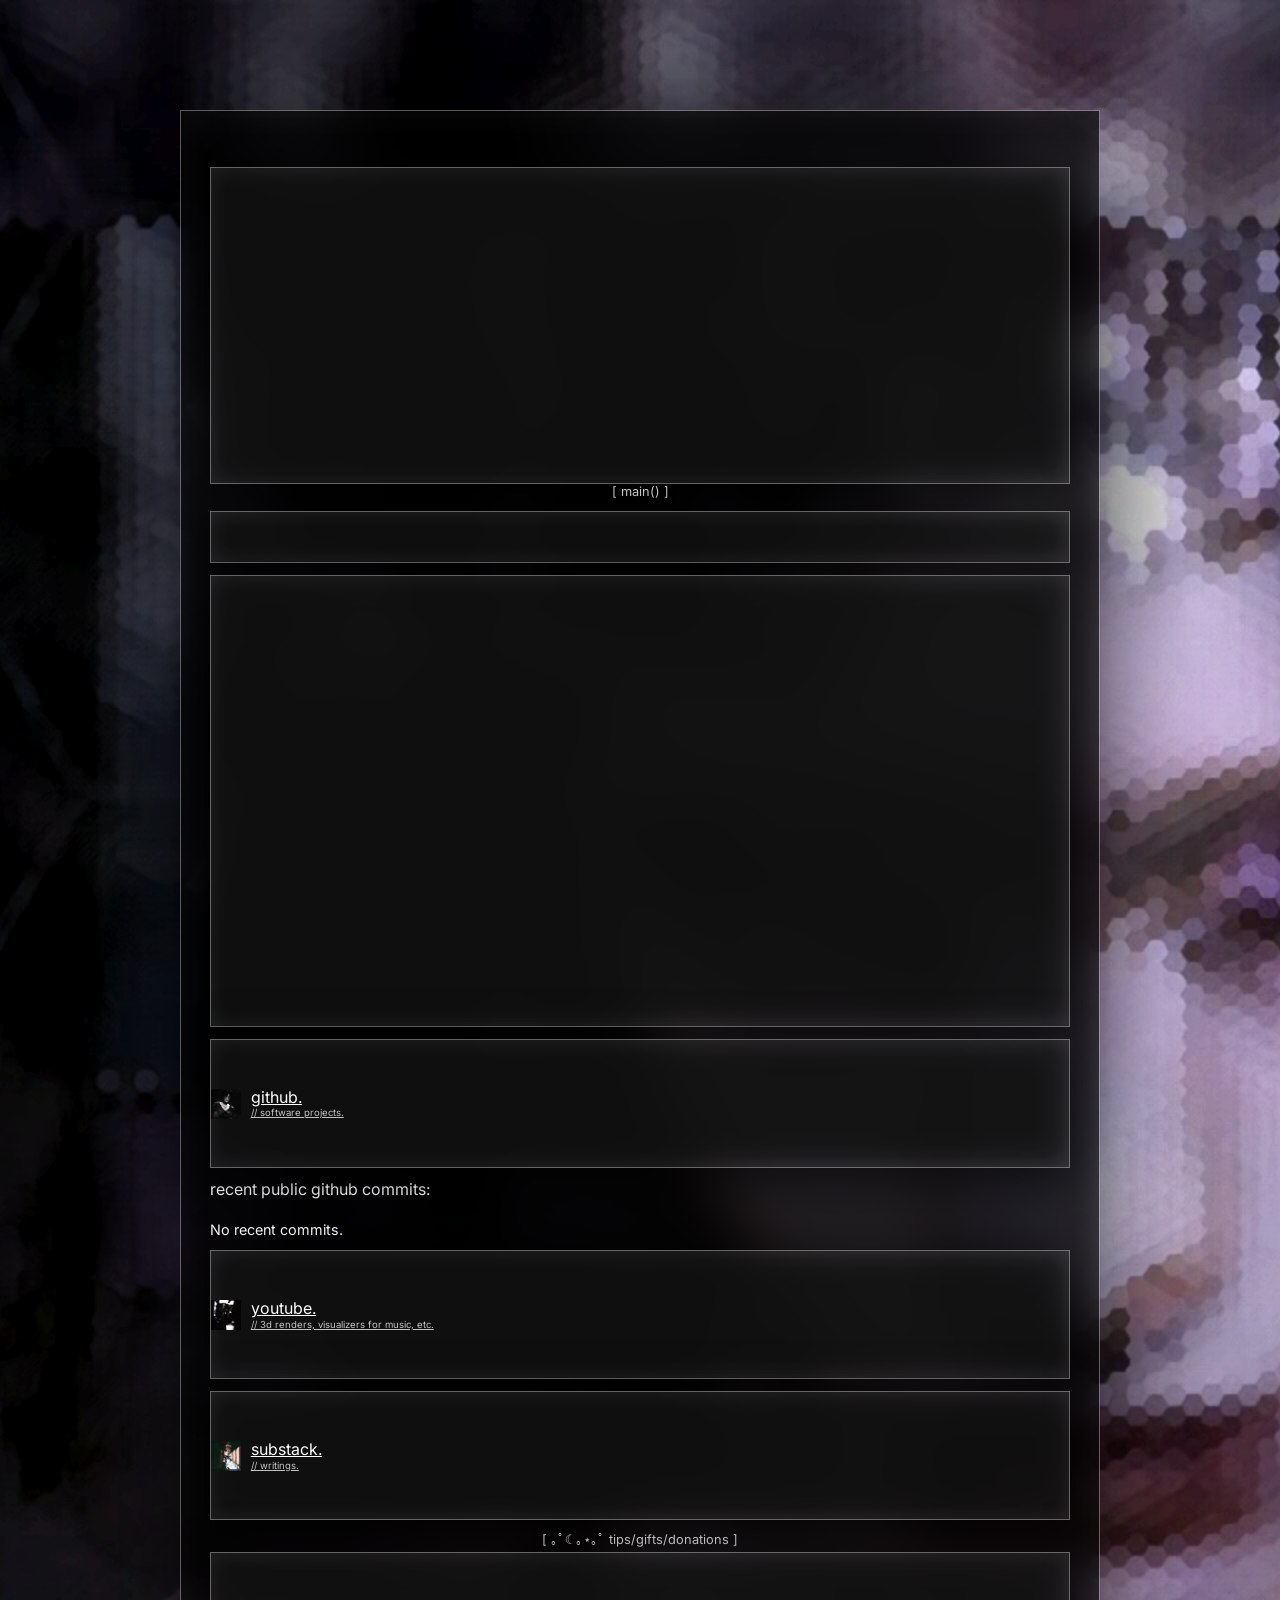
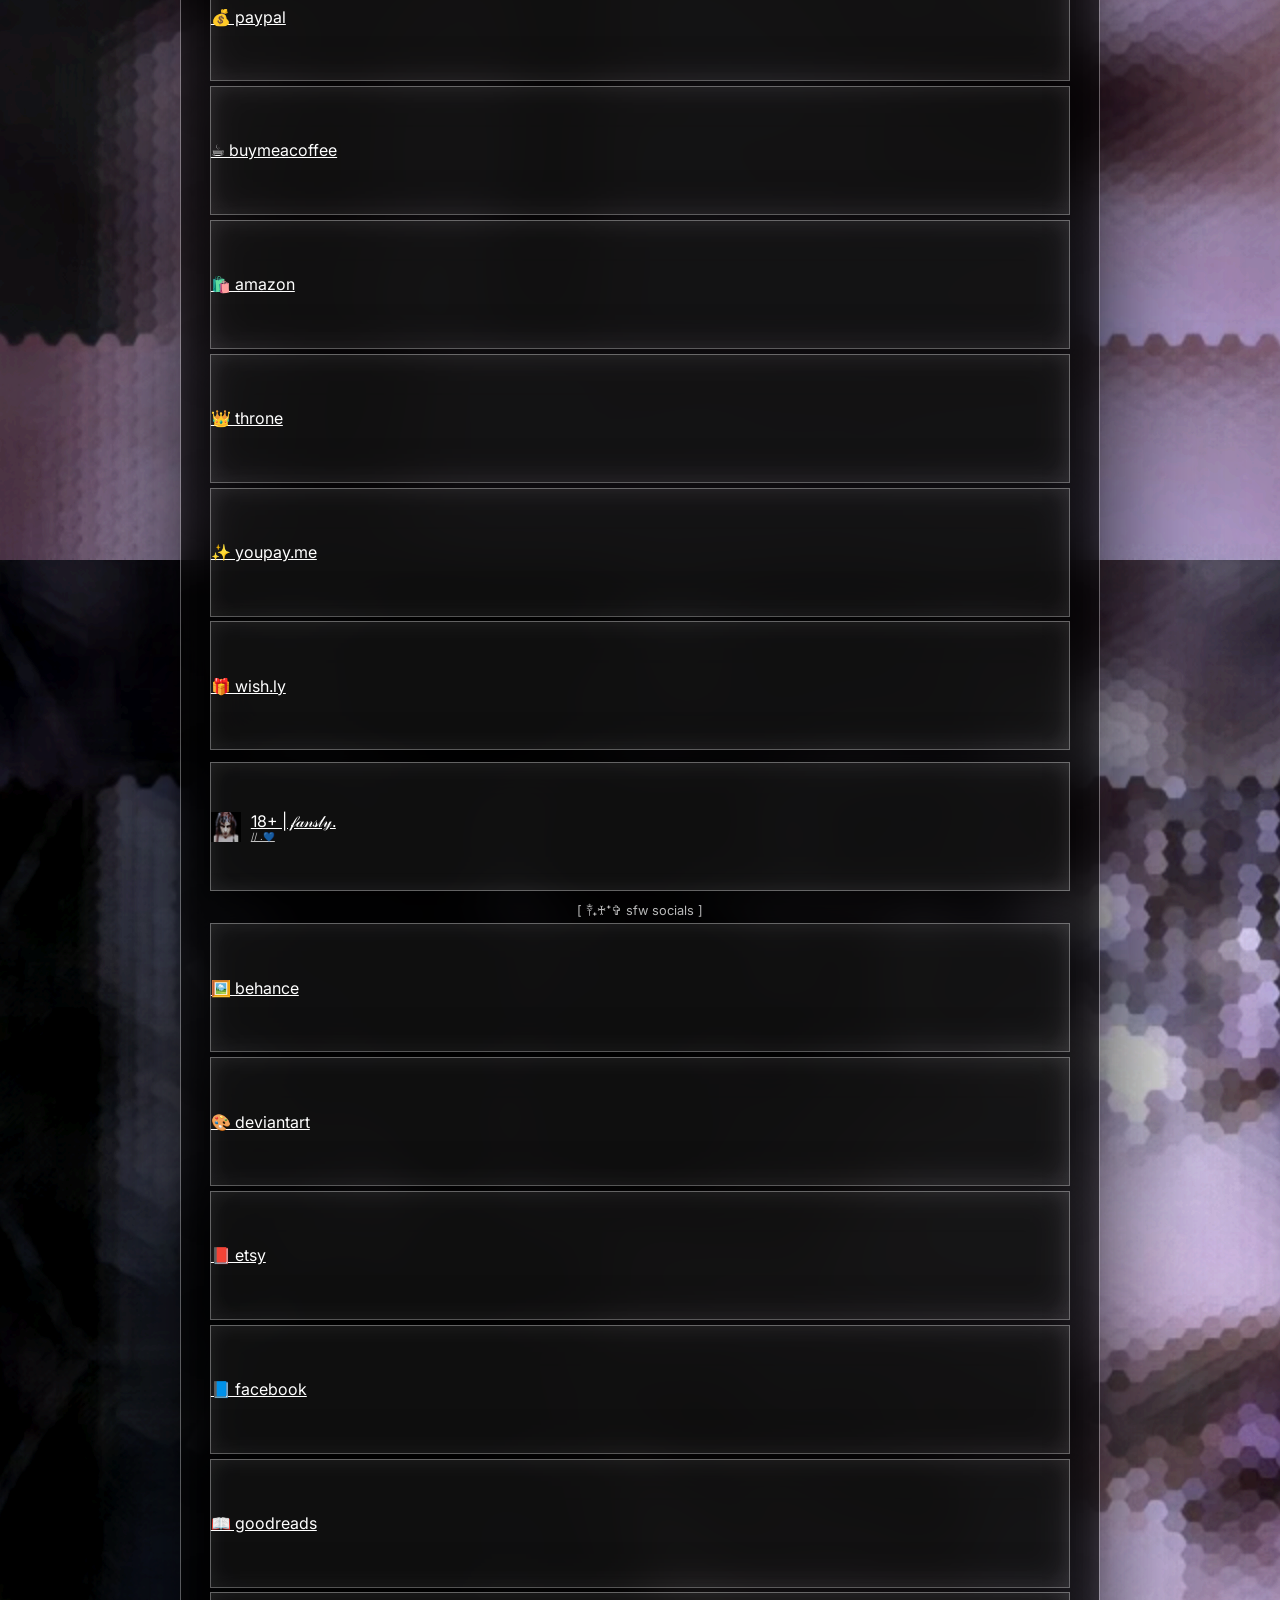
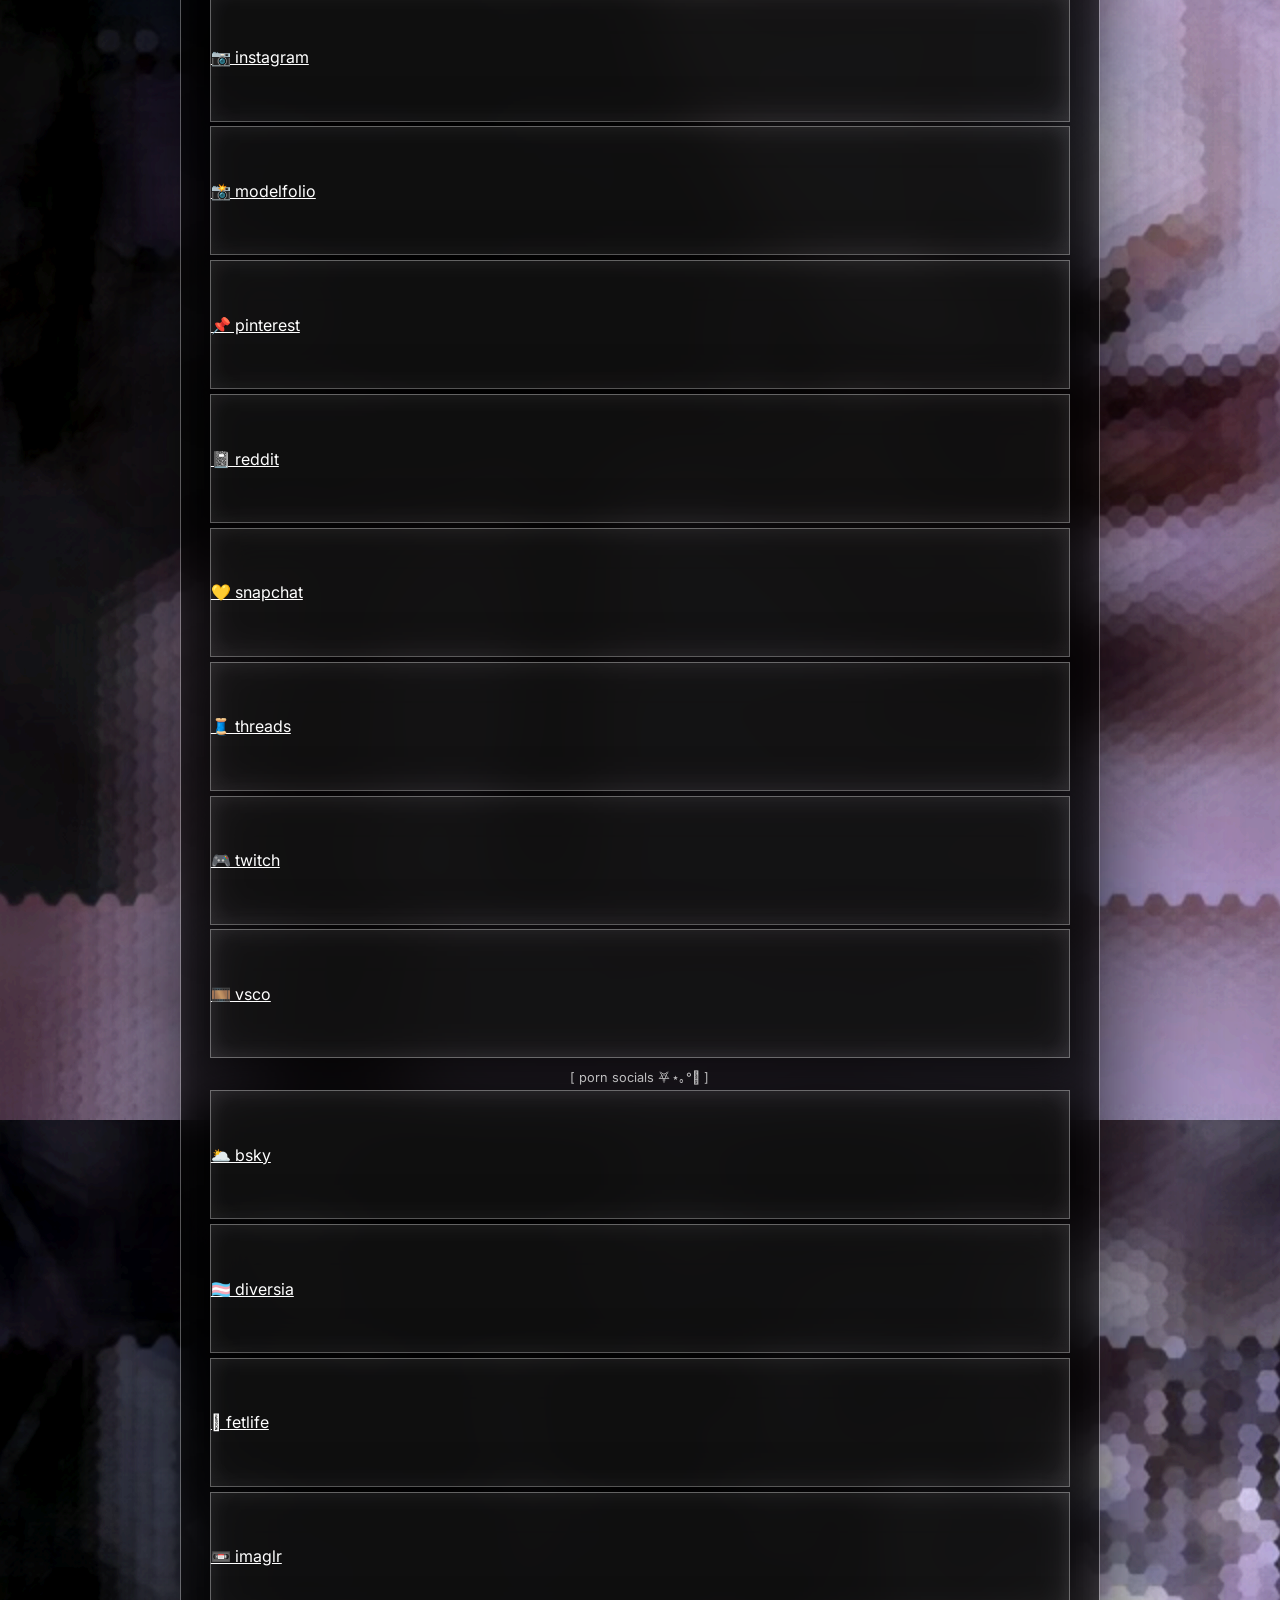
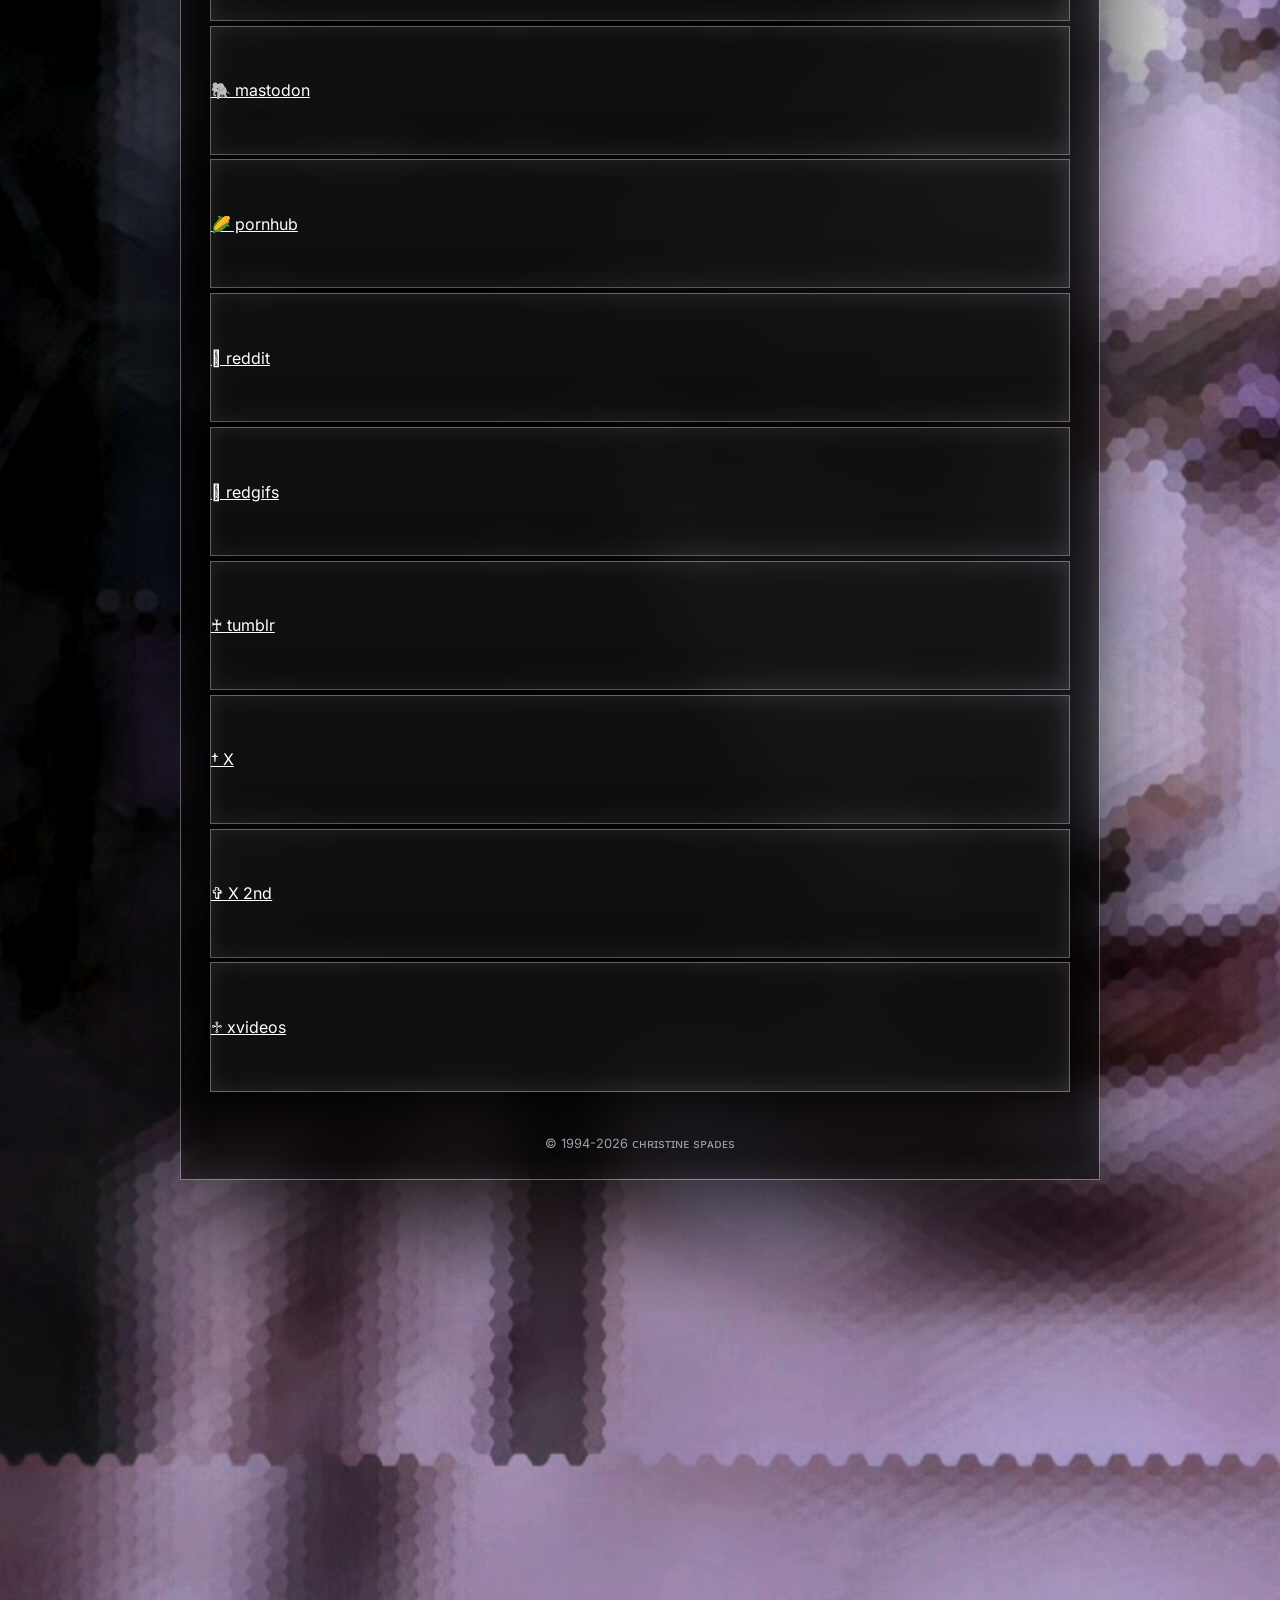
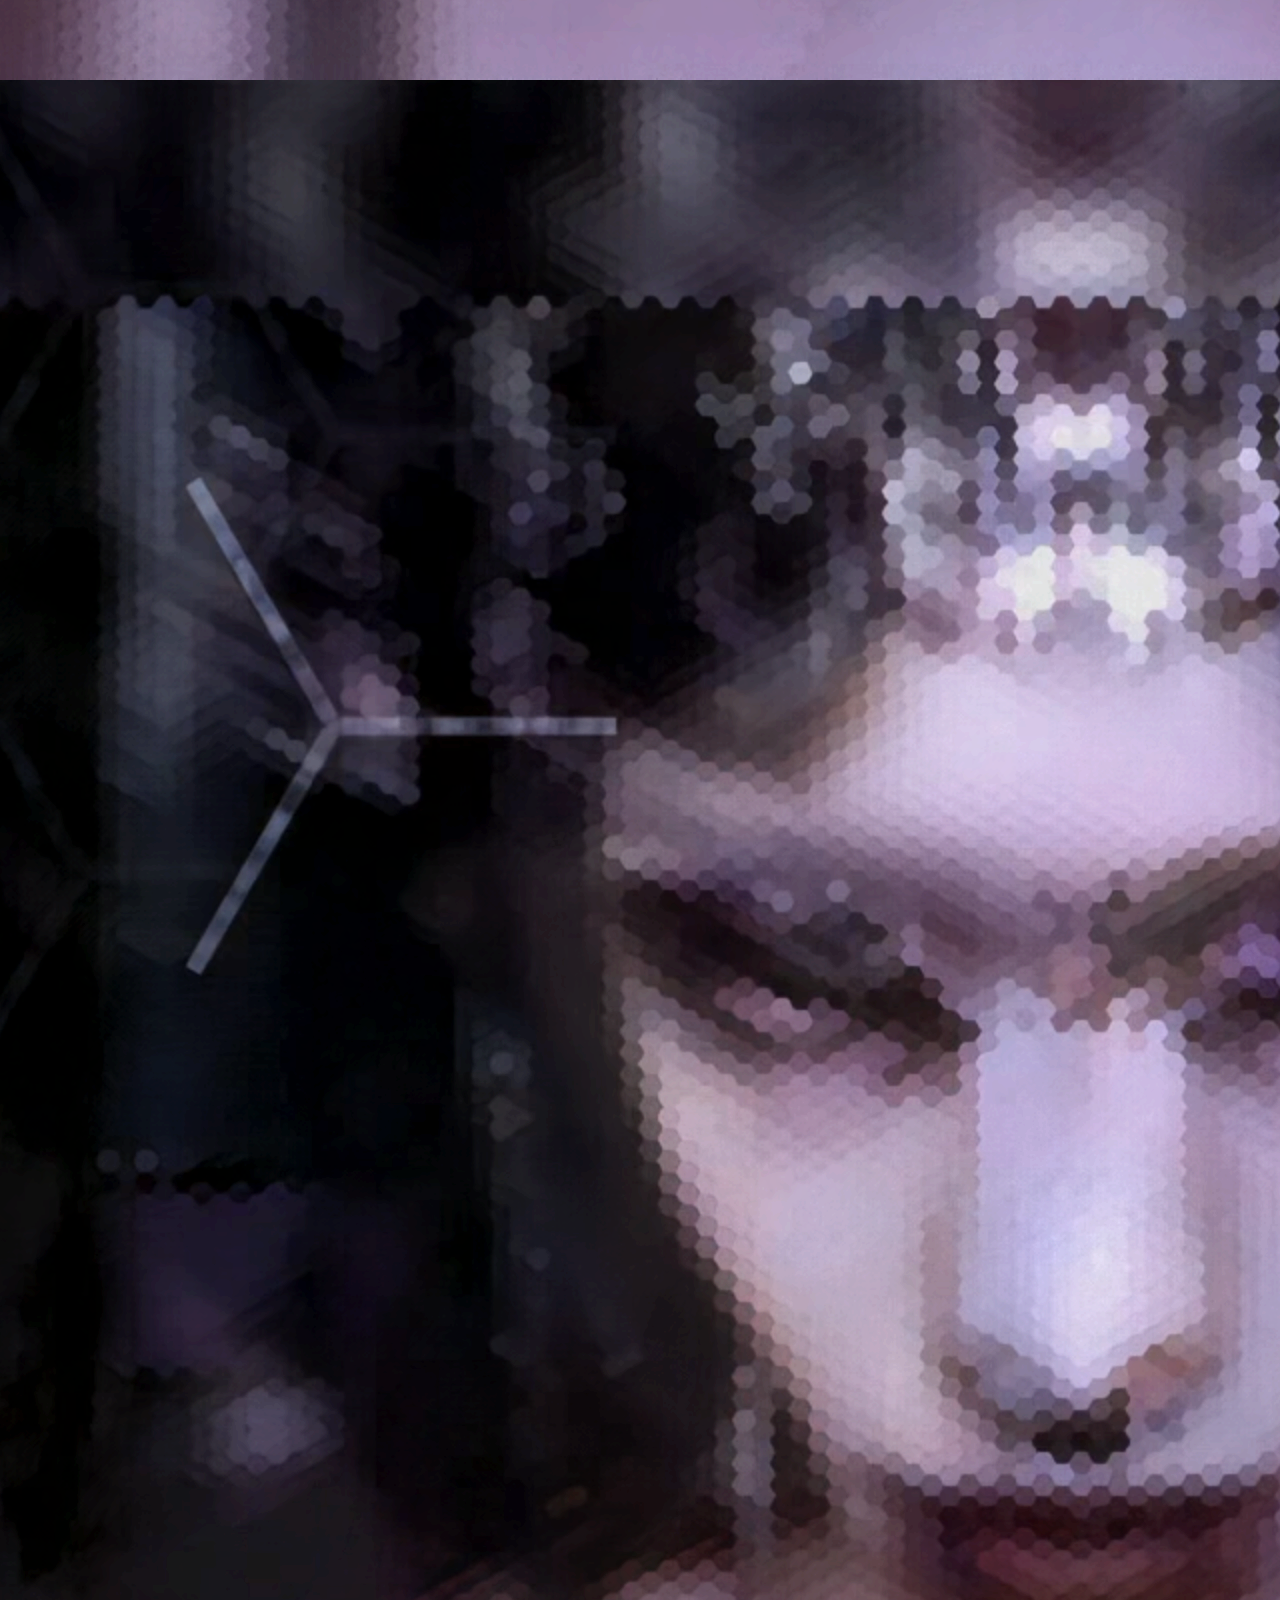
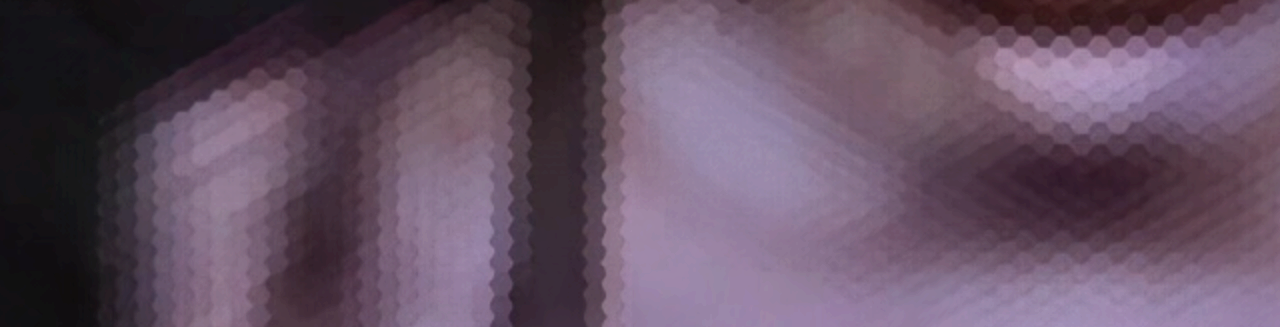
==== index.html @ ff245134 "fixes" ====
<!DOCTYPE html>
<html lang="en">
<head>
  <link rel="icon" type="image/x-icon" href="images/main.ico">
  <meta charset="UTF-8" />
  <meta name="darkreader-lock">
  <meta name="viewport" content="width=device-width, initial-scale=1.0">
  <meta name="p:domain_verify" content="d7098c2d8175e9dd9f93c7200be01d6a"/>
  <title>18+ | ℭ𝔥𝔯𝔦𝔰𝔱𝔦𝔫𝔢 𝔖𝔭𝔞𝔡𝔢𝔰</title>
  
  <!-- Google Font -->
  <link rel="preconnect" href="https://fonts.googleapis.com">
  <link rel="preconnect" href="https://fonts.gstatic.com" crossorigin>
  <link rel="preload" as="style" href="https://fonts.googleapis.com/css2?family=Inter:wght@400;600;700&display=swap">
  <link rel="stylesheet" href="https://fonts.googleapis.com/css2?family=Inter:wght@400;600;700&display=swap">
  <link rel="stylesheet" href="/static/css/style.css">
  <script src="/static/js/main.js" defer></script>
</head>
<body>
  <!--<nav class="top-bar">
    <a href="/christineee" class="top-link">.</a>
    <a href="/christineee/projects.html" class="top-link">PROJECTS</a>
    <a href="/christineee/media.html" class="top-link">MEDIA</a>
    <a href="/christineee/contact.html" class="top-link">CONTACT</a>
  </nav>
  <video autoplay muted loop playsinline class="bg-video" poster="/christineee/videos/bg-poster.jpg">
    <source src="/christineee/videos/bg.mp4" type="video/mp4">
    <source src="/christineee/videos/bg.webm" type="video/webm">
    Your browser does not support the video tag.
  </video>-->
  <!--<audio id="bg-audio" loop>
    <source src="/christineee/audio/ilmn.wav" type="audio/wav">
    Your browser does not support the audio element.
  </audio>-->
  
  <main class="container">
    <div class="link-btn iframe-wrapper">
      <iframe width="100%" height="315"
              src="https://www.youtube-nocookie.com/embed/xEO6JgZQl-A?autoplay=1&mute=0"
              frameborder="0"
              allow="autoplay; encrypted-media"
              allowfullscreen></iframe>
    </div>

    <section class="links">
      <small class="support-text">[ main() ]</small>
      
      <div class="link-btn iframe-wrapper">
        <iframe scrolling="no"
                style="border: 0;width: 100%;height: 50px;"
                src="https://bandcamp.com/band_follow_button_deluxe/4143132532"></iframe>
      </div>

      <div class="link-btn iframe-wrapper">
        <iframe
          width="100%"
          height="450"
          scrolling="no"
          frameborder="no"
          allow="autoplay"
          src="https://w.soundcloud.com/player/?url=https%3A//soundcloud.com/christinespades&color=%23ff5500&auto_play=false&hide_related=true&show_comments=false&show_user=true&show_reposts=false"
          style="background:transparent"></iframe>
      </div>

      <a href="https://github.com/christinespades" class="link-btn" target="_blank" rel="noopener">
        <img src="/images/code.ico" alt="" class="link-icon">
        <span class="link-text">
          github.<br>
          <small>// software projects.</small>
        </span>
      </a>

      <span class="link-text">recent public github commits:<br></span>
      <div id="github-commits"></div>

      <a href="https://youtube.com/@christinespades" class="link-btn" target="_blank" rel="noopener">
        <img src="/images/vfx.ico" alt="" class="link-icon">
        <span class="link-text">
          youtube.<br>
          <small>// 3d renders, visualizers for music, etc.</small>
        </span>
      </a>

      <a href="https://substack.com/christinespades" class="link-btn" target="_blank" rel="noopener">
        <img src="/images/substack.ico" alt="" class="link-icon">
        <span class="link-text">
          substack.<br>
          <small>// writings.</small>
        </span>
      </a>

      <div class="support-links">
        <small class="support-text">[ ｡ﾟ☾｡⋆｡ﾟ tips/gifts/donations ]</small>
        <!--<a href="https://www.gofundme.com/u/christine-spades" class="link-btn" target="_blank" rel="noopener">gofundme</a>!-->
        <a href="https://paypal.me/christinespades" class="link-btn" target="_blank" rel="noopener">💰 paypal</a>
        <a href="https://buymeacoffee.com/christinespades" class="link-btn" target="_blank" rel="noopener">☕ buymeacoffee</a>
        <a href="https://www.amazon.com/hz/wishlist/ls/1DCO9CJ39S06N?ref_=list_d_wl_lfu_nav_1" class="link-btn" target="_blank" rel="noopener">🛍️ amazon</a>
        <a href="https://throne.com/christinespades" class="link-btn" target="_blank" rel="noopener">👑 throne </a>
        <a href="https://youpay.me/christinespades" class="link-btn" target="_blank" rel="noopener">✨ youpay.me</a>
        <a href="https://www.wish.ly/christinespades" class="link-btn" target="_blank" rel="noopener">🎁 wish.ly</a>
        <!--<a href="https://www.patreon.com/cw/christinespades" class="link-btn" target="_blank" rel="noopener">🪙 patreon</a>!-->
      </div>

      <a href="https://fansly.com/christinespades" class="link-btn" target="_blank" rel="noopener">
        <img src="/images/fansly.ico" alt="" class="link-icon">
        <span class="link-text">
          18+ | 𝒻𝒶𝓃𝓈𝓁𝓎.<br>
          <small>// .💙</small>
        </span>
      </a>

      <!--<a href="https://manyvids.com/christinespades" class="link-btn" target="_blank" rel="noopener">
        <img src="/images/manyvids.ico" alt="" class="link-icon">
        <span class="link-text">
          18+ | ｍａｎｙｖｉｄｓ<br>
          <small>// .🤍</small>
        </span>
      </a>
      <a href="https://onlyfans.com/christinespades" class="link-btn" target="_blank" rel="noopener">
        <img src="/images/onlyfans.ico" alt="" class="link-icon">
        <span class="link-text">
          18+ | 𝕠𝕟𝕝𝕪𝕗𝕒𝕟𝕤<br>
          <small>// .💜</small>
        </span>
      </a>-->

      <!--<a href="https://discord.gg/blackednexus" class="link-btn" target="_blank" rel="noopener">
        <img src="/images/bn.ico" alt="" class="link-icon">
        <span class="link-text">
          18+ | 𝗕𝗟𝗔𝗖𝗞𝗘𝗗 𝗡𝗘𝗫𝗨𝗦.<br>
          <small>// .🖤</small>
        </span>
      </a>-->

      <!--
      <a href="https://linktr.ee/nexuthhuntah" class="link-btn" target="_blank" rel="noopener">linktree</a>
      <a href="https://pmvhaven.com/profile" class="link-btn" target="_blank" rel="noopener">pmvhaven</a>
      -->

      <div class="support-links">
        <small class="support-text">[ ༒₊♰⁺✞ sfw socials ]</small>
        <a href="https://www.behance.net/christinespades" class="link-btn" target="_blank" rel="noopener">🖼️ behance</a>
        <a href="https://www.deviantart.com/nexuthhuntah" class="link-btn" target="_blank" rel="noopener">🎨 deviantart</a>
        <a href="https://www.etsy.com/no-en/people/tkqgch3zenasb5qi?ref=hdr_user_menu-profile" class="link-btn" target="_blank" rel="noopener">📕 etsy</a>
        <a href="https://www.facebook.com/profile.php?id=61587253244082" class="link-btn" target="_blank" rel="noopener">📘 facebook</a>
        <a href="https://www.goodreads.com/christinespades" class="link-btn" target="_blank" rel="noopener">📖 goodreads</a>
        <a href="https://instagram.com/christinespades/" class="link-btn" target="_blank" rel="noopener">📷 instagram</a>
        <a href="https://modelfol.io/ChristineSpades?referid=1124128" class="link-btn" target="_blank" rel="noopener">📸 modelfolio</a>
        <a href="https://pinterest.com/christinespades/" class="link-btn" target="_blank" rel="noopener">📌 pinterest</a>
        <a href="https://www.reddit.com/user/christinespades/" class="link-btn" target="_blank" rel="noopener">📓 reddit</a>
        <a href="https://www.snapchat.com/add/christinespades" class="link-btn" target="_blank" rel="noopener">💛 snapchat</a>
        <a href="https://threads.com/christinespades/" class="link-btn" target="_blank" rel="noopener">🧵 threads</a>
        <a href="https://twitch.tv/christinespades" class="link-btn" target="_blank" rel="noopener">🎮 twitch</a>
        <a href="https://vsco.co/christinespades/collection/1" class="link-btn" target="_blank" rel="noopener">🎞️ vsco</a>
      </div>

      <div class="support-links">
        <small class="support-text">[ porn socials ⛧⋆｡°𖦹 ]</small>
        <!--<a href="https://forum.ashemaletube.com/profile/christinespades-3550825/" class="link-btn" target="_blank" rel="noopener">👩🏼 aShemaleTube</a>!-->
        <a href="https://bsky.app/profile/christineee.com" class="link-btn" target="_blank" rel="noopener">🌥️ bsky</a>
        <a href="https://diversia.social/profil.php?id=532439" class="link-btn" target="_blank" rel="noopener">🏳️‍⚧️ diversia</a>
        <a href="https://fetlife.com/christinespades" class="link-btn" target="_blank" rel="noopener">𓆸 fetlife</a>
        <a href="https://imaglr.com/profile/christinespades" class="link-btn" target="_blank" rel="noopener">📼 imaglr</a>
        <a href="https://mastodon.social/@christineee" class="link-btn" target="_blank" rel="noopener">🐘 mastodon</a>
        <a href="https://www.pornhub.com/model/christine-spades" class="link-btn" target="_blank" rel="noopener">🌽 pornhub</a>
        <a href="https://www.reddit.com/user/nexuthhuntah/" class="link-btn" target="_blank" rel="noopener">𖥧 reddit</a>
        <a href="https://redgifs.com/users/christinespades" class="link-btn" target="_blank" rel="noopener">𓇬 redgifs</a>
        <!--<a href="https://www.tranny.one/user/570191/" class="link-btn" target="_blank" rel="noopener">⚮̈ tranny.one</a>!-->
        <a href="https://www.tumblr.com/christinespades" class="link-btn" target="_blank" rel="noopener">♰ tumblr</a>
        <a href="https://x.com/nexuthhuntah" class="link-btn" target="_blank" rel="noopener">† X</a>
        <a href="https://x.com/christinespades" class="link-btn" target="_blank" rel="noopener">✞ X 2nd</a>
        <a href="https://www.xvideos.com/profiles/christinespades" class="link-btn" target="_blank" rel="noopener">♱ xvideos</a>
      </div>

      <aside class="social-embed">
        <div class="sk-instagram-feed" data-embed-id="25661694"></div>
        <script src="https://widgets.sociablekit.com/instagram-feed/widget.js" defer></script>
      </aside>
    </section>

    <footer>
      <p>© 1994-2026 ᴄʜʀɪsᴛɪɴᴇ sᴘᴀᴅᴇs</p>
    </footer>
  </main>
</body>
</html>
---- static/css/style.css ----
* {
  box-sizing: border-box;
  margin: 0;
  padding: 0;
}

body, html {
  width: 100%;
  height: 100%;
}

:root {
  color-scheme: light;
}

body {
  font-family: 'Inter', system-ui, sans-serif;
  color: white;
  background-color: #000;
  min-height: 100vh;
  display: flex;
  justify-content: center;
  align-items: flex-start;
  background-image: url("/images/newbg.png");
  background-repeat: repeat;
  background-position: top left;
}

body::after {
  content: "";
  position: fixed;
  inset: 0;
  background-image: url("data:image/svg+xml,%3Csvg xmlns='http://www.w3.org/2000/svg' width='120' height='120'%3E%3Cfilter id='n'%3E%3CfeTurbulence type='fractalNoise' baseFrequency='0.8' numOctaves='4'/ %3E%3C/filter%3E%3Crect width='120' height='120' filter='url(%23n)' opacity='0.035'/%3E%3C/svg%3E");
  pointer-events: none;
  z-index: 999;
}

.top-bar {
  position: fixed;
  top: 12px;
  left: 50%;
  transform: translateX(-50%);
  width: 92vw;
  max-width: 520px;
  display: flex;
  gap: 8px;
  padding: 8px;
  backdrop-filter: blur(18px);
  background: rgba(0,0,0,0.45);
  border: 1px solid rgba(255,255,255,0.25);
  border-radius: 16px;
  z-index: 50;
}

.top-link {
  flex: 1;
  text-align: center;
  padding: 8px 0;
  text-decoration: none;
  color: white;
  font-size: 0.72rem;
  letter-spacing: 0.12em;
  border-radius: 12px;
  border: 1px solid rgba(255,255,255,0.35);
  background: rgba(255,255,255,0.05);
  backdrop-filter: blur(14px);
  transition: all 0.35s ease;
}

.top-link:hover {
  background: rgba(255,255,255,0.18);
  box-shadow:
    0 0 20px rgba(255,255,255,0.35),
    inset 0 0 18px rgba(255,255,255,0.3);
  transform: translateY(-2px);
}

.container {
  position: relative; /* required for ::before/::after */
  max-width: 920px;
  width: 100%;
  margin: 110px auto 2rem;
  padding: 1.8rem;
  padding-top: 3.5rem;
  border-radius: 0;
  background: rgba(0,0,0,0.45);
  backdrop-filter: blur(22px);
  border: 1px solid rgba(255,255,255,0.35);
  box-shadow:
    0 40px 120px rgba(0,0,0,0.8),
    inset 0 0 40px rgba(255,255,255,0.08);
  transition: transform 0.6s ease, box-shadow 0.6s ease;
}

.container:hover {
  transform: none !important;
  box-shadow:
    0 0 80px rgba(80, 60, 110, 0.35),
    inset 0 0 60px rgba(50, 35, 75, 0.45);
}

.container::before {
  content: "";
  position: absolute;
  inset: -40%;
  background: url("/videos/bg-poster.jpg") center / cover no-repeat;
  filter: blur(60px) saturate(1.0);
  opacity: 0;
  animation: pulseGlow 8s ease-in-out infinite;
  z-index: -2;
  transition: opacity 1s ease;
}

body.loaded .container::before {
  opacity: 0.15;
}

.container::after {
  content: "";
  position: absolute;
  inset: 0;
  background: rgba(0,0,0,0.45);
  backdrop-filter: blur(12px);
  z-index: -1;
}

.bg-video {
  filter: none !important;
  mix-blend-mode: normal !important;
  position: fixed;
  top: 50%;
  left: 50%;
  width: auto;
  height: 100vh;
  min-width: 100%;
  min-height: 100%;
  transform: translate(-50%, -50%);
  object-fit: cover;
  z-index: -3;
  pointer-events: none;
}

.links {
  display: flex;
  flex-direction: column;
  gap: 12px;
}

.link-btn {
  aspect-ratio: 1 / 0.15;
  padding: 0;
  display: flex;
  align-items: center;
  justify-content: flex-start;
  gap: 10px;
  text-align: left;
  background: rgba(255,255,255,0.06);
  color: white;
  border-radius: 0;
  border: 1px solid rgba(255,255,255,0.35);
  backdrop-filter: blur(18px);
  box-shadow:
    inset 0 0 20px rgba(255,255,255,0.08),
    0 10px 40px rgba(0,0,0,0.6);
  transition: all 0.5s ease;
}

.link-btn:hover {
  background: rgba(40, 30, 55, 0.15);
  box-shadow:
    0 0 40px rgba(90, 70, 120, 0.15),
    inset 0 0 40px rgba(60, 45, 85, 0.25);
  transform: translateY(-6px) scale(1.02);
}

/* iframe embeds inside link-btn get special treatment */
.link-btn.iframe-wrapper {
  aspect-ratio: unset;
  height: auto;
  padding: 0;
}

.link-btn.iframe-wrapper iframe {
  background: transparent !important;
  border-radius: inherit;
}

.link-icon {
  width: 30px;
  height: 30px;
  flex-shrink: 0;
  image-rendering: crisp-edges;
}

.link-text {
  display: block;
  line-height: 1.2;
}

.link-text small {
  display: block;
  font-size: 0.6em;
  opacity: 0.75;
}

.ripple {
  position: absolute;
  width: 20px;
  height: 20px;
  background: rgba(255,255,255,0.4);
  border-radius: 50%;
  transform: translate(-50%, -50%);
  animation: ripple 0.6s ease-out;
}

.support-links {
  display: flex;
  flex-direction: column;
  align-items: center;
  gap: 0.3rem;
}

.support-links .link-btn {
  width: 100%;
}

.support-text {
  font-size: 0.8rem;
  opacity: 0.8;
  text-align: center;
}

#github-commits {
  margin-top: 10px;
  font-size: 0.9em;
}

.commit {
  margin-bottom: 6px;
}

.commit .meta {
  opacity: 0.6;
  font-size: 0.8em;
}

footer {
  margin-top: 32px;
  text-align: center;
  font-size: 0.8rem;
  color: #9ca3af;
}

.social-embed {
  width: 320px;
  max-height: 30%;
  max-width: 100%;
}

@keyframes ripple {
  to {
    width: 200px;
    height: 200px;
    opacity: 0;
  }
}

/* Mobile fixes - perfect centering + breathing room + smaller scale */
@media (max-width: 768px) {
  .container {
    margin: 90px 1rem 2rem;
    padding: 1.4rem;
    padding-top: 3rem;
  }
}

@media (max-width: 480px) {
  .top-bar {
    flex-direction: column;
    gap: 6px;
    padding: 6px;
  }
  .link-btn {
    font-size: 0.82rem;
    padding: 12px;
  }
}
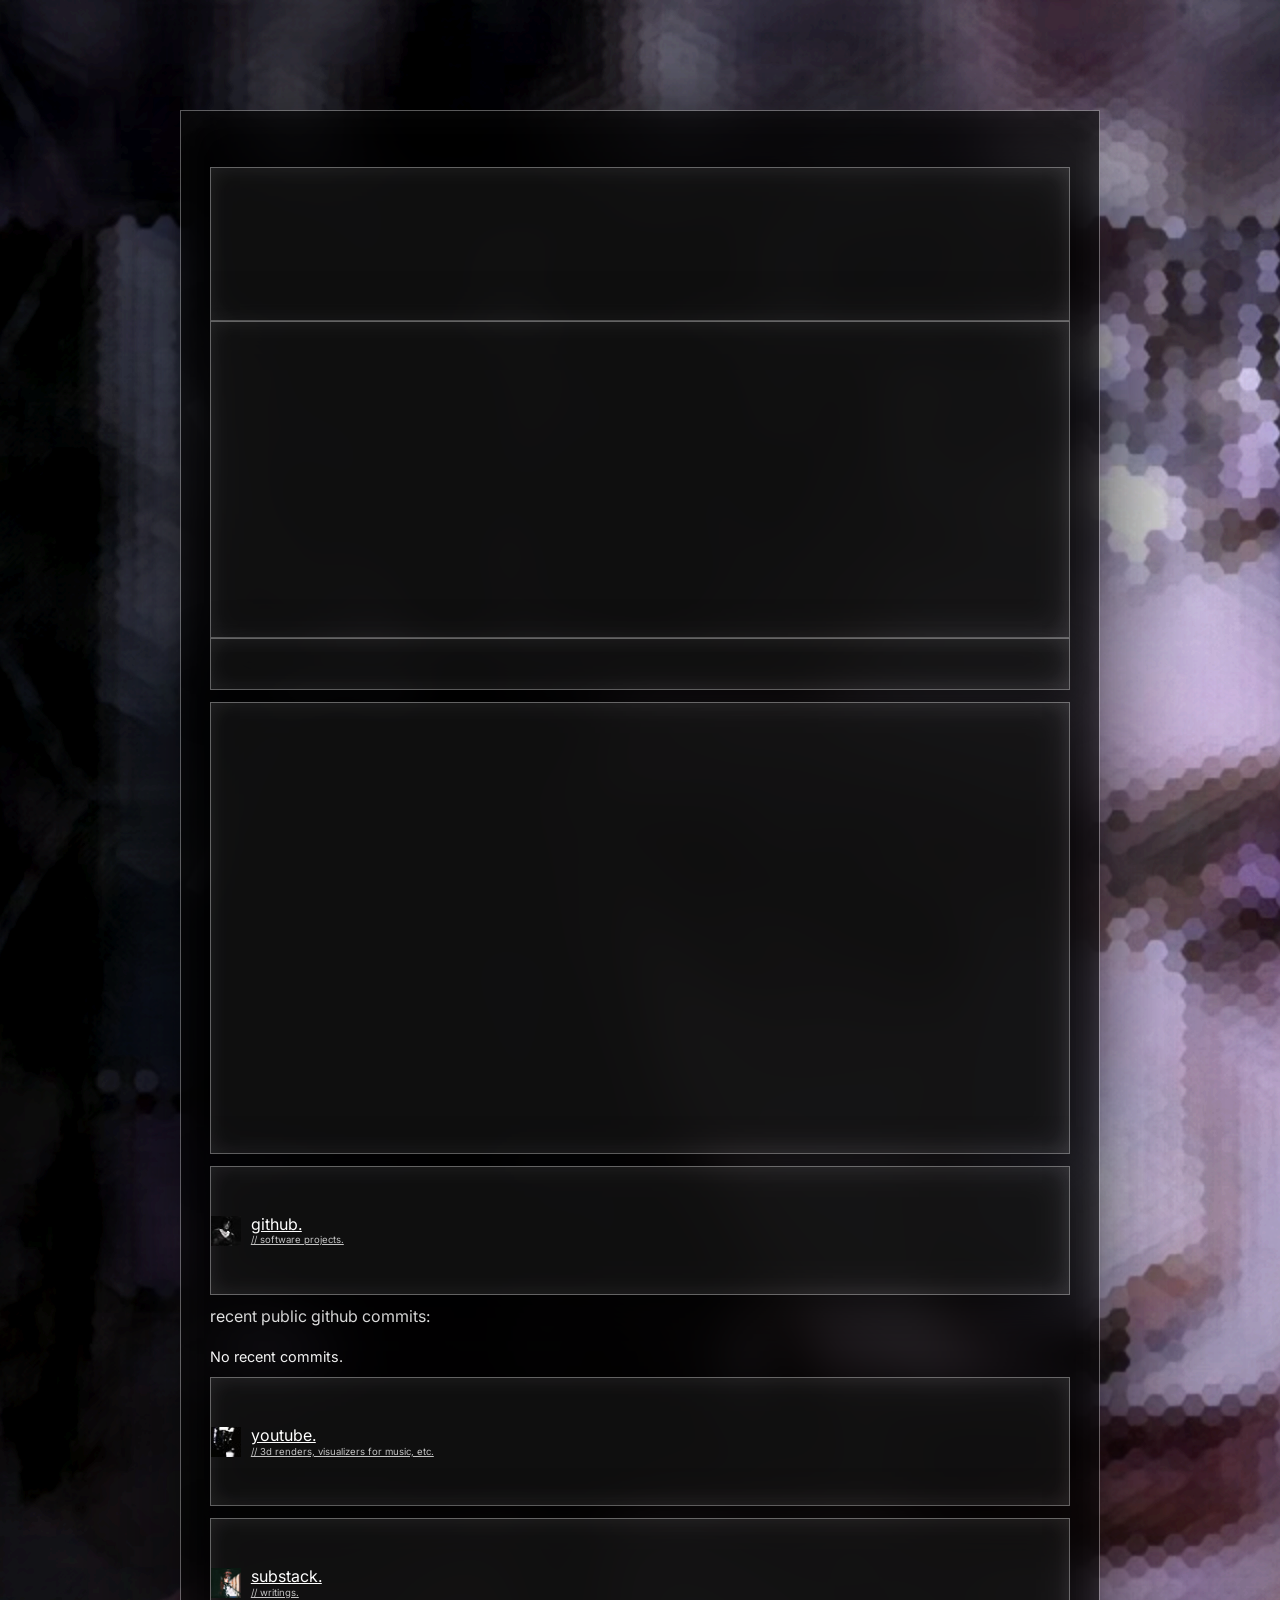
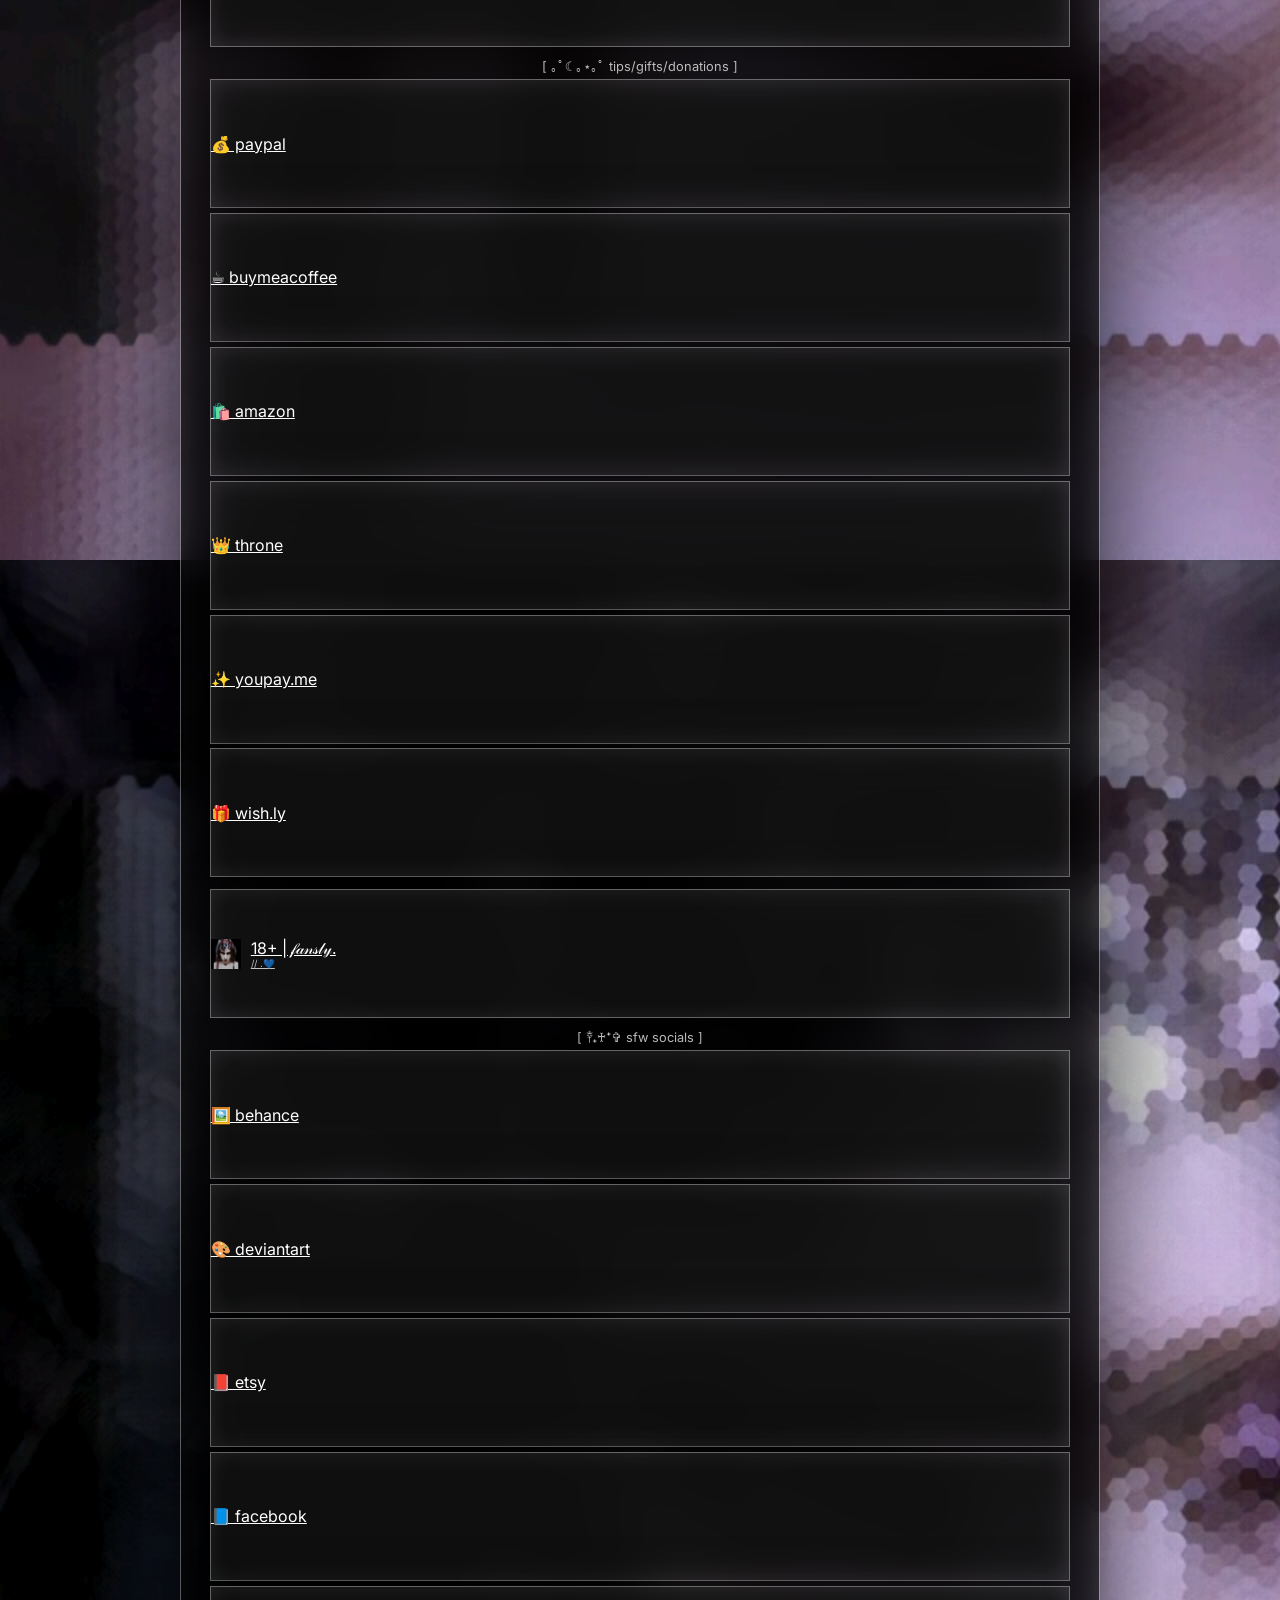
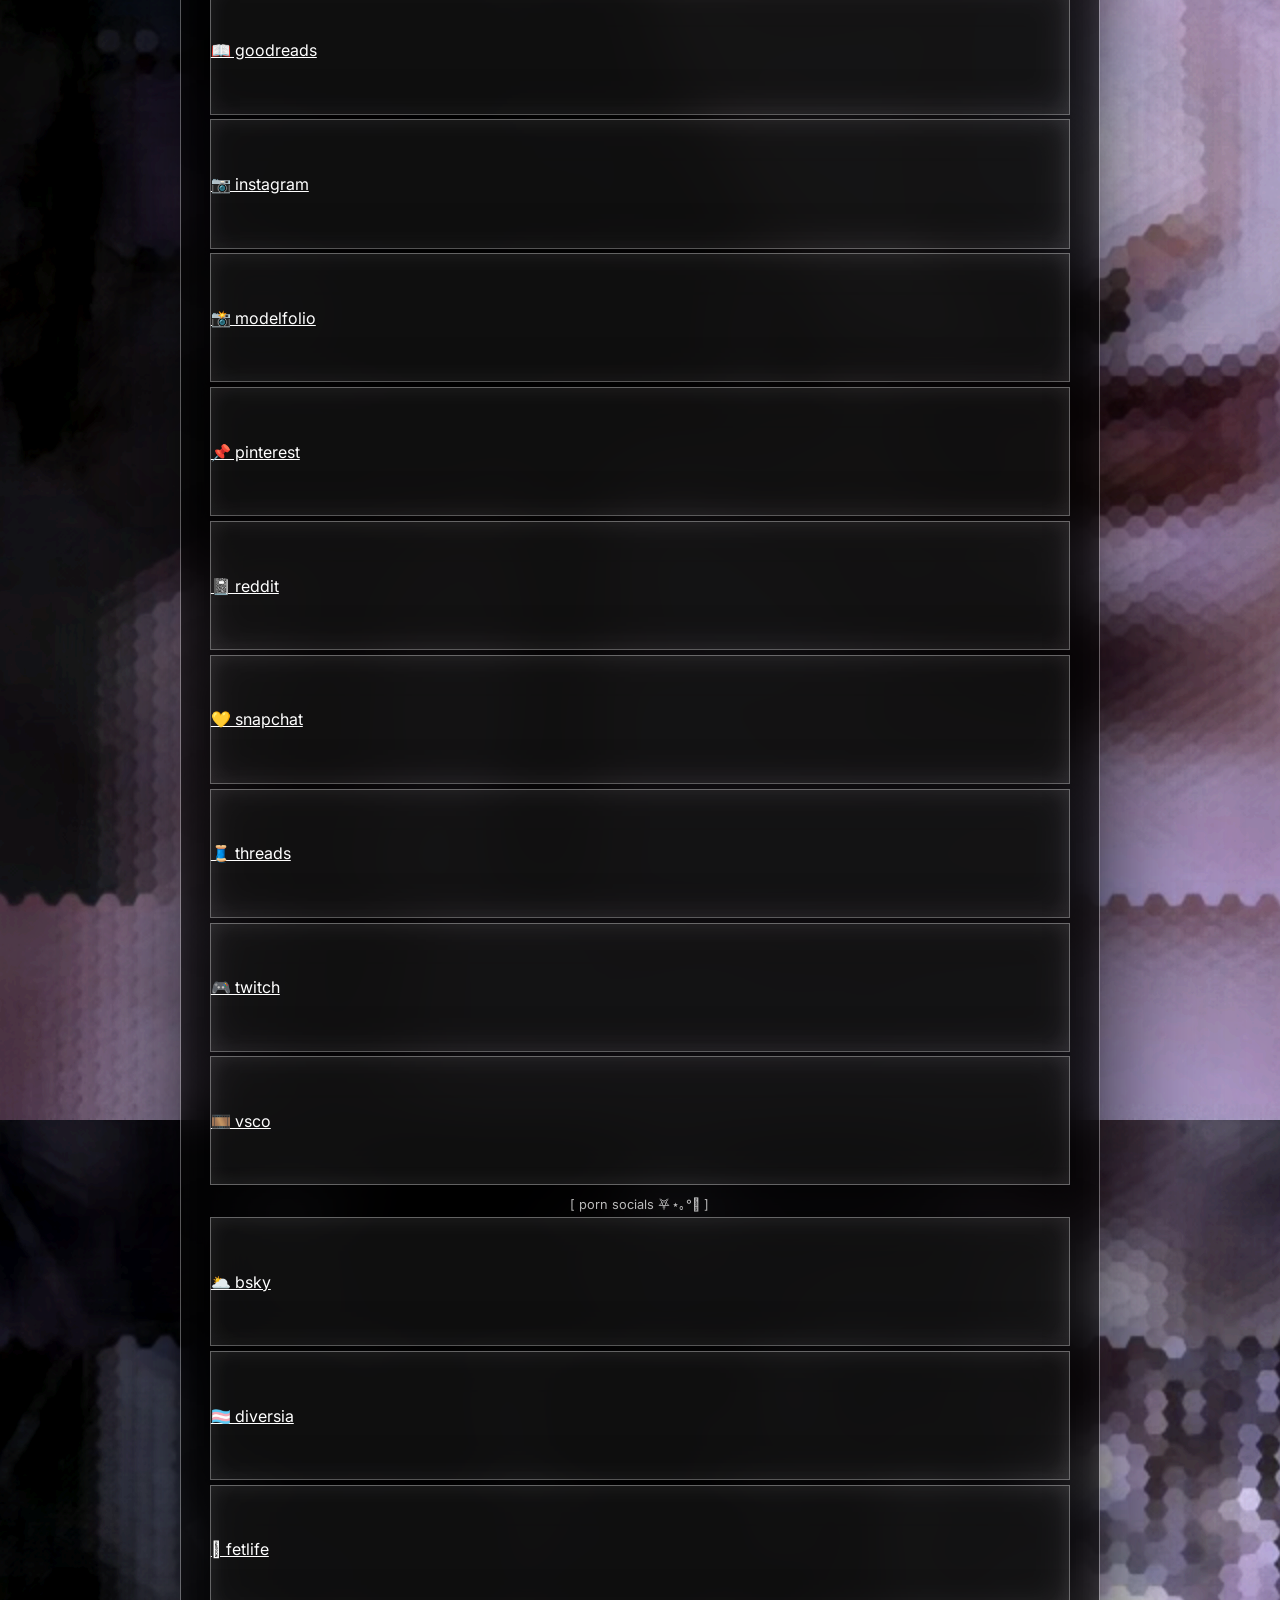
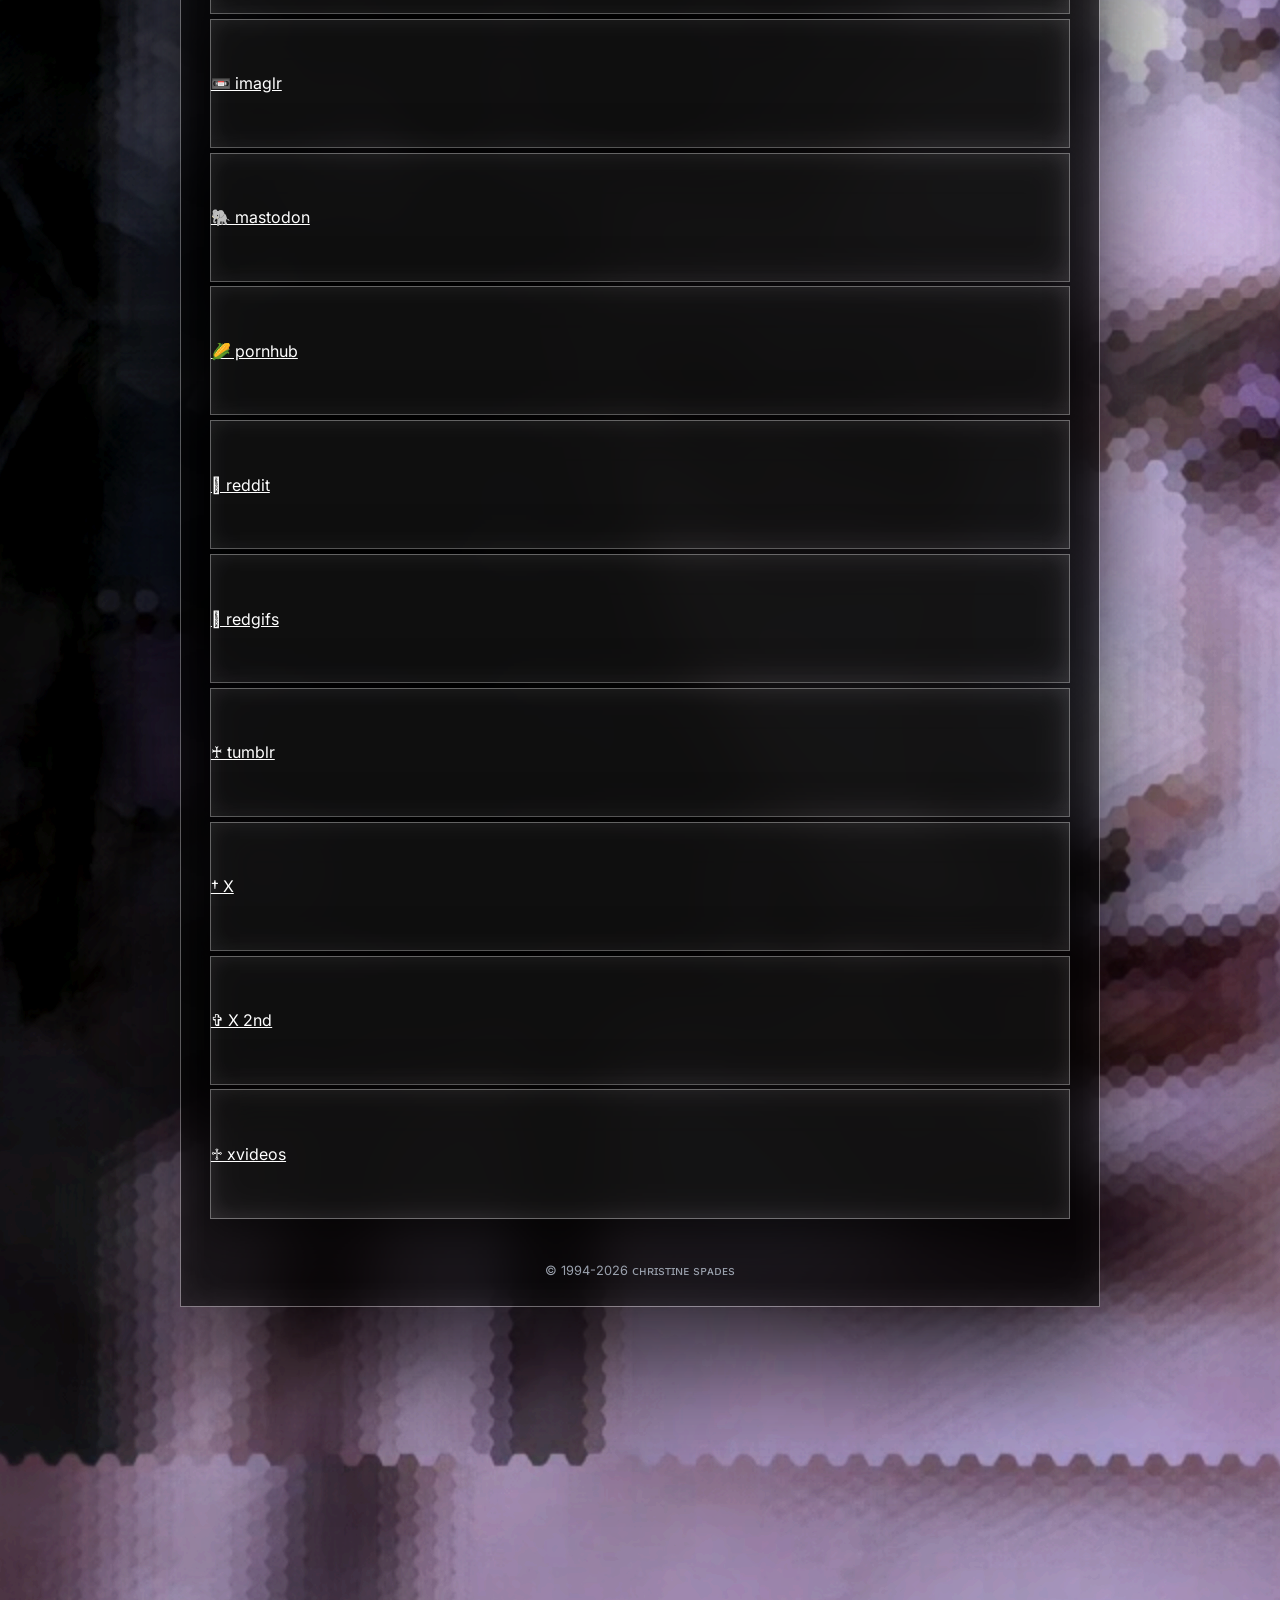
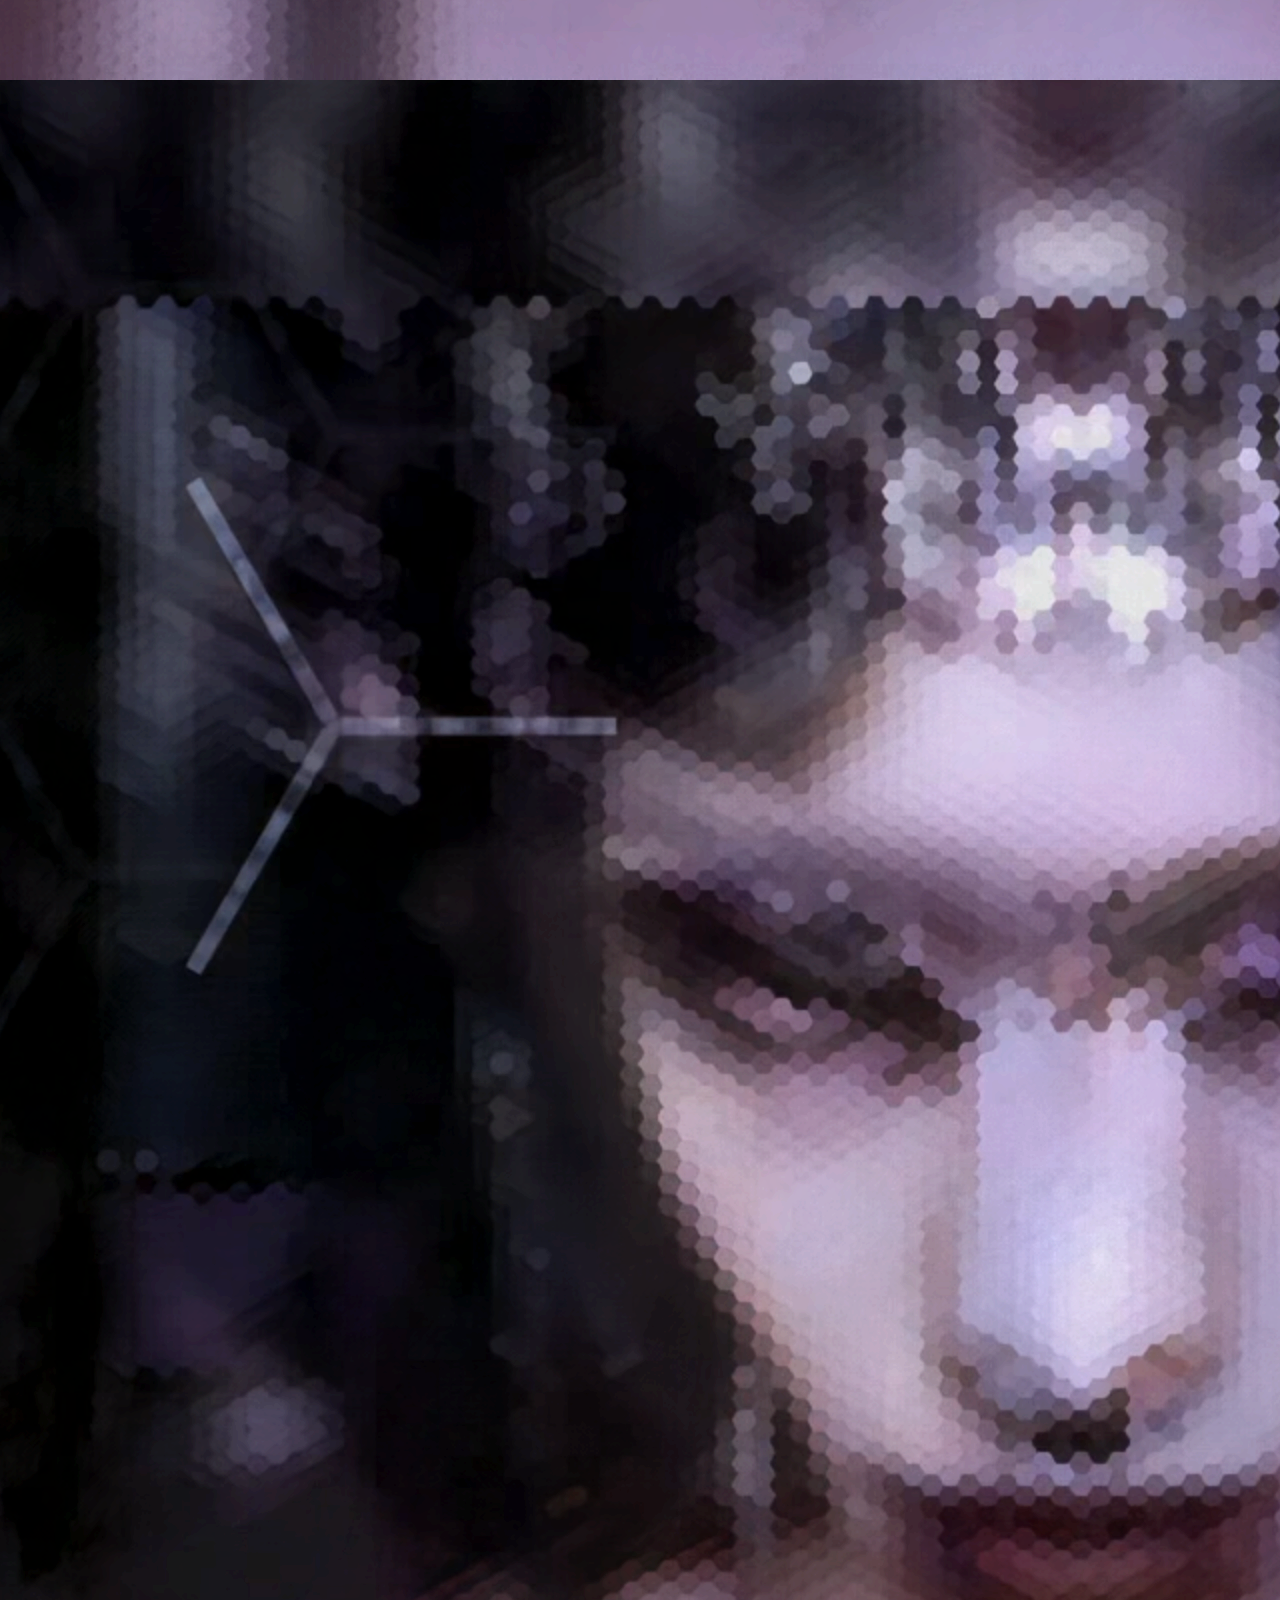
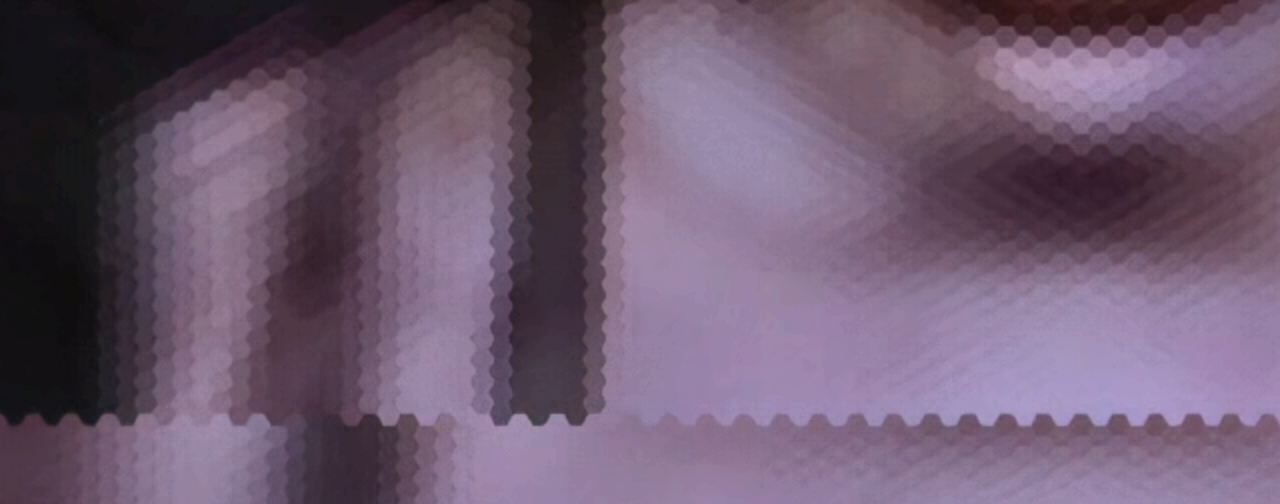
==== commit bf3f7def: "added spotify embed" ====
--- a/index.html
+++ b/index.html
@@ -35,6 +35,10 @@
   
   <main class="container">
     <div class="link-btn iframe-wrapper">
+      <iframe data-testid="embed-iframe" style="border-radius:12px" src="https://open.spotify.com/embed/track/0MR2OEuiOtQtwqPniBM5jc?utm_source=generator&theme=0" width="100%" height="152" frameBorder="0" allowfullscreen="" allow="autoplay; clipboard-write; encrypted-media; fullscreen; picture-in-picture" loading="lazy"></iframe>
+    </div>
+
+    <div class="link-btn iframe-wrapper">
       <iframe width="100%" height="315"
               src="https://www.youtube-nocookie.com/embed/xEO6JgZQl-A?autoplay=1&mute=0"
               frameborder="0"
@@ -43,8 +47,6 @@
     </div>
 
     <section class="links">
-      <small class="support-text">[ main() ]</small>
-      
       <div class="link-btn iframe-wrapper">
         <iframe scrolling="no"
                 style="border: 0;width: 100%;height: 50px;"
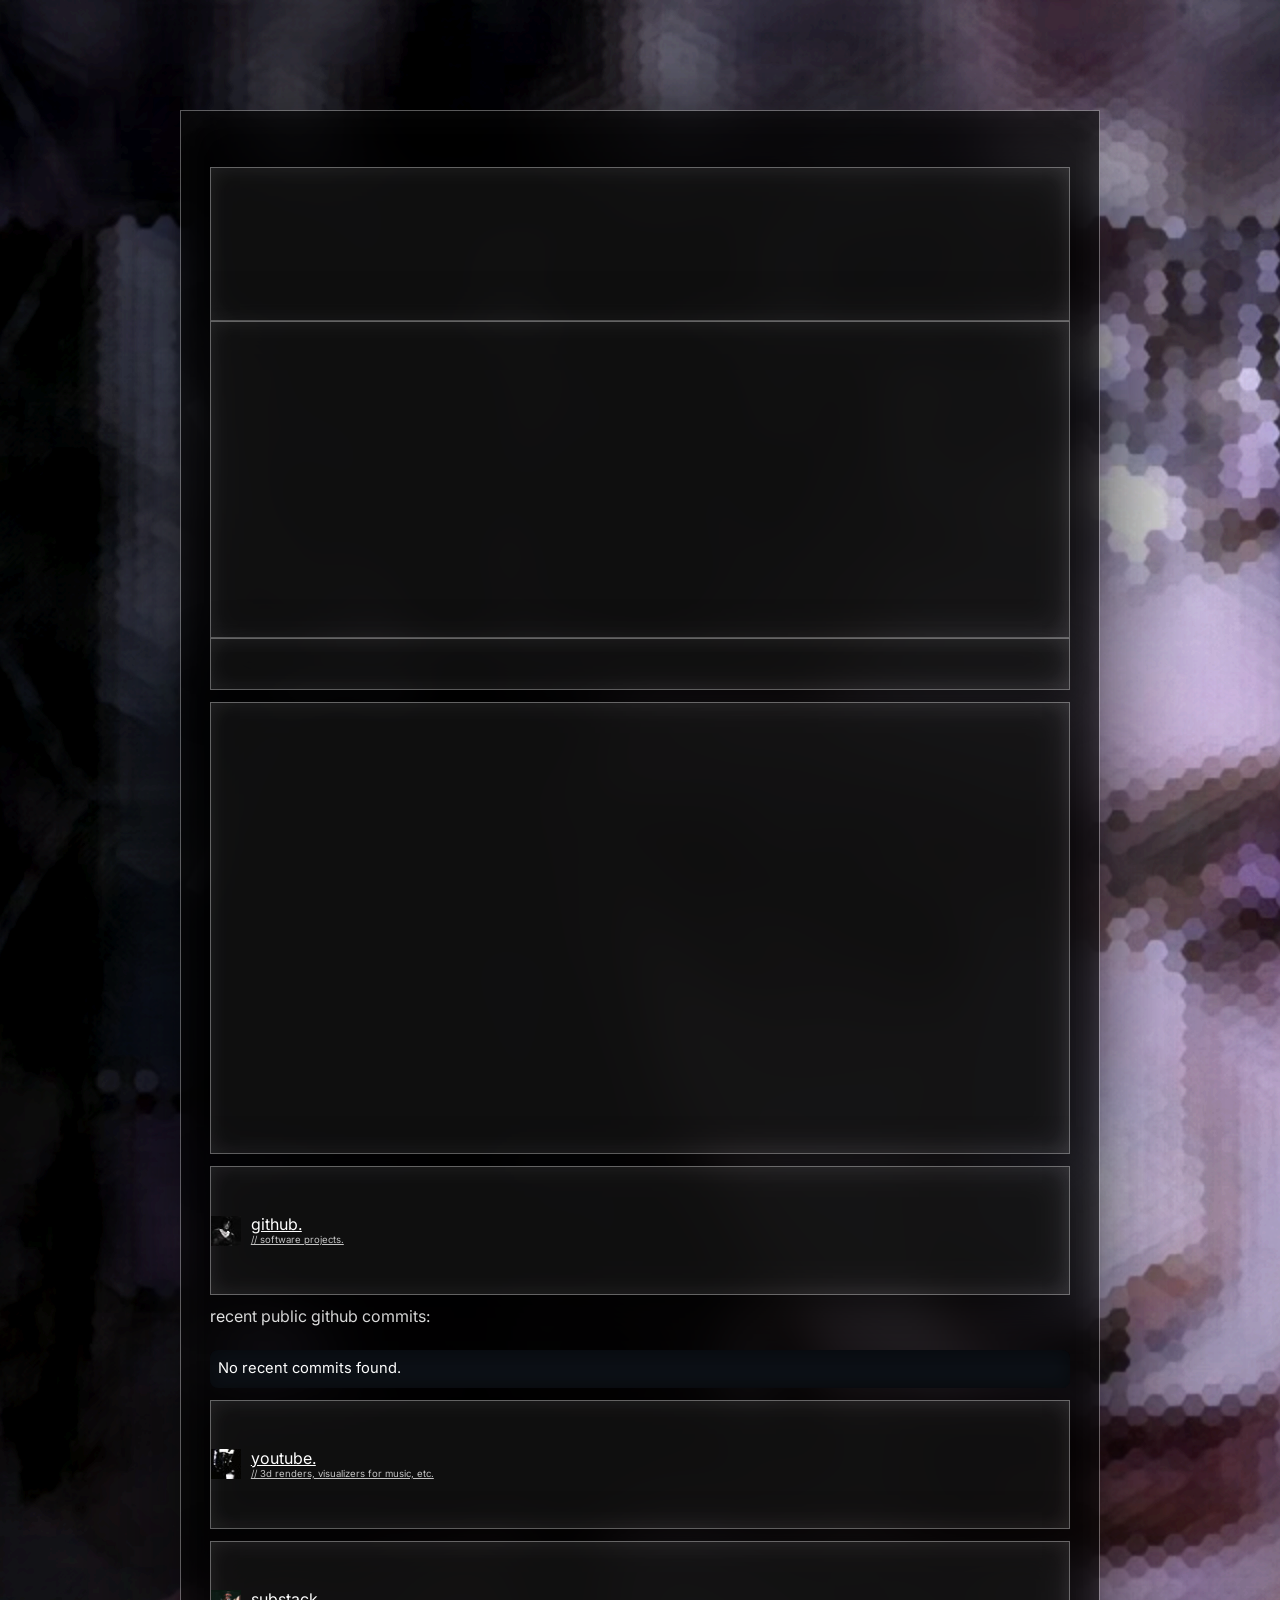
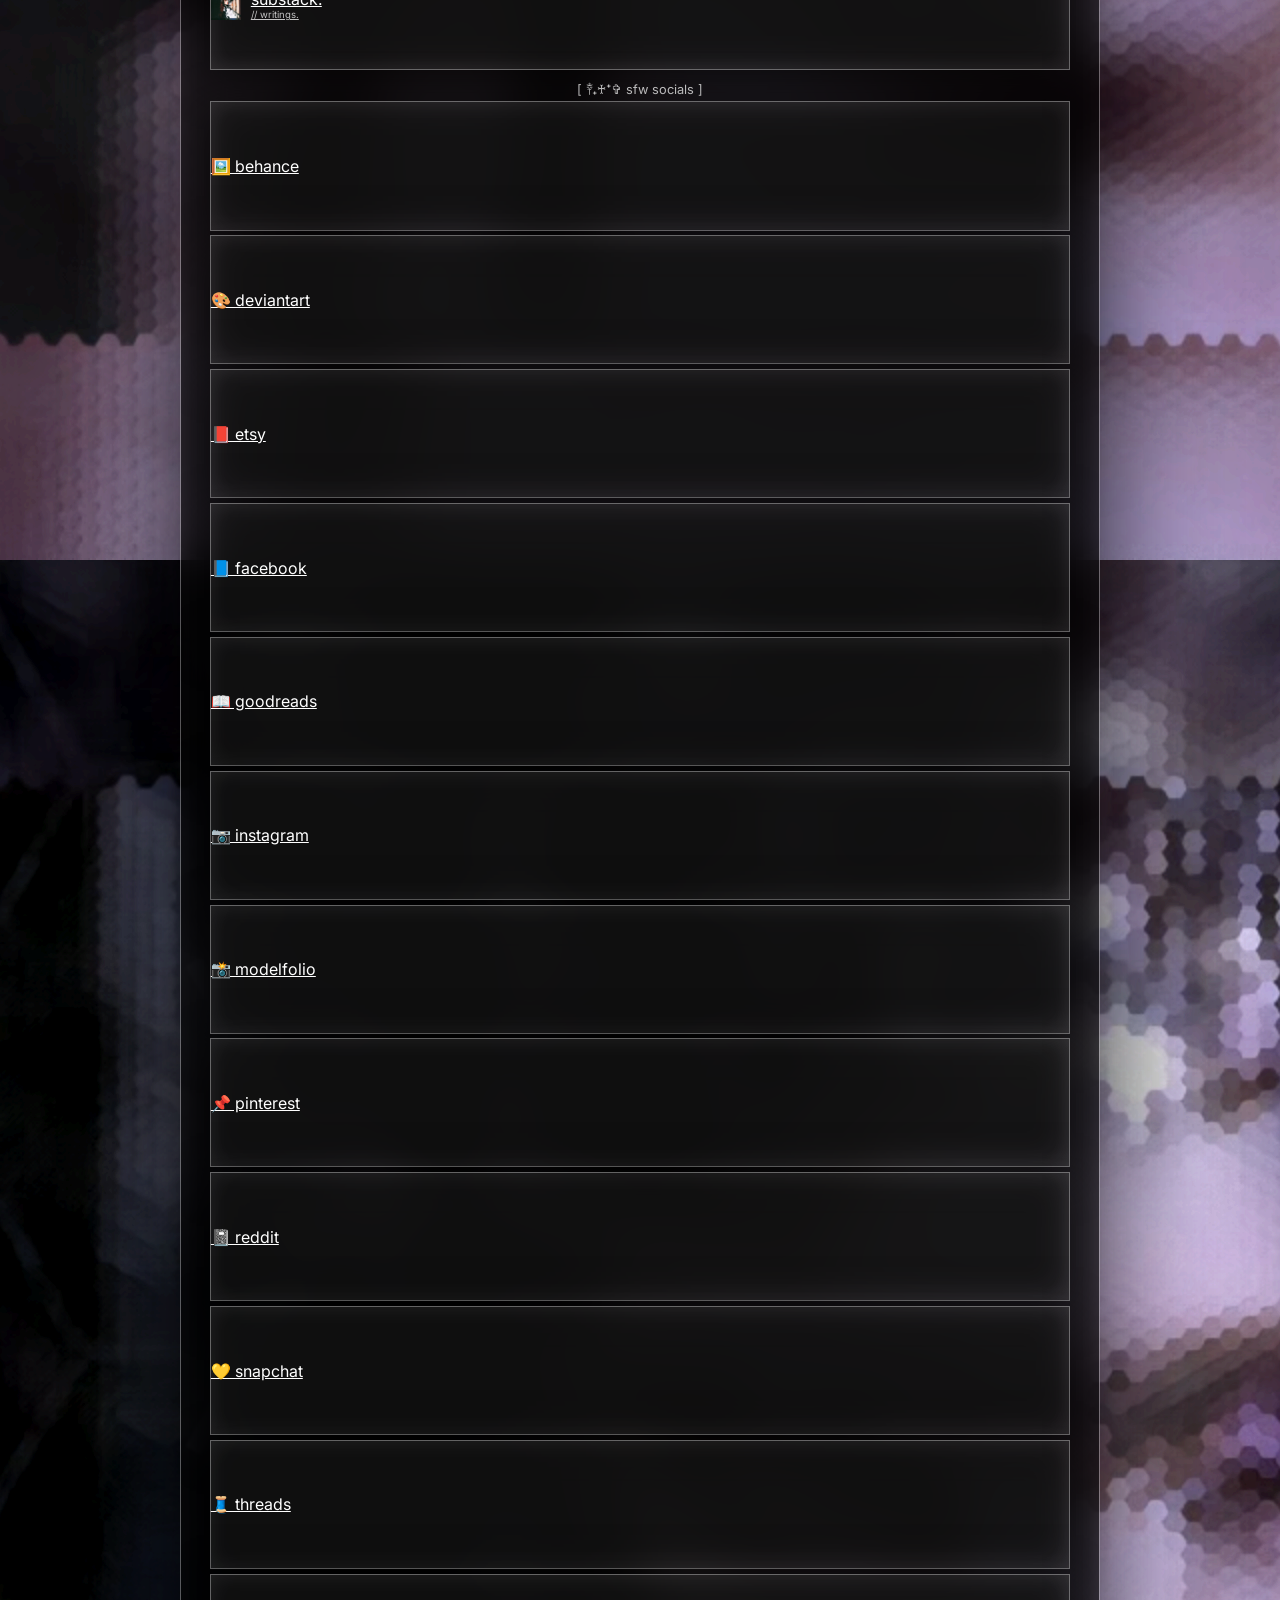
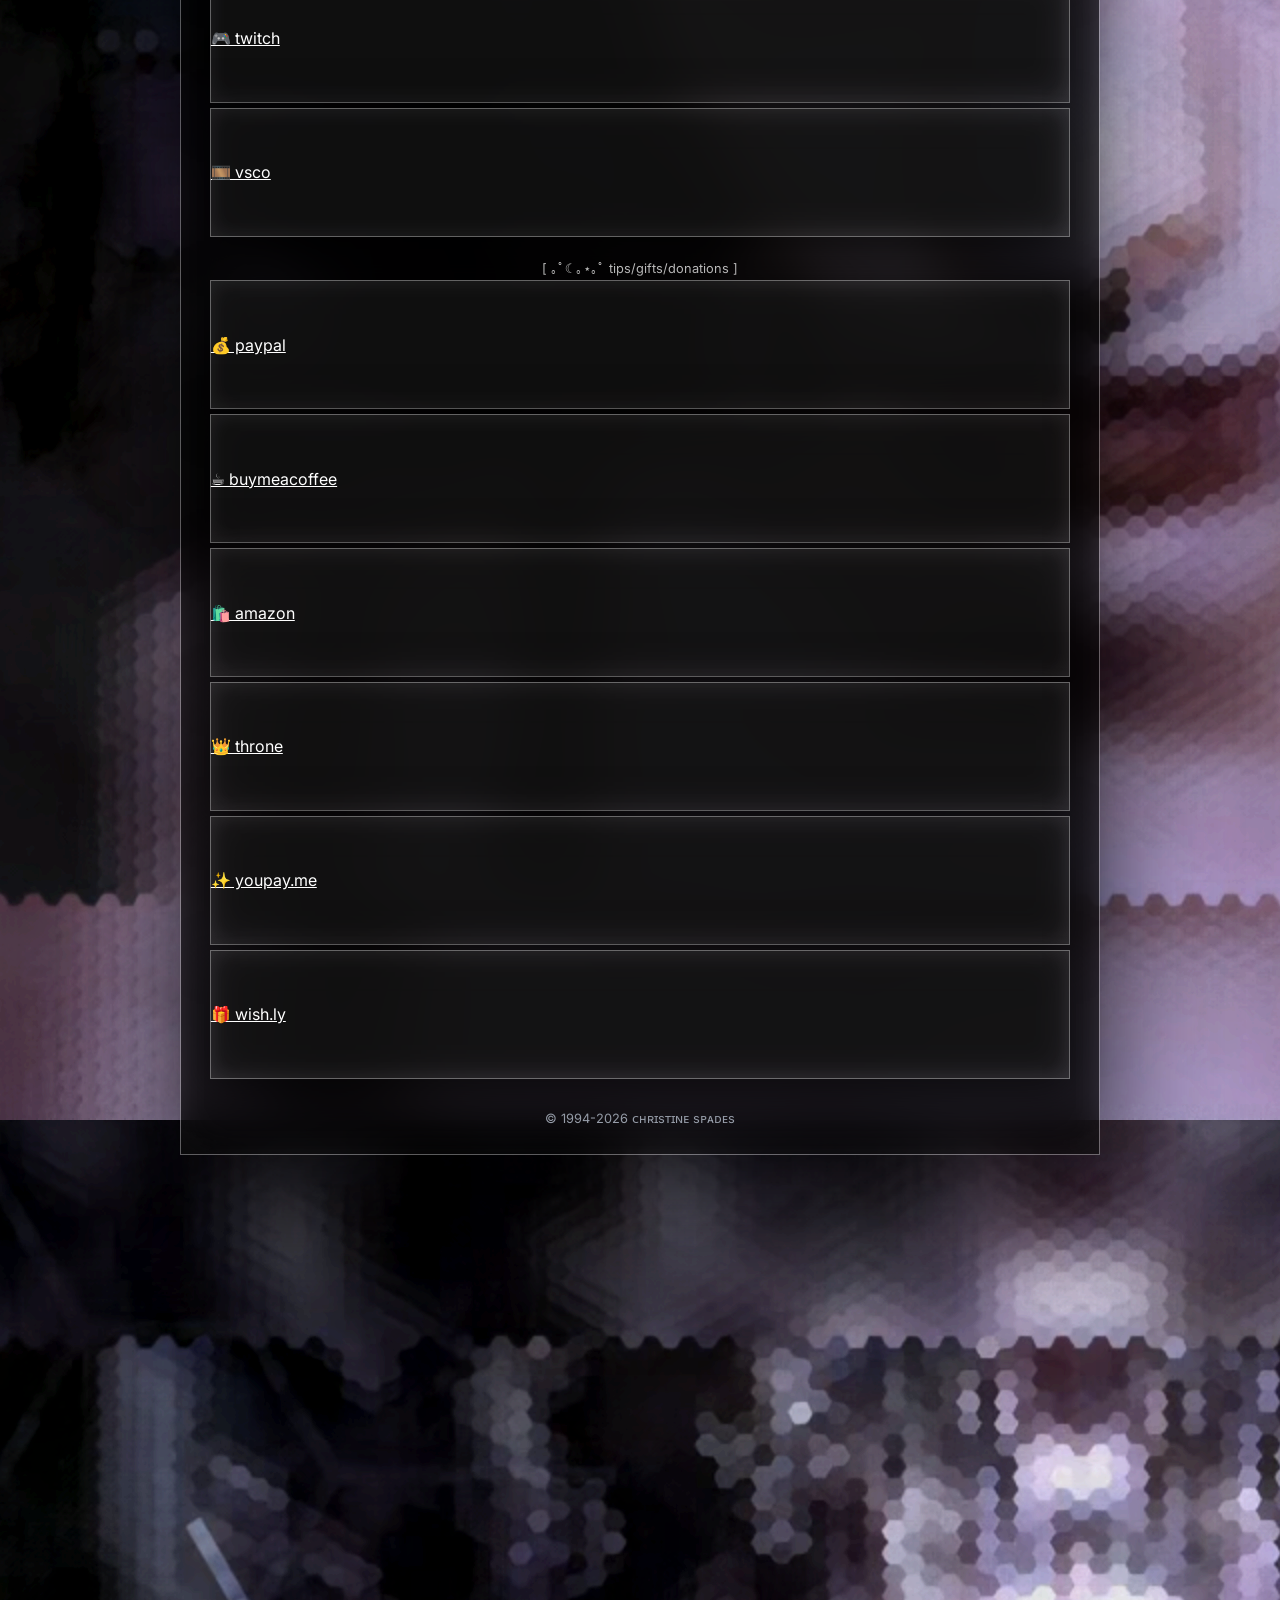
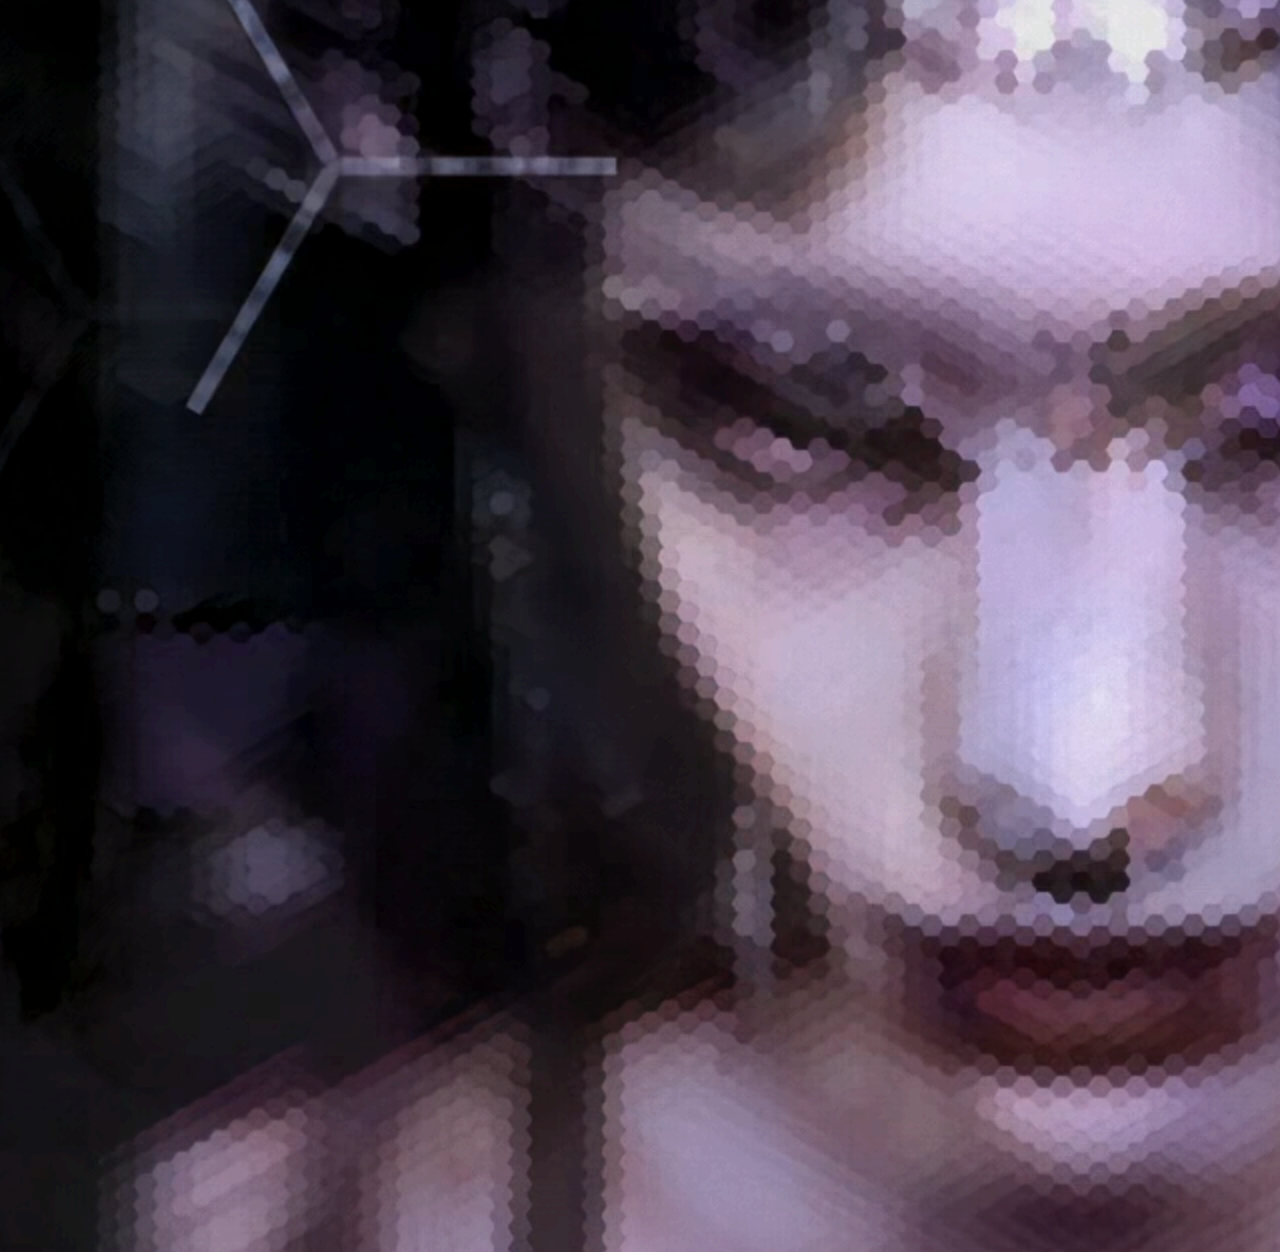
==== commit a092d7d1: "new subpages, reorganization" ====
--- a/index.html
+++ b/index.html
@@ -6,9 +6,8 @@
   <meta name="darkreader-lock">
   <meta name="viewport" content="width=device-width, initial-scale=1.0">
   <meta name="p:domain_verify" content="d7098c2d8175e9dd9f93c7200be01d6a"/>
-  <title>18+ | ℭ𝔥𝔯𝔦𝔰𝔱𝔦𝔫𝔢 𝔖𝔭𝔞𝔡𝔢𝔰</title>
+  <title>18+ | ℭ𝔥𝔯𝔦𝔰𝔱𝔦𝔫𝔢 </title>
   
-  <!-- Google Font -->
   <link rel="preconnect" href="https://fonts.googleapis.com">
   <link rel="preconnect" href="https://fonts.gstatic.com" crossorigin>
   <link rel="preload" as="style" href="https://fonts.googleapis.com/css2?family=Inter:wght@400;600;700&display=swap">
@@ -17,22 +16,6 @@
   <script src="/static/js/main.js" defer></script>
 </head>
 <body>
-  <!--<nav class="top-bar">
-    <a href="/christineee" class="top-link">.</a>
-    <a href="/christineee/projects.html" class="top-link">PROJECTS</a>
-    <a href="/christineee/media.html" class="top-link">MEDIA</a>
-    <a href="/christineee/contact.html" class="top-link">CONTACT</a>
-  </nav>
-  <video autoplay muted loop playsinline class="bg-video" poster="/christineee/videos/bg-poster.jpg">
-    <source src="/christineee/videos/bg.mp4" type="video/mp4">
-    <source src="/christineee/videos/bg.webm" type="video/webm">
-    Your browser does not support the video tag.
-  </video>-->
-  <!--<audio id="bg-audio" loop>
-    <source src="/christineee/audio/ilmn.wav" type="audio/wav">
-    Your browser does not support the audio element.
-  </audio>-->
-  
   <main class="container">
     <div class="link-btn iframe-wrapper">
       <iframe data-testid="embed-iframe" style="border-radius:12px" src="https://open.spotify.com/embed/track/0MR2OEuiOtQtwqPniBM5jc?utm_source=generator&theme=0" width="100%" height="152" frameBorder="0" allowfullscreen="" allow="autoplay; clipboard-write; encrypted-media; fullscreen; picture-in-picture" loading="lazy"></iframe>
@@ -92,59 +75,11 @@
       </a>
 
       <div class="support-links">
-        <small class="support-text">[ ｡ﾟ☾｡⋆｡ﾟ tips/gifts/donations ]</small>
-        <!--<a href="https://www.gofundme.com/u/christine-spades" class="link-btn" target="_blank" rel="noopener">gofundme</a>!-->
-        <a href="https://paypal.me/christinespades" class="link-btn" target="_blank" rel="noopener">💰 paypal</a>
-        <a href="https://buymeacoffee.com/christinespades" class="link-btn" target="_blank" rel="noopener">☕ buymeacoffee</a>
-        <a href="https://www.amazon.com/hz/wishlist/ls/1DCO9CJ39S06N?ref_=list_d_wl_lfu_nav_1" class="link-btn" target="_blank" rel="noopener">🛍️ amazon</a>
-        <a href="https://throne.com/christinespades" class="link-btn" target="_blank" rel="noopener">👑 throne </a>
-        <a href="https://youpay.me/christinespades" class="link-btn" target="_blank" rel="noopener">✨ youpay.me</a>
-        <a href="https://www.wish.ly/christinespades" class="link-btn" target="_blank" rel="noopener">🎁 wish.ly</a>
-        <!--<a href="https://www.patreon.com/cw/christinespades" class="link-btn" target="_blank" rel="noopener">🪙 patreon</a>!-->
-      </div>
-
-      <a href="https://fansly.com/christinespades" class="link-btn" target="_blank" rel="noopener">
-        <img src="/images/fansly.ico" alt="" class="link-icon">
-        <span class="link-text">
-          18+ | 𝒻𝒶𝓃𝓈𝓁𝓎.<br>
-          <small>// .💙</small>
-        </span>
-      </a>
-
-      <!--<a href="https://manyvids.com/christinespades" class="link-btn" target="_blank" rel="noopener">
-        <img src="/images/manyvids.ico" alt="" class="link-icon">
-        <span class="link-text">
-          18+ | ｍａｎｙｖｉｄｓ<br>
-          <small>// .🤍</small>
-        </span>
-      </a>
-      <a href="https://onlyfans.com/christinespades" class="link-btn" target="_blank" rel="noopener">
-        <img src="/images/onlyfans.ico" alt="" class="link-icon">
-        <span class="link-text">
-          18+ | 𝕠𝕟𝕝𝕪𝕗𝕒𝕟𝕤<br>
-          <small>// .💜</small>
-        </span>
-      </a>-->
-
-      <!--<a href="https://discord.gg/blackednexus" class="link-btn" target="_blank" rel="noopener">
-        <img src="/images/bn.ico" alt="" class="link-icon">
-        <span class="link-text">
-          18+ | 𝗕𝗟𝗔𝗖𝗞𝗘𝗗 𝗡𝗘𝗫𝗨𝗦.<br>
-          <small>// .🖤</small>
-        </span>
-      </a>-->
-
-      <!--
-      <a href="https://linktr.ee/nexuthhuntah" class="link-btn" target="_blank" rel="noopener">linktree</a>
-      <a href="https://pmvhaven.com/profile" class="link-btn" target="_blank" rel="noopener">pmvhaven</a>
-      -->
-
-      <div class="support-links">
         <small class="support-text">[ ༒₊♰⁺✞ sfw socials ]</small>
         <a href="https://www.behance.net/christinespades" class="link-btn" target="_blank" rel="noopener">🖼️ behance</a>
         <a href="https://www.deviantart.com/nexuthhuntah" class="link-btn" target="_blank" rel="noopener">🎨 deviantart</a>
         <a href="https://www.etsy.com/no-en/people/tkqgch3zenasb5qi?ref=hdr_user_menu-profile" class="link-btn" target="_blank" rel="noopener">📕 etsy</a>
-        <a href="https://www.facebook.com/profile.php?id=61587253244082" class="link-btn" target="_blank" rel="noopener">📘 facebook</a>
+        <a href="https://www.facebook.com/christinespad3s" class="link-btn" target="_blank" rel="noopener">📘 facebook</a>
         <a href="https://www.goodreads.com/christinespades" class="link-btn" target="_blank" rel="noopener">📖 goodreads</a>
         <a href="https://instagram.com/christinespades/" class="link-btn" target="_blank" rel="noopener">📷 instagram</a>
         <a href="https://modelfol.io/ChristineSpades?referid=1124128" class="link-btn" target="_blank" rel="noopener">📸 modelfolio</a>
@@ -156,28 +91,21 @@
         <a href="https://vsco.co/christinespades/collection/1" class="link-btn" target="_blank" rel="noopener">🎞️ vsco</a>
       </div>
 
-      <div class="support-links">
-        <small class="support-text">[ porn socials ⛧⋆｡°𖦹 ]</small>
-        <!--<a href="https://forum.ashemaletube.com/profile/christinespades-3550825/" class="link-btn" target="_blank" rel="noopener">👩🏼 aShemaleTube</a>!-->
-        <a href="https://bsky.app/profile/christineee.com" class="link-btn" target="_blank" rel="noopener">🌥️ bsky</a>
-        <a href="https://diversia.social/profil.php?id=532439" class="link-btn" target="_blank" rel="noopener">🏳️‍⚧️ diversia</a>
-        <a href="https://fetlife.com/christinespades" class="link-btn" target="_blank" rel="noopener">𓆸 fetlife</a>
-        <a href="https://imaglr.com/profile/christinespades" class="link-btn" target="_blank" rel="noopener">📼 imaglr</a>
-        <a href="https://mastodon.social/@christineee" class="link-btn" target="_blank" rel="noopener">🐘 mastodon</a>
-        <a href="https://www.pornhub.com/model/christine-spades" class="link-btn" target="_blank" rel="noopener">🌽 pornhub</a>
-        <a href="https://www.reddit.com/user/nexuthhuntah/" class="link-btn" target="_blank" rel="noopener">𖥧 reddit</a>
-        <a href="https://redgifs.com/users/christinespades" class="link-btn" target="_blank" rel="noopener">𓇬 redgifs</a>
-        <!--<a href="https://www.tranny.one/user/570191/" class="link-btn" target="_blank" rel="noopener">⚮̈ tranny.one</a>!-->
-        <a href="https://www.tumblr.com/christinespades" class="link-btn" target="_blank" rel="noopener">♰ tumblr</a>
-        <a href="https://x.com/nexuthhuntah" class="link-btn" target="_blank" rel="noopener">† X</a>
-        <a href="https://x.com/christinespades" class="link-btn" target="_blank" rel="noopener">✞ X 2nd</a>
-        <a href="https://www.xvideos.com/profiles/christinespades" class="link-btn" target="_blank" rel="noopener">♱ xvideos</a>
-      </div>
-
       <aside class="social-embed">
         <div class="sk-instagram-feed" data-embed-id="25661694"></div>
         <script src="https://widgets.sociablekit.com/instagram-feed/widget.js" defer></script>
       </aside>
+
+      <div class="support-links">
+        <small class="support-text">[ ｡ﾟ☾｡⋆｡ﾟ tips/gifts/donations ]</small>
+        <a href="https://paypal.me/christinespades" class="link-btn" target="_blank" rel="noopener">💰 paypal</a>
+        <a href="https://buymeacoffee.com/christinespades" class="link-btn" target="_blank" rel="noopener">☕ buymeacoffee</a>
+        <a href="https://www.amazon.com/hz/wishlist/ls/1DCO9CJ39S06N?ref_=list_d_wl_lfu_nav_1" class="link-btn" target="_blank" rel="noopener">🛍️ amazon</a>
+        <a href="https://throne.com/christinespades" class="link-btn" target="_blank" rel="noopener">👑 throne </a>
+        <a href="https://youpay.me/christinespades" class="link-btn" target="_blank" rel="noopener">✨ youpay.me</a>
+        <a href="https://www.wish.ly/christinespades" class="link-btn" target="_blank" rel="noopener">🎁 wish.ly</a>
+        <!--<a href="https://www.patreon.com/cw/christinespades" class="link-btn" target="_blank" rel="noopener">🪙 patreon</a>!-->
+      </div>
     </section>
 
     <footer>
--- a/static/css/style.css
+++ b/static/css/style.css
@@ -231,17 +231,99 @@
 }
 
 #github-commits {
-  margin-top: 10px;
-  font-size: 0.9em;
-}
-
+  margin-top: 12px;
+  max-height: 420px;           /* ← This keeps the height fixed */
+  overflow-y: auto;            /* Nice vertical scrollbar */
+  padding-right: 12px;
+  scrollbar-width: thin;
+  scrollbar-color: #555 #222;
+  font-size: 0.92em;
+  line-height: 1.45;
+}
+
+/* Webkit scrollbar styling */
+#github-commits::-webkit-scrollbar {
+  width: 6px;
+}
+
+#github-commits::-webkit-scrollbar-track {
+  background: #1e1e1e;
+  border-radius: 10px;
+}
+
+#github-commits::-webkit-scrollbar-thumb {
+  background: #666;
+  border-radius: 10px;
+}
+
+#github-commits::-webkit-scrollbar-thumb:hover {
+  background: #888;
+}
+
+/* Commit item styling */
 .commit {
-  margin-bottom: 6px;
-}
-
-.commit .meta {
-  opacity: 0.6;
-  font-size: 0.8em;
+  padding: 10px 14px;
+  margin-bottom: 8px;
+  background: rgba(255, 255, 255, 0.03);
+  border-radius: 6px;
+  border-left: 3px solid #00ff9d;
+  transition: all 0.2s ease;
+  position: relative;
+  overflow: hidden;
+}
+
+.commit:hover {
+  background: rgba(255, 255, 255, 0.06);
+  transform: translateX(4px);
+  box-shadow: 0 4px 12px rgba(0, 255, 157, 0.1);
+}
+
+.commit-link {
+  color: #c9d1d9;
+  text-decoration: none;
+  display: block;
+  font-family: 'SF Mono', 'Consolas', 'Monaco', monospace;
+}
+
+.commit-message {
+  display: block;
+  margin-bottom: 4px;
+  font-weight: 500;
+}
+
+.commit-sha {
+  font-size: 0.78em;
+  color: #8b949e;
+  font-family: 'SF Mono', monospace;
+}
+
+.meta {
+  margin-top: 6px;
+  font-size: 0.81em;
+  color: #8b949e;
+  display: flex;
+  justify-content: space-between;
+  align-items: center;
+}
+
+.repo {
+  font-family: monospace;
+  background: rgba(0, 255, 157, 0.1);
+  padding: 2px 6px;
+  border-radius: 4px;
+  color: #00ff9d;
+}
+
+.date {
+  opacity: 0.8;
+}
+
+/* Optional: subtle glow on the whole container */
+#github-commits {
+  box-shadow: inset 0 0 20px rgba(0, 0, 0, 0.4);
+  border-radius: 8px;
+  background: #0d1117;
+  padding: 8px;
 }
 
 footer {
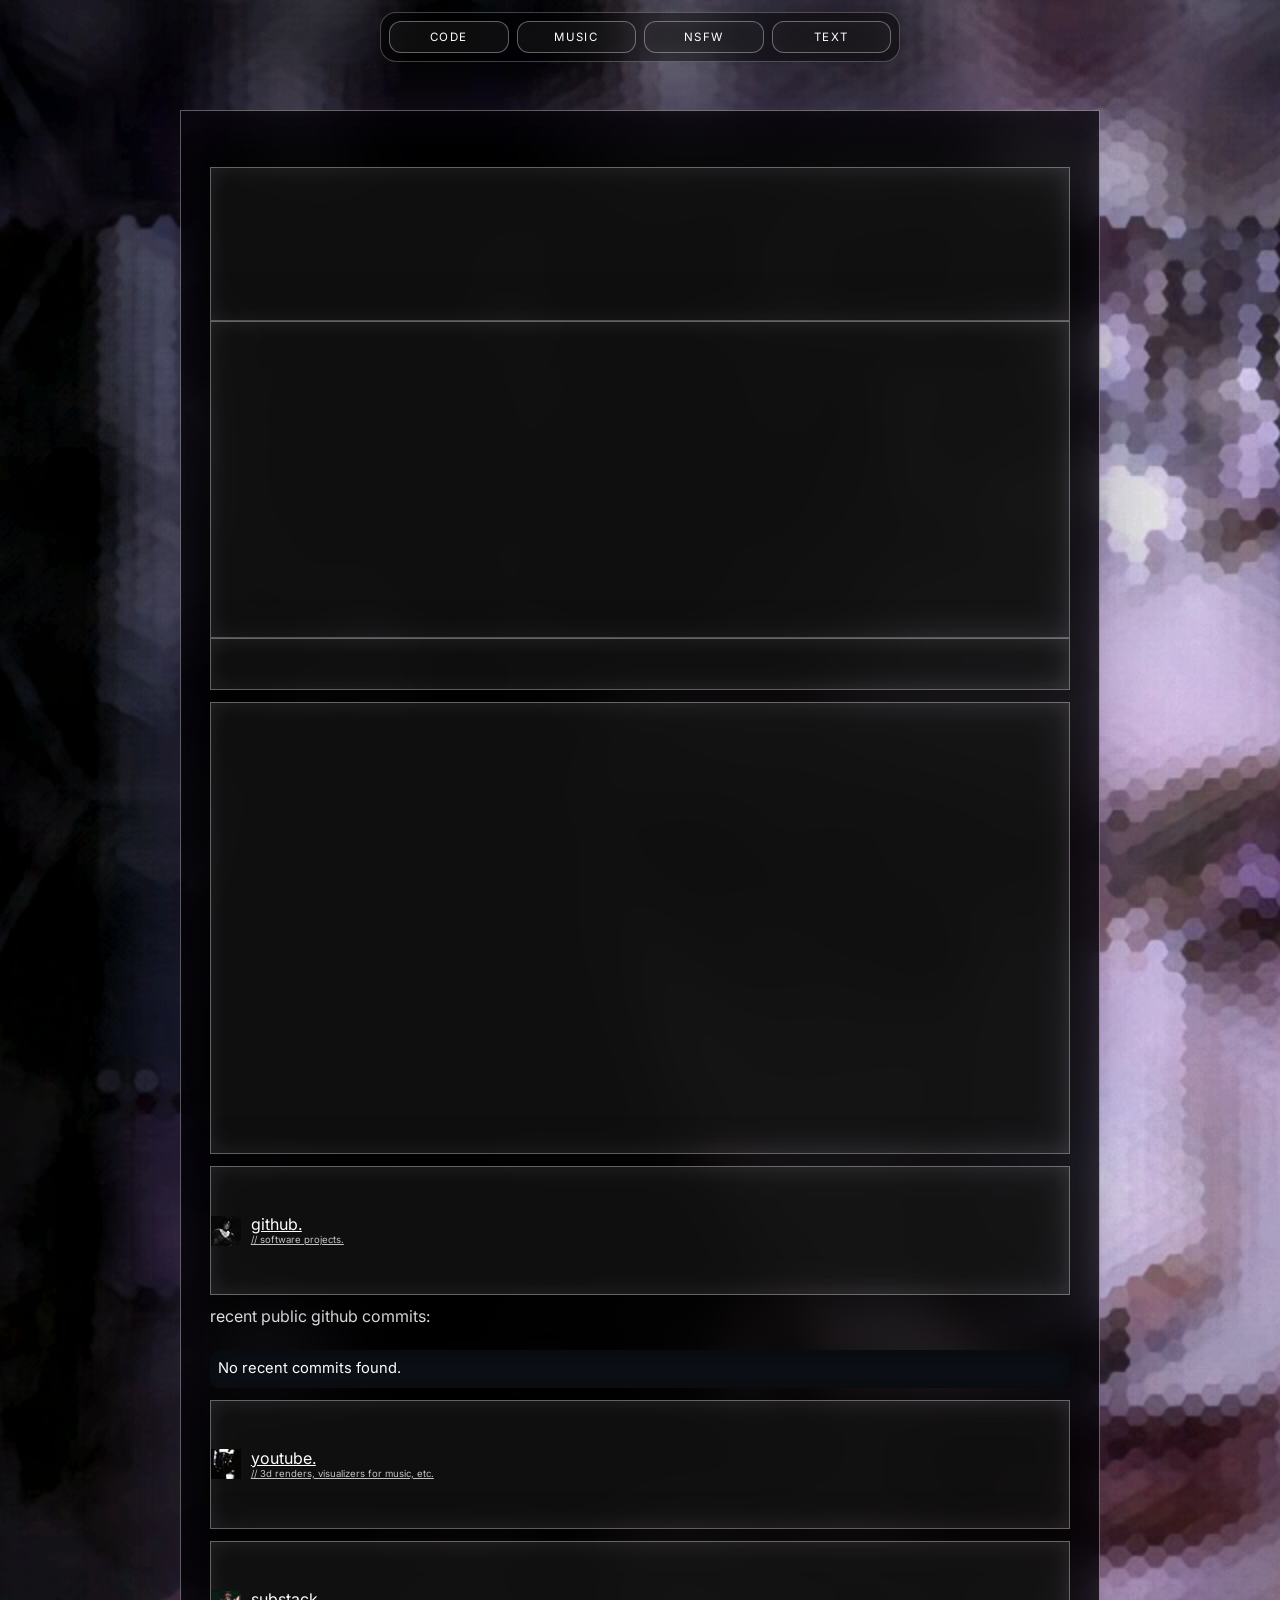
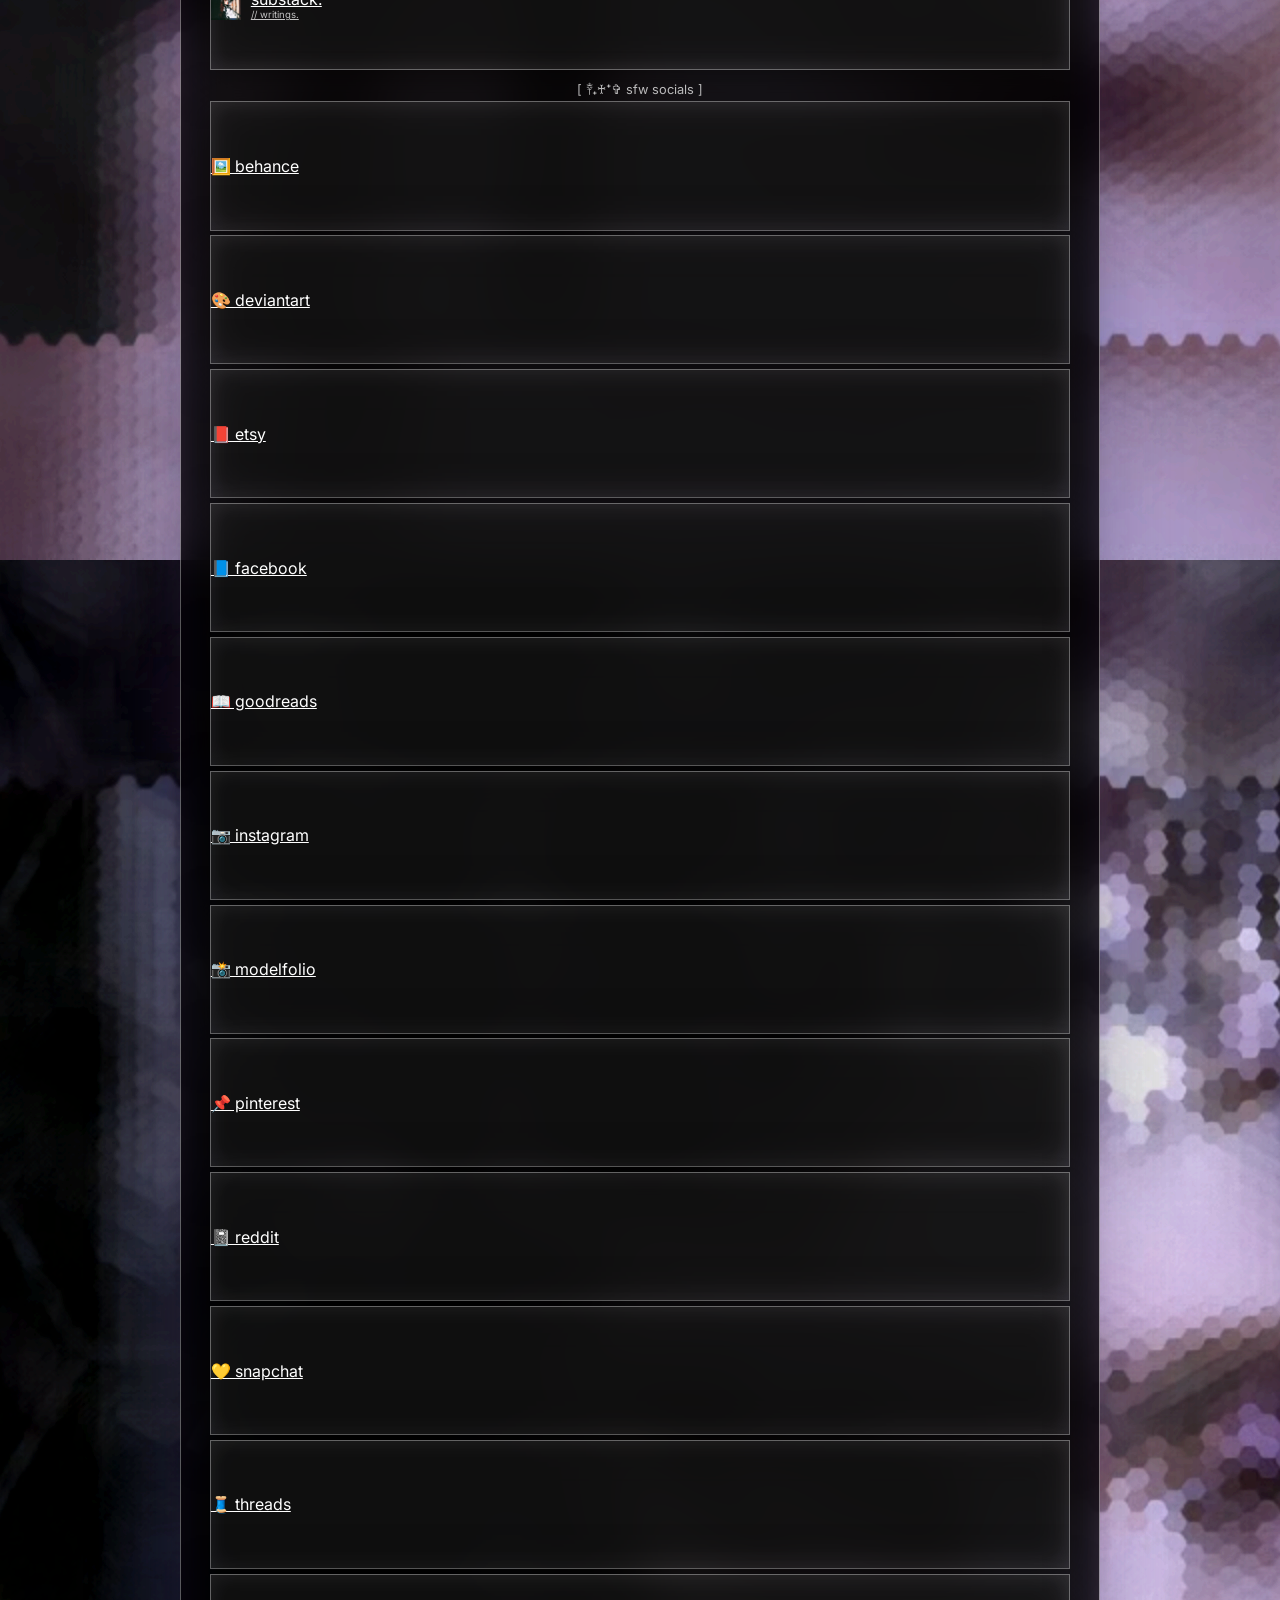
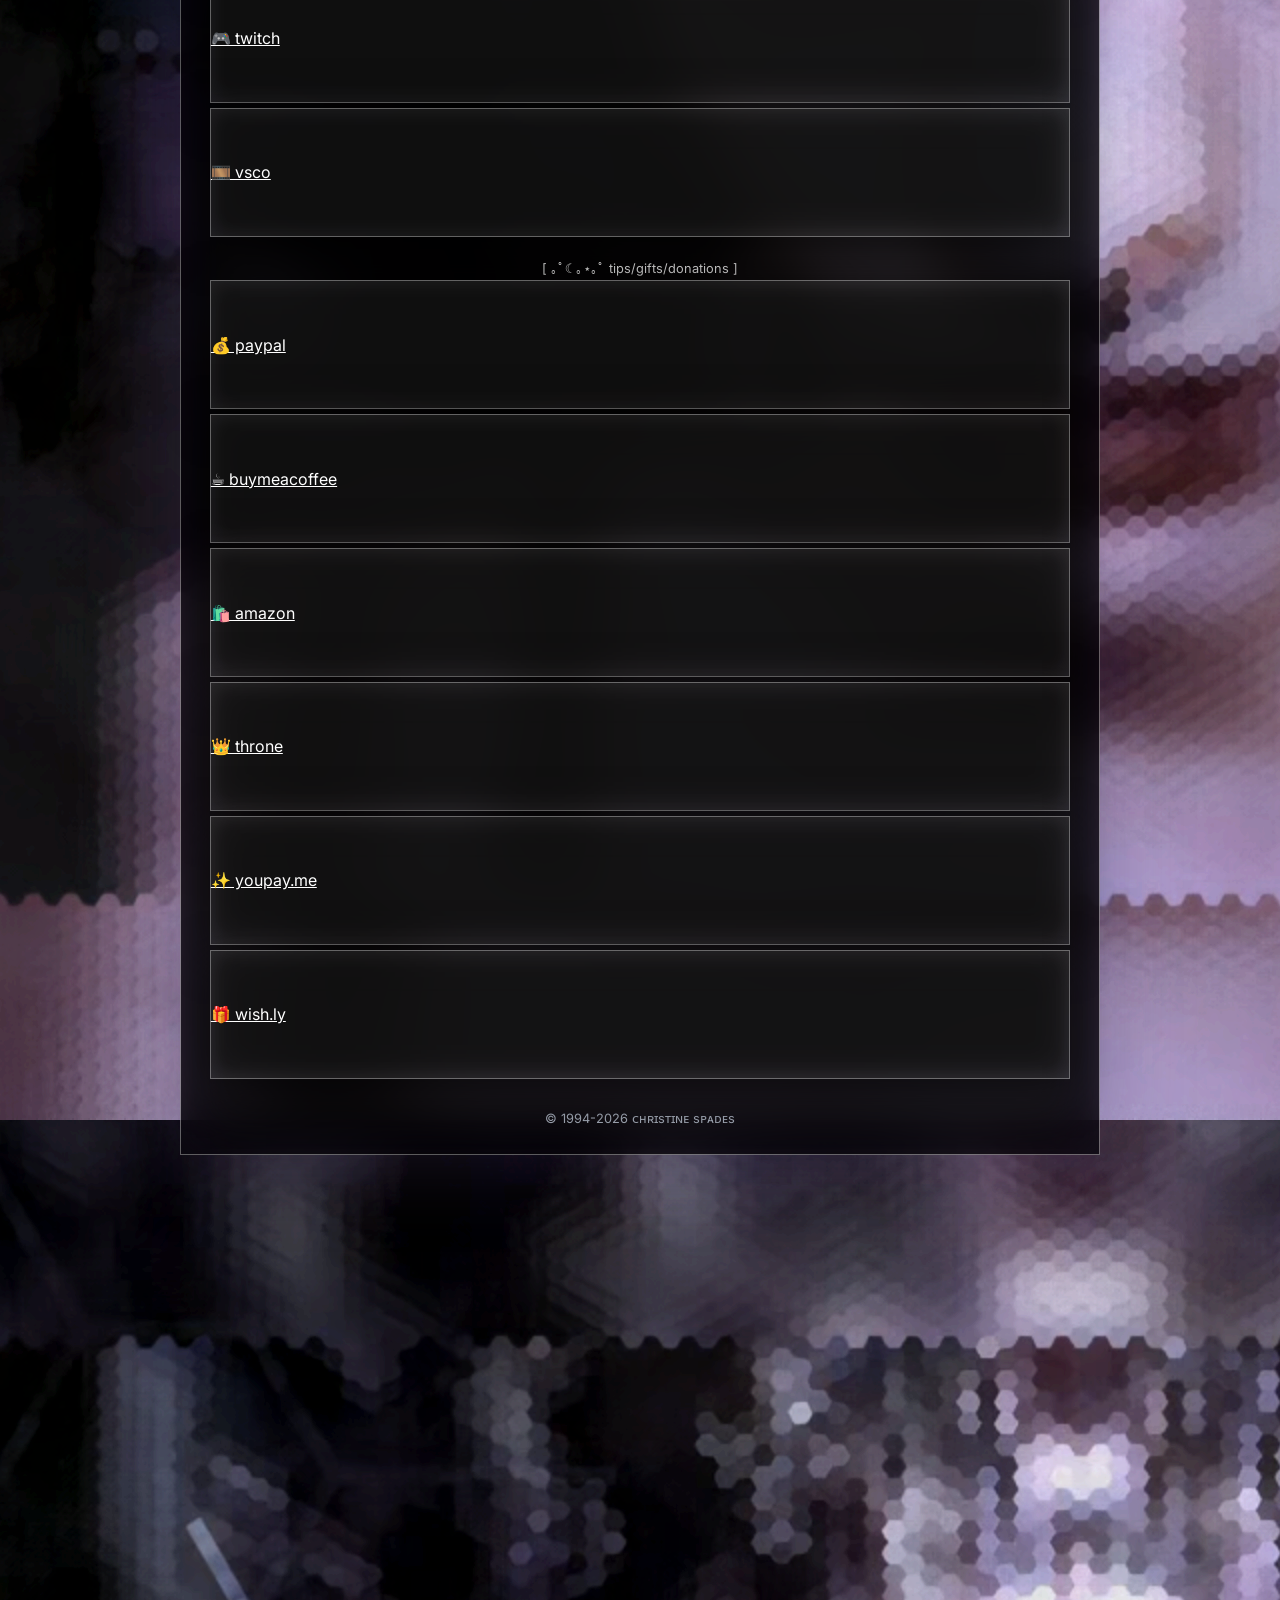
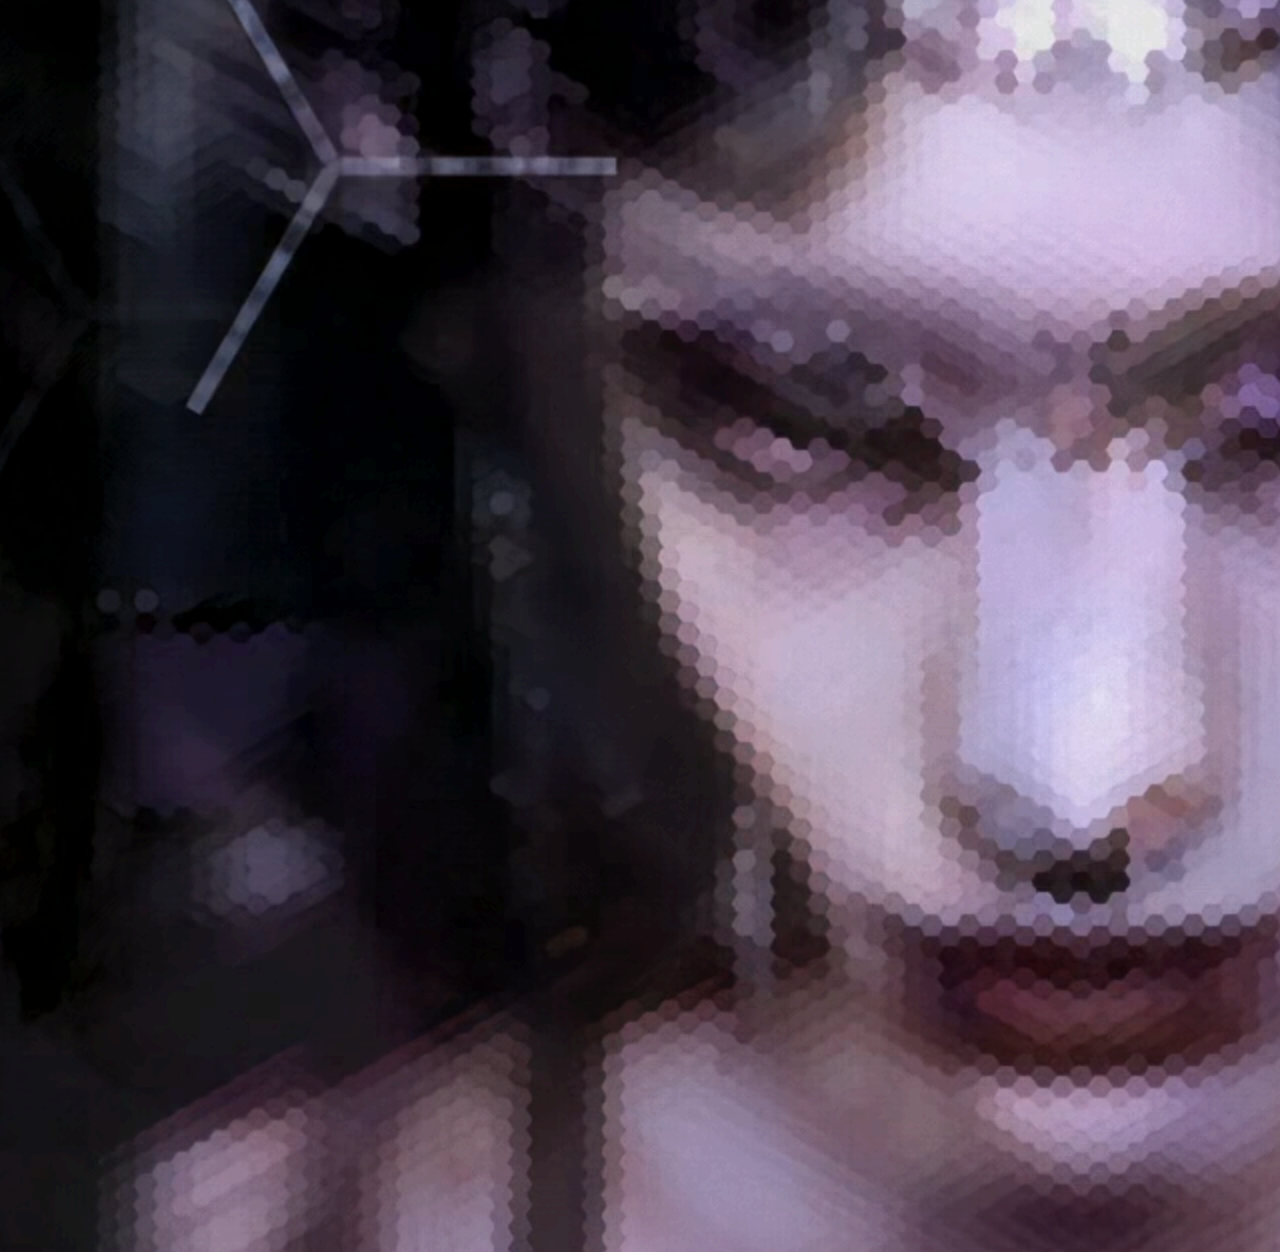
==== commit 054fff0d: "added nav bar on the front page, some info on /code" ====
--- a/index.html
+++ b/index.html
@@ -16,6 +16,12 @@
   <script src="/static/js/main.js" defer></script>
 </head>
 <body>
+  <div class="top-bar">
+    <a href="https://christinespades.com/code" class="top-link">CODE</a>
+    <a href="https://christinespades.com/music" class="top-link">MUSIC</a>
+    <a href="https://christinespades.com/nsfw" class="top-link">NSFW</a>
+    <a href="https://christinespades.com/text" class="top-link">TEXT</a>
+  </div>
   <main class="container">
     <div class="link-btn iframe-wrapper">
       <iframe data-testid="embed-iframe" style="border-radius:12px" src="https://open.spotify.com/embed/track/0MR2OEuiOtQtwqPniBM5jc?utm_source=generator&theme=0" width="100%" height="152" frameBorder="0" allowfullscreen="" allow="autoplay; clipboard-write; encrypted-media; fullscreen; picture-in-picture" loading="lazy"></iframe>
--- a/static/css/style.css
+++ b/static/css/style.css
@@ -140,6 +140,26 @@
   pointer-events: none;
 }
 
+.gallery {
+  display: grid;
+  grid-template-columns: repeat(auto-fit, minmax(180px, 1fr));
+  gap: 12px;
+  margin-top: 12px;
+}
+
+.gallery img {
+  width: 100%;
+  height: auto;
+  border-radius: 6px;
+  border: 1px solid rgba(255,255,255,0.25);
+  transition: transform 0.3s ease, box-shadow 0.3s ease;
+}
+
+.gallery img:hover {
+  transform: scale(1.05);
+  box-shadow: 0 8px 20px rgba(0,255,157,0.2);
+}
+
 .links {
   display: flex;
   flex-direction: column;
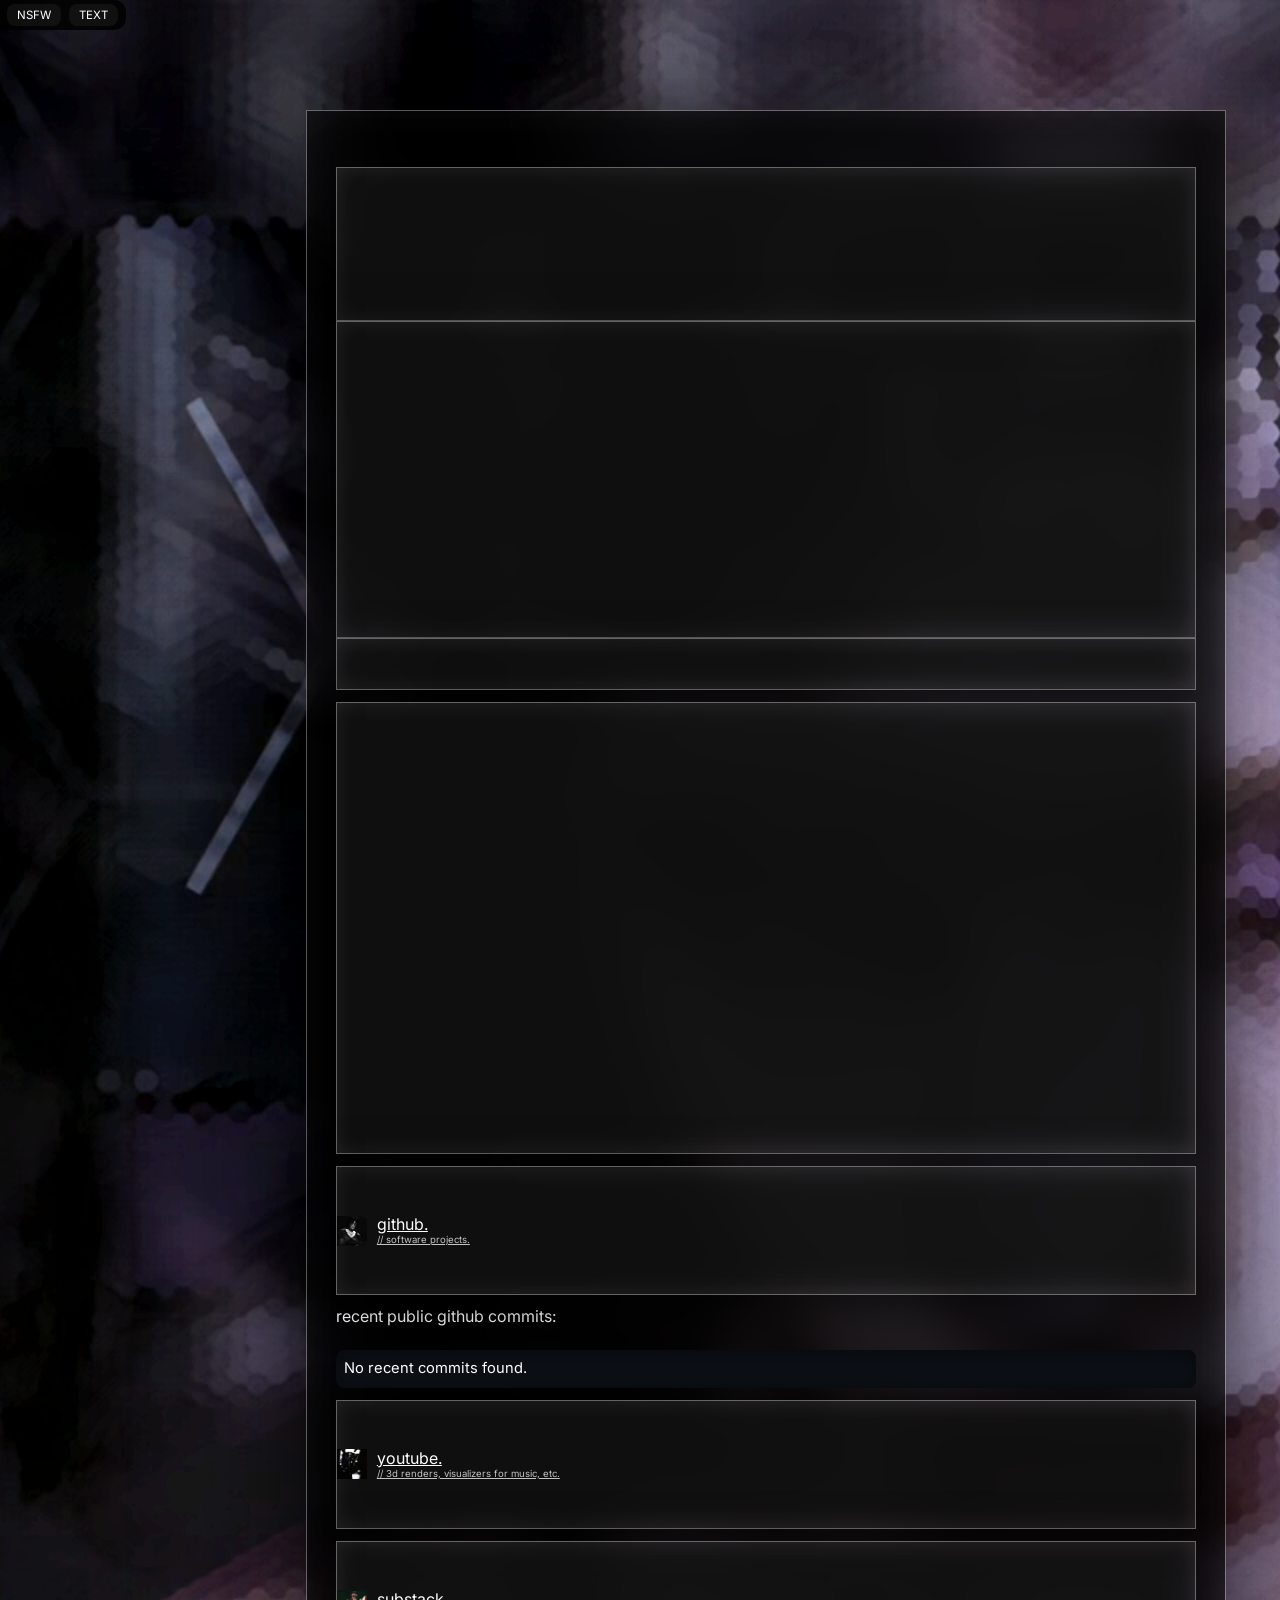
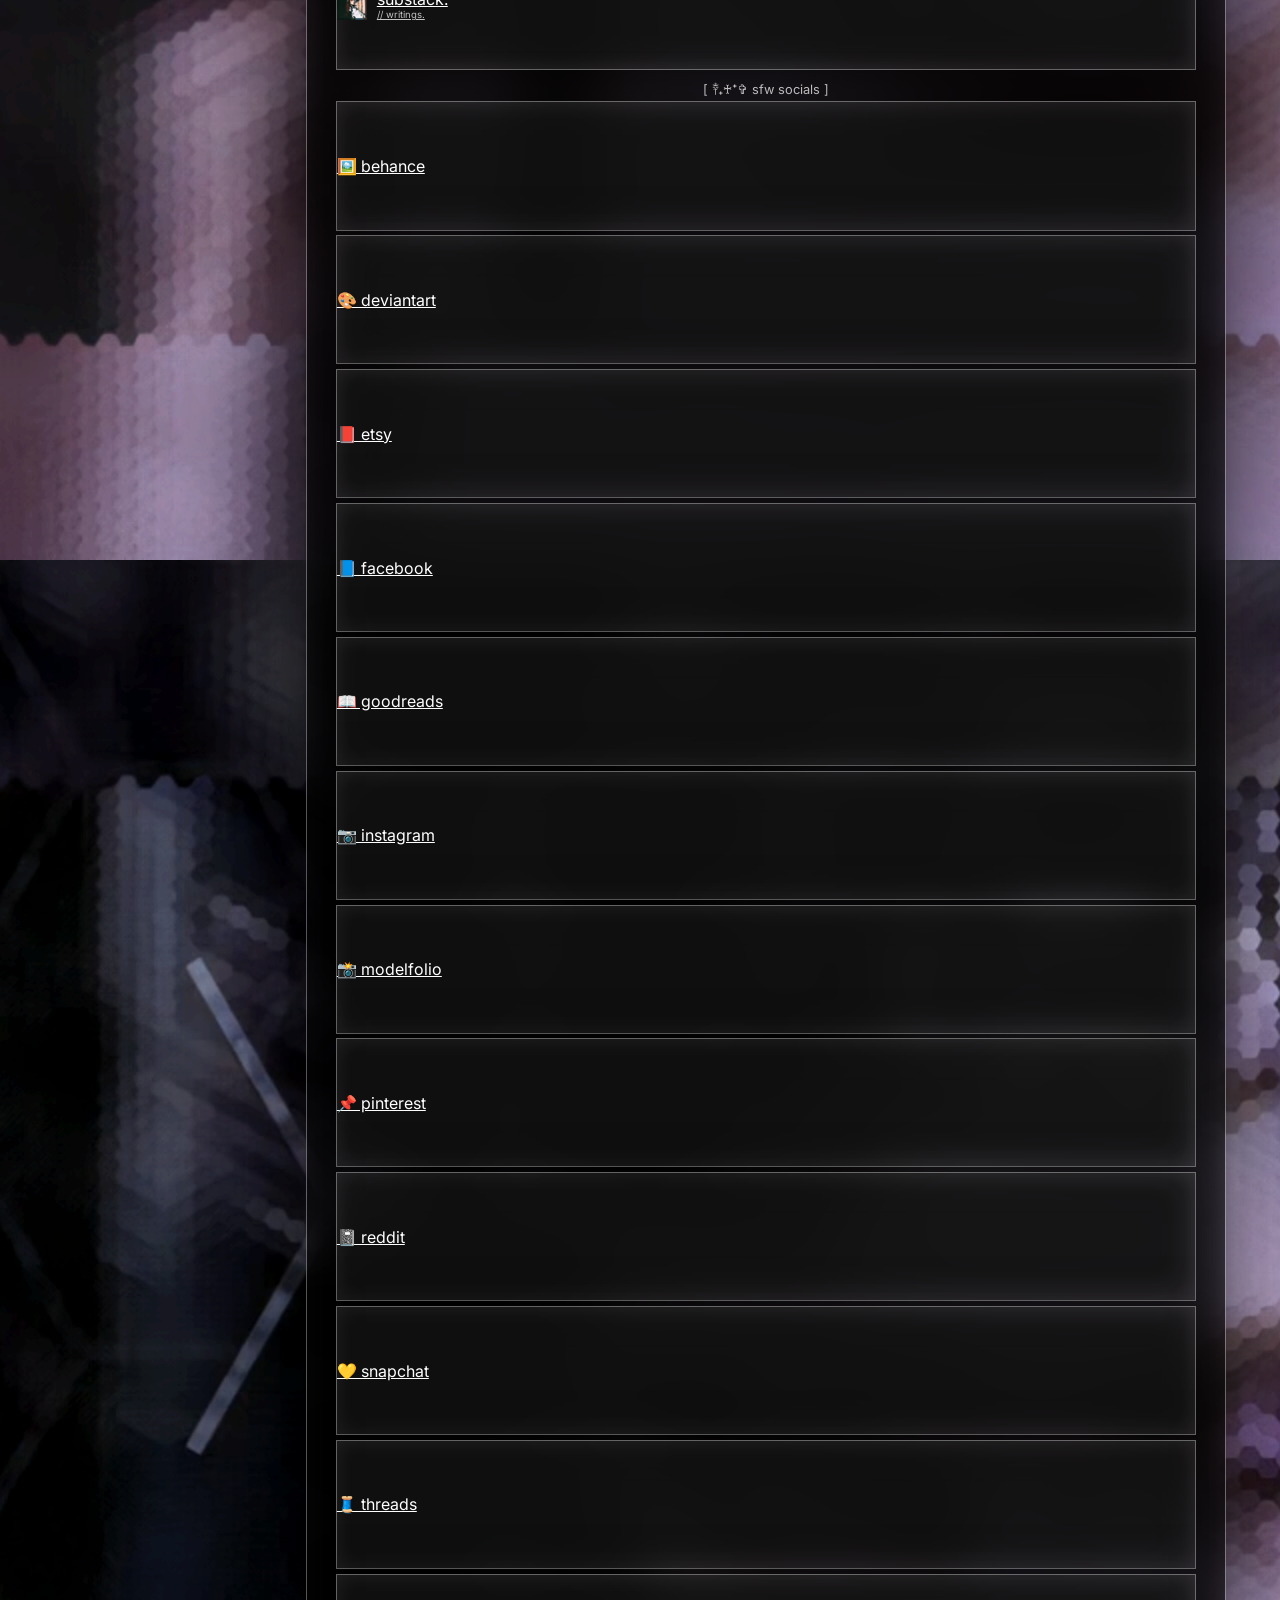
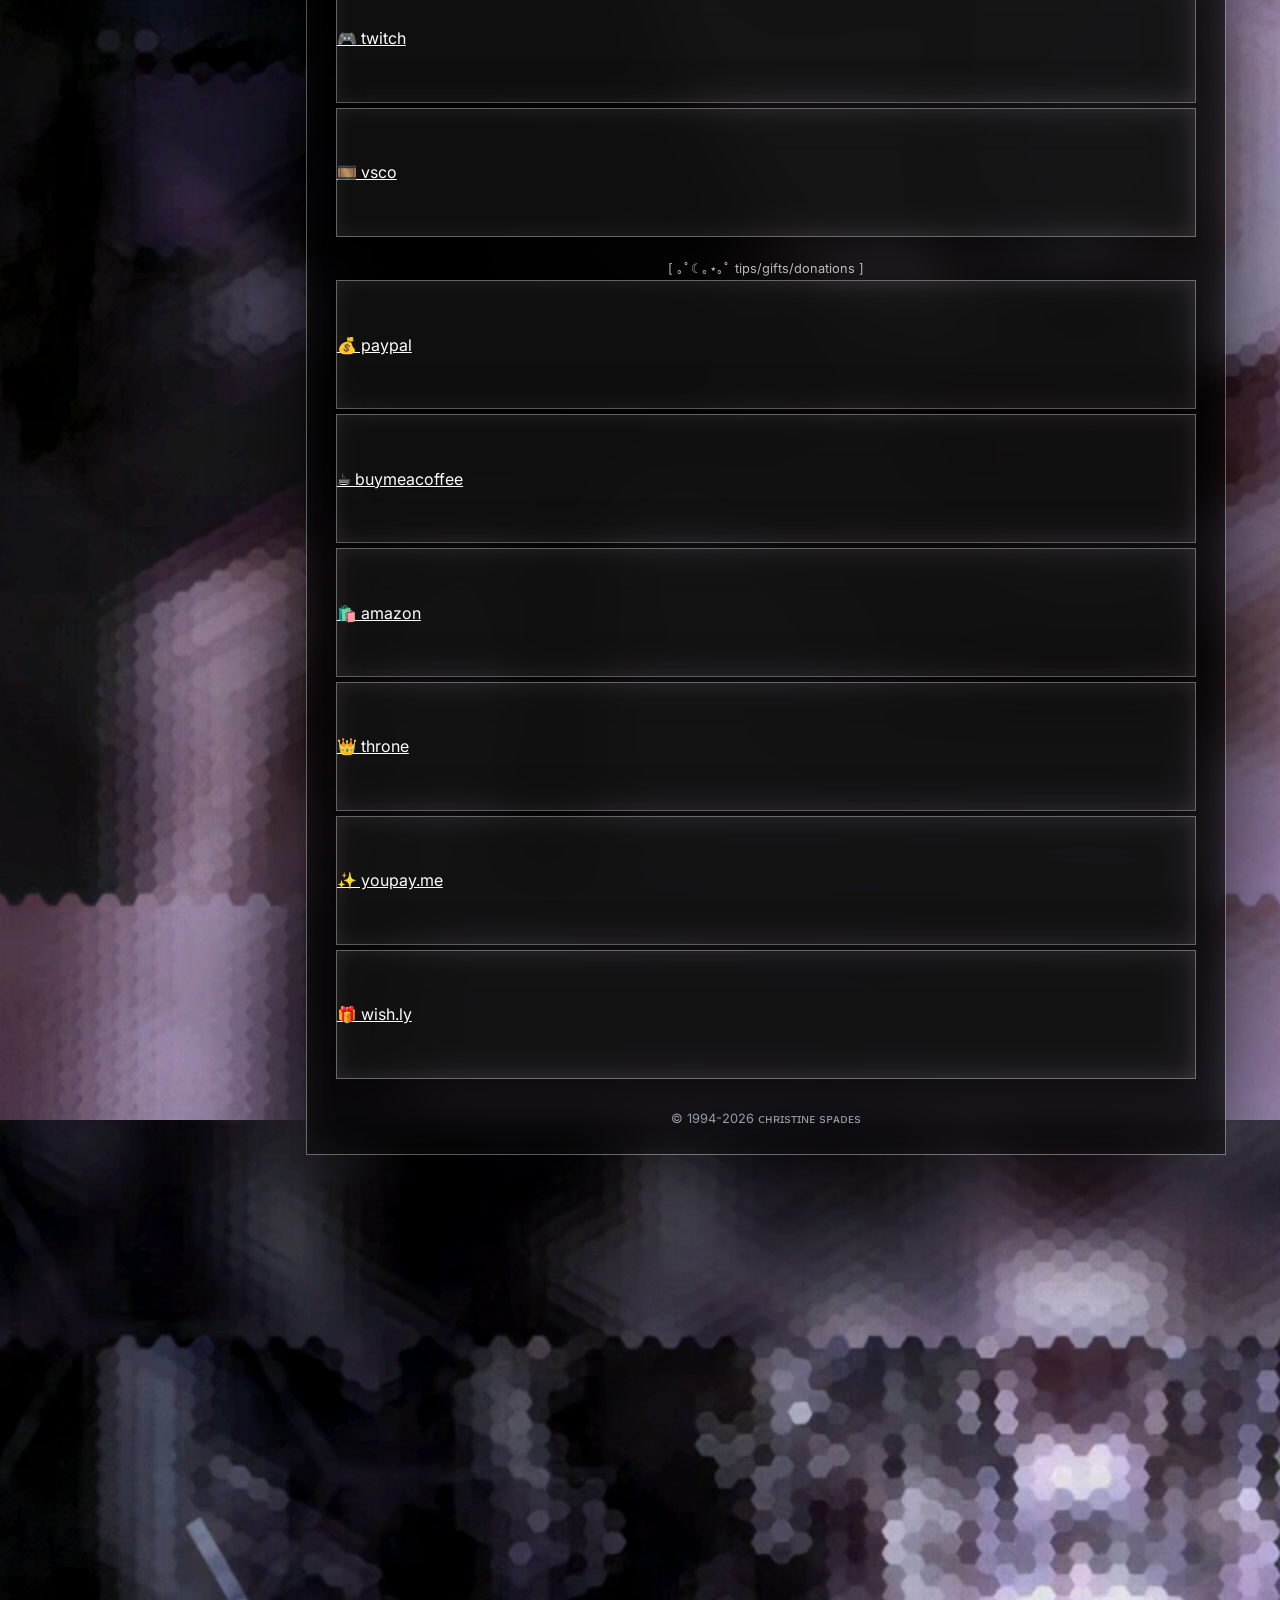
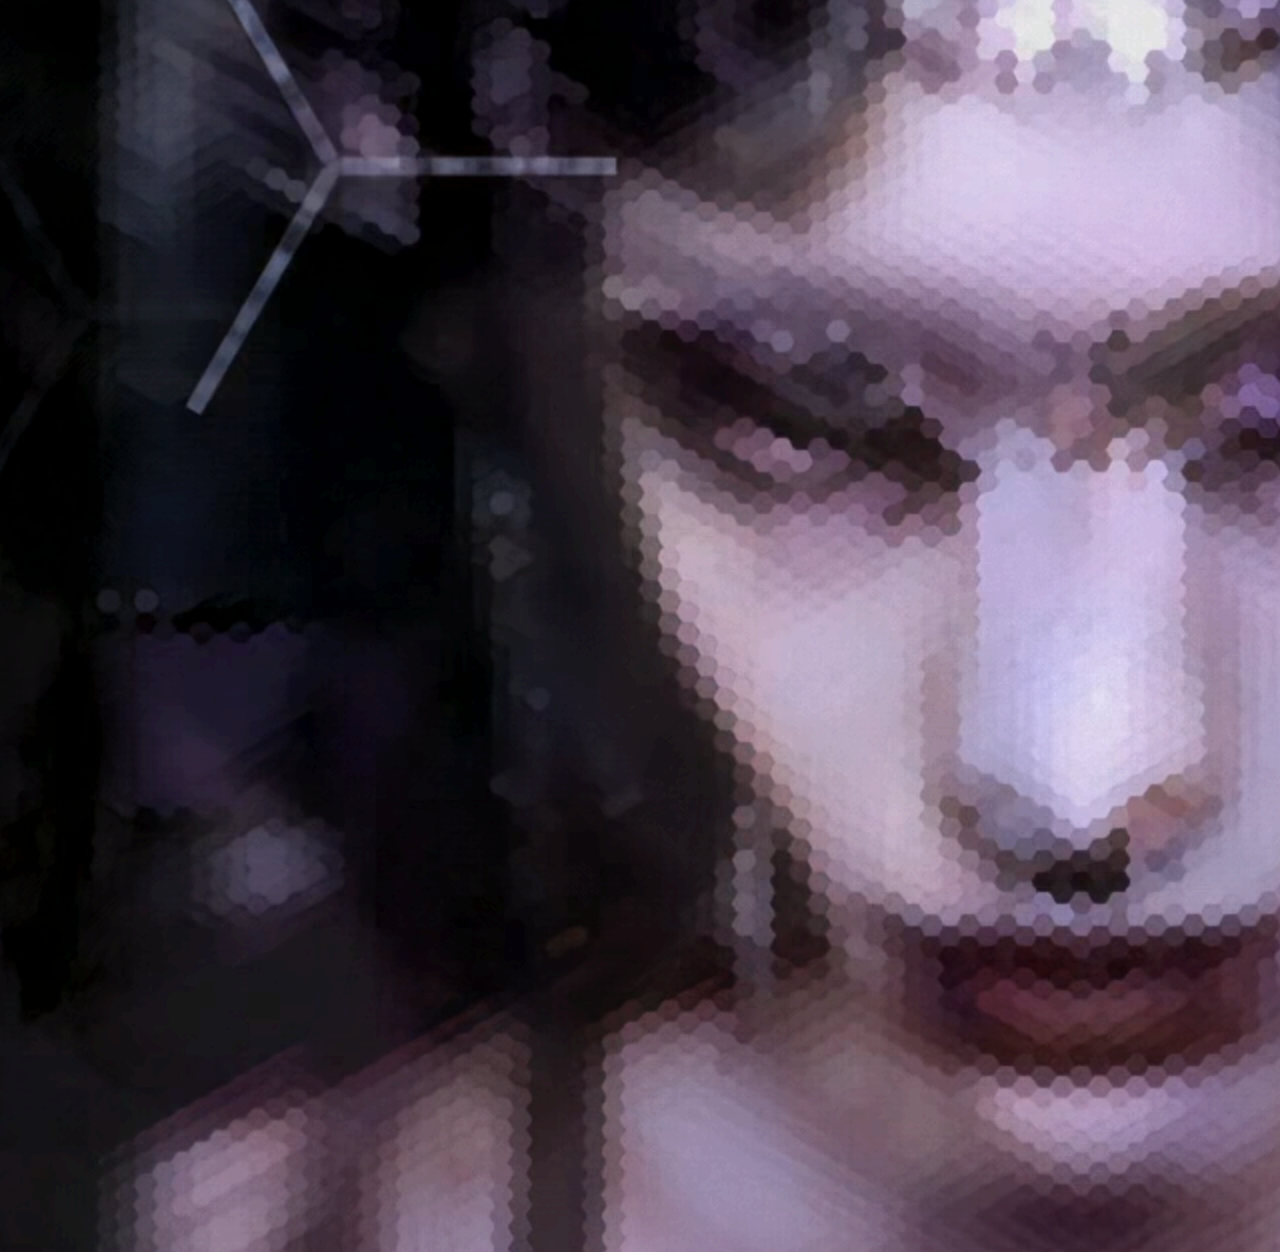
==== commit fd57cdf5: "fixed top navigation bar, turned off youtube embed autoplay" ====
--- a/index.html
+++ b/index.html
@@ -29,7 +29,7 @@
 
     <div class="link-btn iframe-wrapper">
       <iframe width="100%" height="315"
-              src="https://www.youtube-nocookie.com/embed/xEO6JgZQl-A?autoplay=1&mute=0"
+              src="https://www.youtube-nocookie.com/embed/xEO6JgZQl-A?autoplay=0&mute=0"
               frameborder="0"
               allow="autoplay; encrypted-media"
               allowfullscreen></iframe>
--- a/static/css/style.css
+++ b/static/css/style.css
@@ -36,43 +36,41 @@
 }
 
 .top-bar {
-  position: fixed;
-  top: 12px;
+  position: static;         /* stays at top, does not scroll */
+  top: 0;
   left: 50%;
   transform: translateX(-50%);
-  width: 92vw;
-  max-width: 520px;
   display: flex;
   gap: 8px;
-  padding: 8px;
-  backdrop-filter: blur(18px);
-  background: rgba(0,0,0,0.45);
-  border: 1px solid rgba(255,255,255,0.25);
-  border-radius: 16px;
-  z-index: 50;
+  padding: 4px 8px;         /* smaller padding */
+  background: rgba(0,0,0,0.85);  /* slightly translucent black */
+  border-radius: 12px;      /* rounded corners */
+  max-width: 360px;         /* compact on large screens */
+  justify-content: center;
+  font-size: 0.72rem;       /* small text */
+  white-space: nowrap;       /* prevent wrapping */
+  overflow-x: auto;          /* allow horizontal scroll if needed on tiny screens */
+  scrollbar-width: none;      /* hide scrollbar in Firefox */
+}
+
+.top-bar::-webkit-scrollbar {
+  display: none;             /* hide scrollbar in WebKit browsers */
 }
 
 .top-link {
-  flex: 1;
-  text-align: center;
-  padding: 8px 0;
+  padding: 4px 10px;         /* smaller clickable area */
+  font-size: 0.72rem;
+  border-radius: 8px;
   text-decoration: none;
   color: white;
-  font-size: 0.72rem;
-  letter-spacing: 0.12em;
-  border-radius: 12px;
-  border: 1px solid rgba(255,255,255,0.35);
   background: rgba(255,255,255,0.05);
-  backdrop-filter: blur(14px);
-  transition: all 0.35s ease;
+  transition: all 0.25s ease;
 }
 
 .top-link:hover {
-  background: rgba(255,255,255,0.18);
-  box-shadow:
-    0 0 20px rgba(255,255,255,0.35),
-    inset 0 0 18px rgba(255,255,255,0.3);
-  transform: translateY(-2px);
+  background: rgba(255,255,255,0.15);
+  transform: translateY(-1px);
+  box-shadow: 0 2px 6px rgba(255,255,255,0.2);
 }
 
 .container {
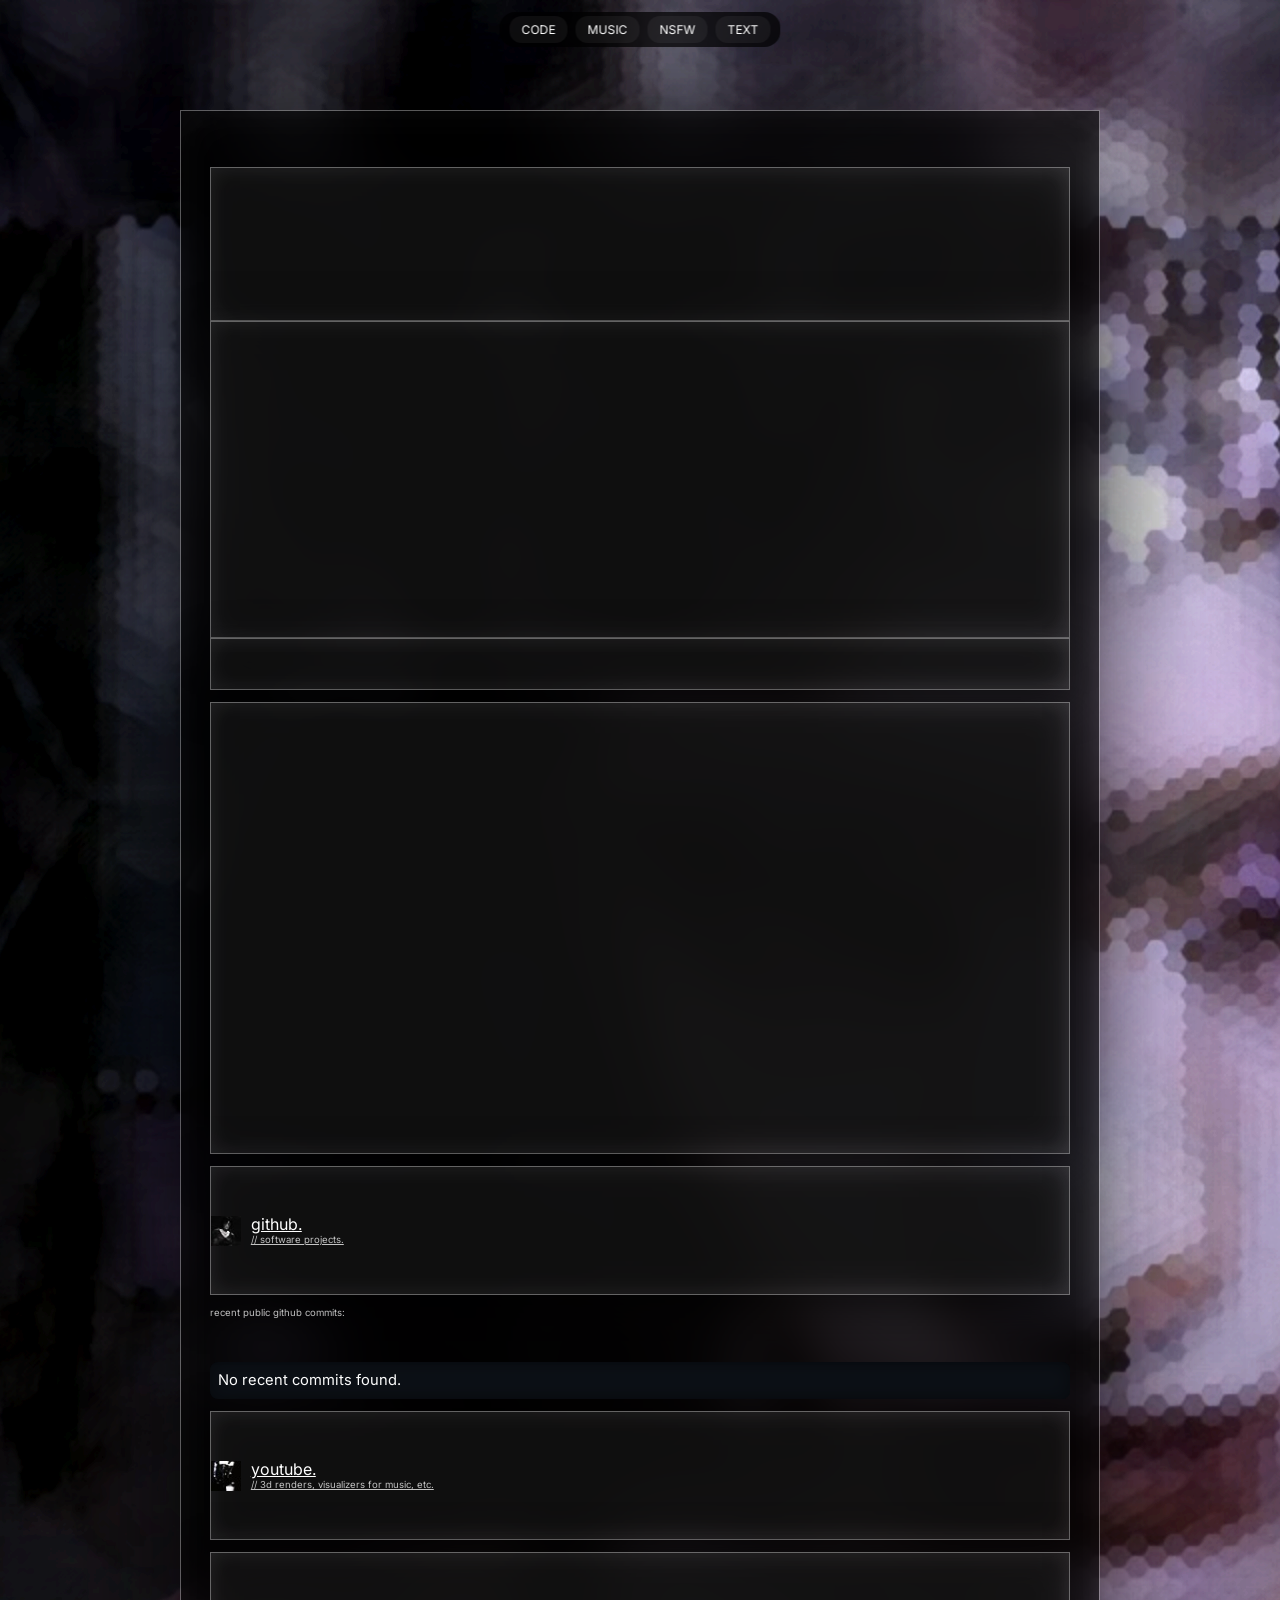
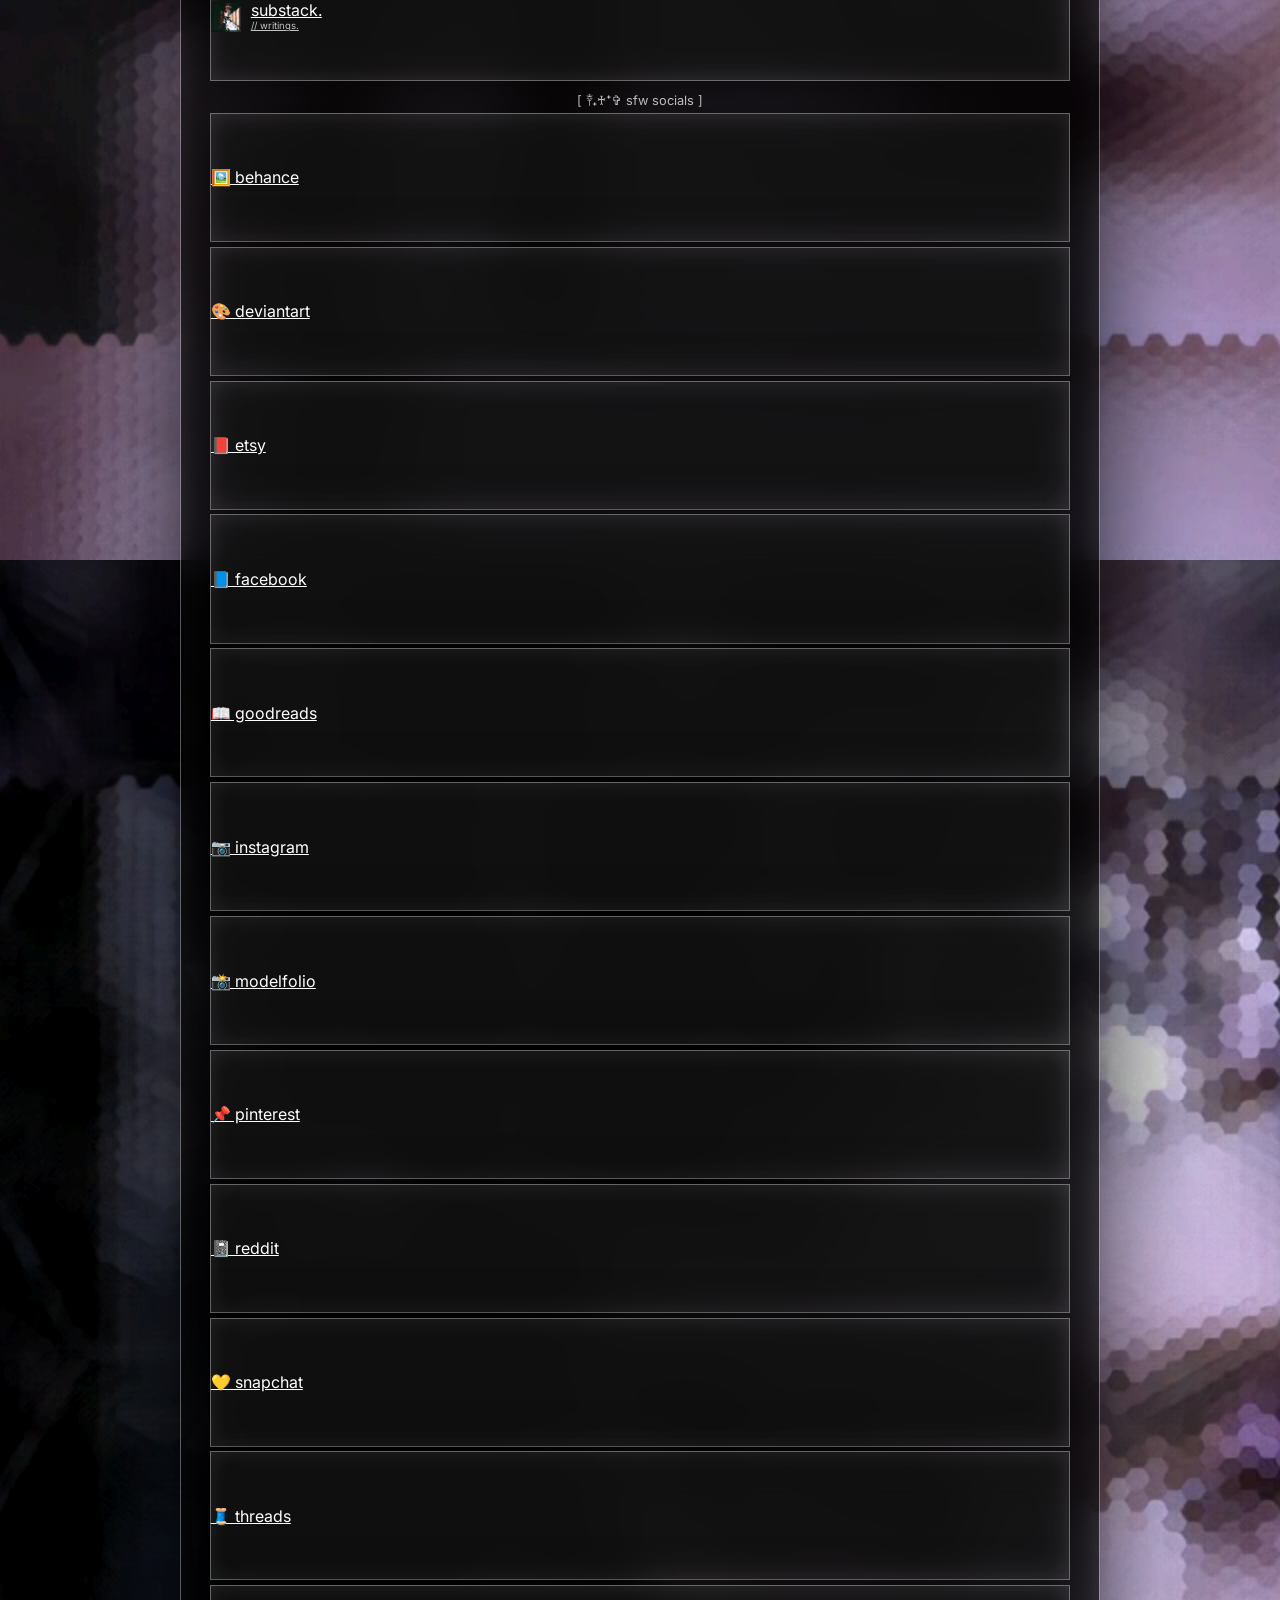
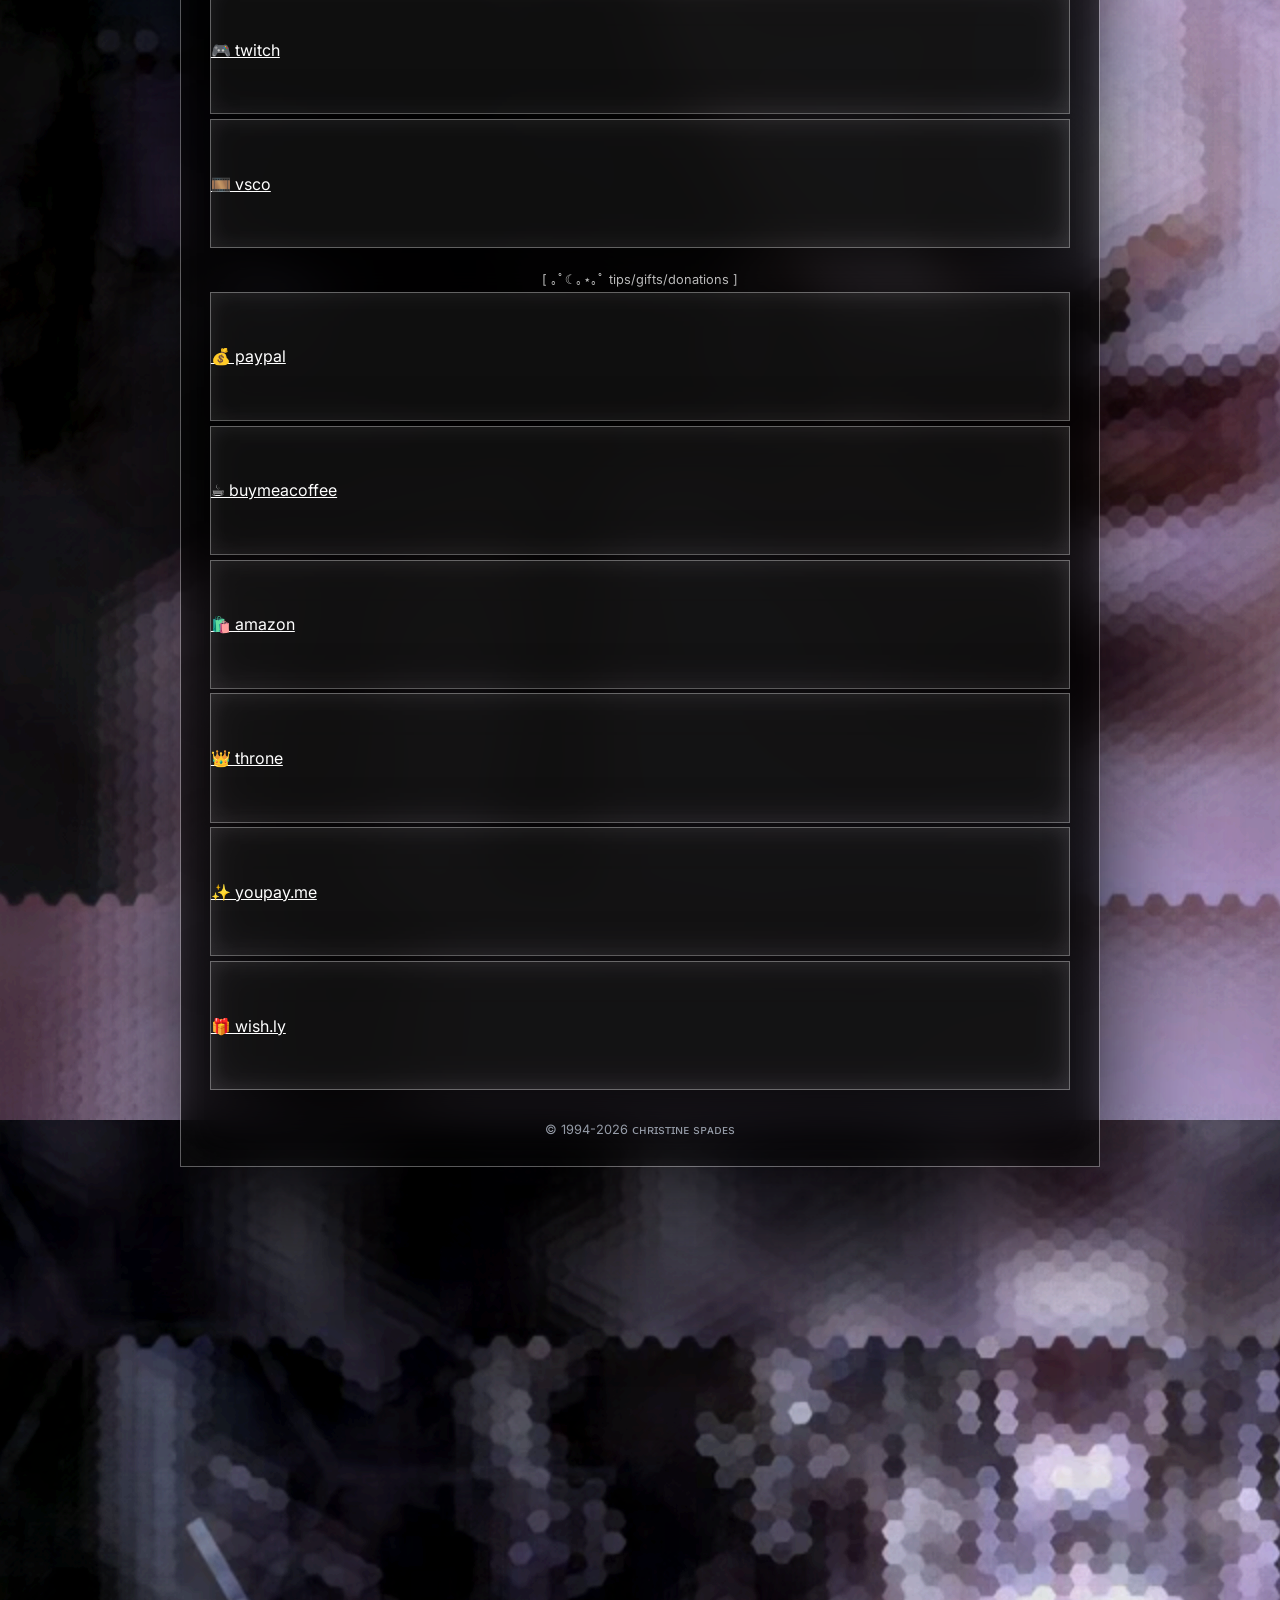
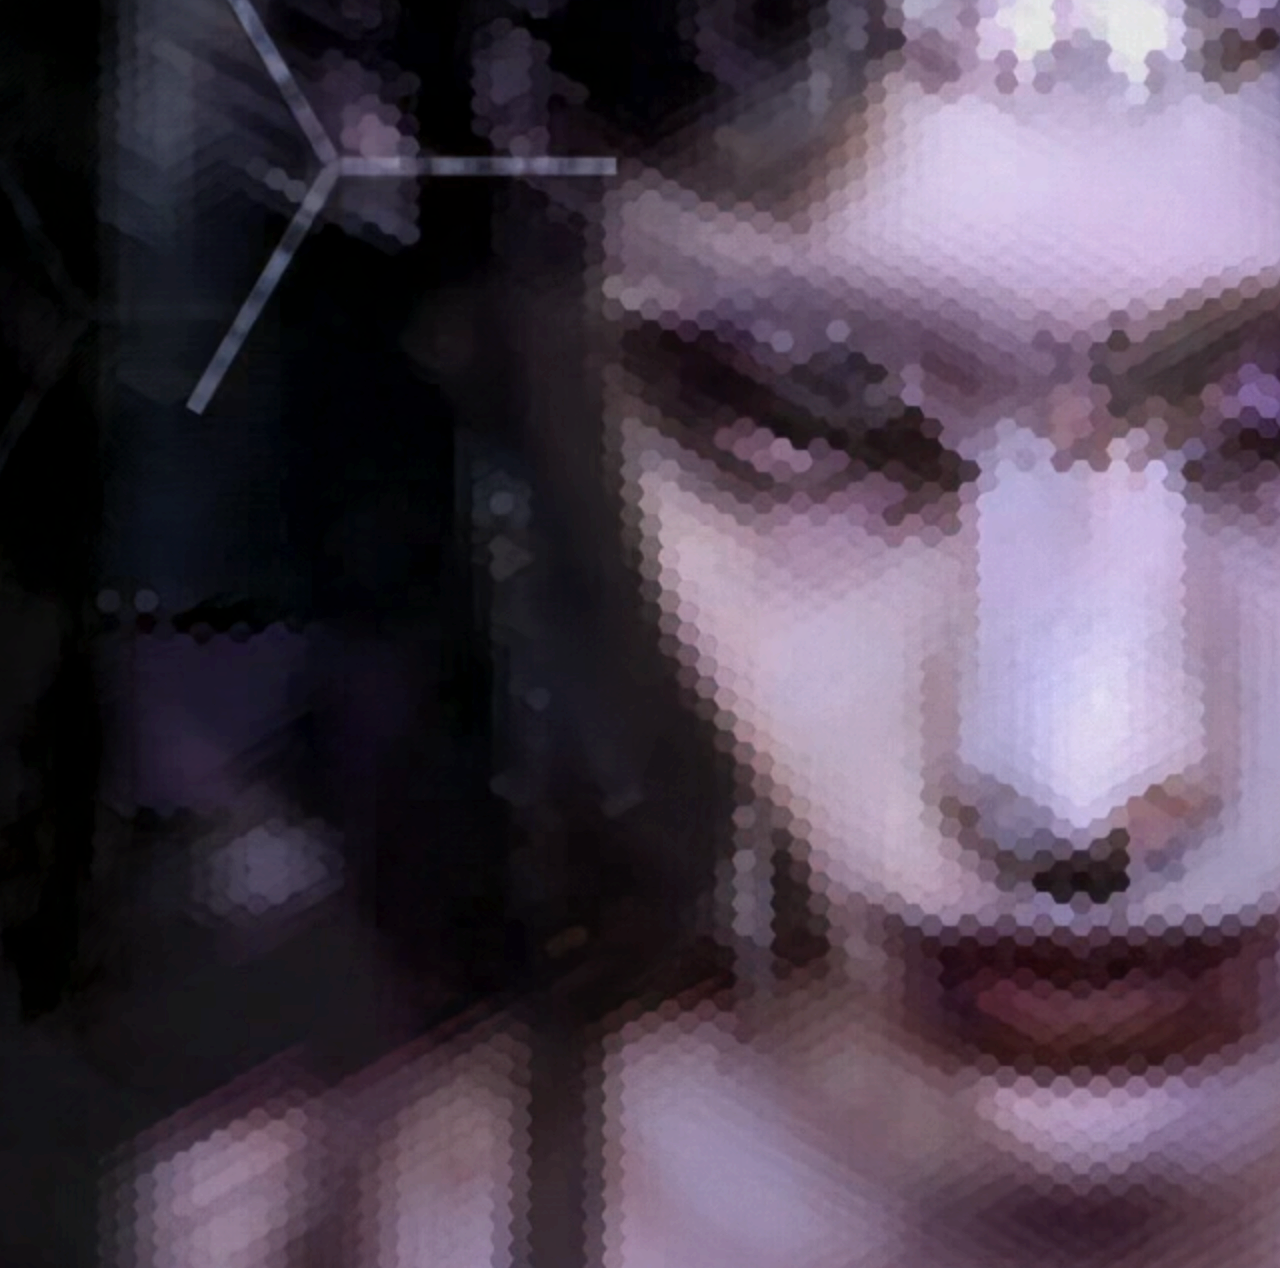
==== commit 2f68e23b: "added github commit viewer on code/index.html and changed text size" ====
--- a/index.html
+++ b/index.html
@@ -61,7 +61,7 @@
         </span>
       </a>
 
-      <span class="link-text">recent public github commits:<br></span>
+      <span class="link-text"><small>recent public github commits:</small><br></span>
       <div id="github-commits"></div>
 
       <a href="https://youtube.com/@christinespades" class="link-btn" target="_blank" rel="noopener">
--- a/static/css/style.css
+++ b/static/css/style.css
@@ -35,36 +35,39 @@
   z-index: 999;
 }
 
+/* Top navigation bar - minimal, floating, rounded, responsive */
 .top-bar {
-  position: static;         /* stays at top, does not scroll */
-  top: 0;
+  position: fixed;              /* float above content */
+  top: 12px;                    /* small offset from top */
   left: 50%;
   transform: translateX(-50%);
   display: flex;
   gap: 8px;
-  padding: 4px 8px;         /* smaller padding */
-  background: rgba(0,0,0,0.85);  /* slightly translucent black */
-  border-radius: 12px;      /* rounded corners */
-  max-width: 360px;         /* compact on large screens */
-  justify-content: center;
-  font-size: 0.72rem;       /* small text */
-  white-space: nowrap;       /* prevent wrapping */
-  overflow-x: auto;          /* allow horizontal scroll if needed on tiny screens */
-  scrollbar-width: none;      /* hide scrollbar in Firefox */
+  padding: 4px 10px;
+  background: rgba(0,0,0,0.7);  /* semi-transparent black */
+  backdrop-filter: blur(12px);  /* subtle blur behind bar */
+  border-radius: 16px;          /* fully rounded corners */
+  z-index: 999;                 /* always on top */
+  max-width: 95%;               /* fit smaller screens */
+  overflow-x: auto;             /* allow horizontal scroll on tiny screens */
+  white-space: nowrap;          /* prevent wrapping */
+  scrollbar-width: none;        /* hide scrollbar Firefox */
 }
 
 .top-bar::-webkit-scrollbar {
-  display: none;             /* hide scrollbar in WebKit browsers */
-}
-
+  display: none;                /* hide scrollbar Chrome/Safari */
+}
+
+/* Individual link style */
 .top-link {
-  padding: 4px 10px;         /* smaller clickable area */
-  font-size: 0.72rem;
-  border-radius: 8px;
+  padding: 6px 12px;            /* clickable area */
+  font-size: 0.75rem;           /* small text */
+  color: white;
   text-decoration: none;
-  color: white;
+  border-radius: 12px;          /* pill shape */
   background: rgba(255,255,255,0.05);
   transition: all 0.25s ease;
+  flex-shrink: 0;               /* prevent shrinking on small screens */
 }
 
 .top-link:hover {
@@ -367,6 +370,14 @@
 
 /* Mobile fixes - perfect centering + breathing room + smaller scale */
 @media (max-width: 768px) {
+  .top-bar {
+    gap: 4px;
+    padding: 3px 6px;
+  }
+  .top-link {
+    padding: 4px 8px;
+    font-size: 0.68rem;
+  }
   .container {
     margin: 90px 1rem 2rem;
     padding: 1.4rem;
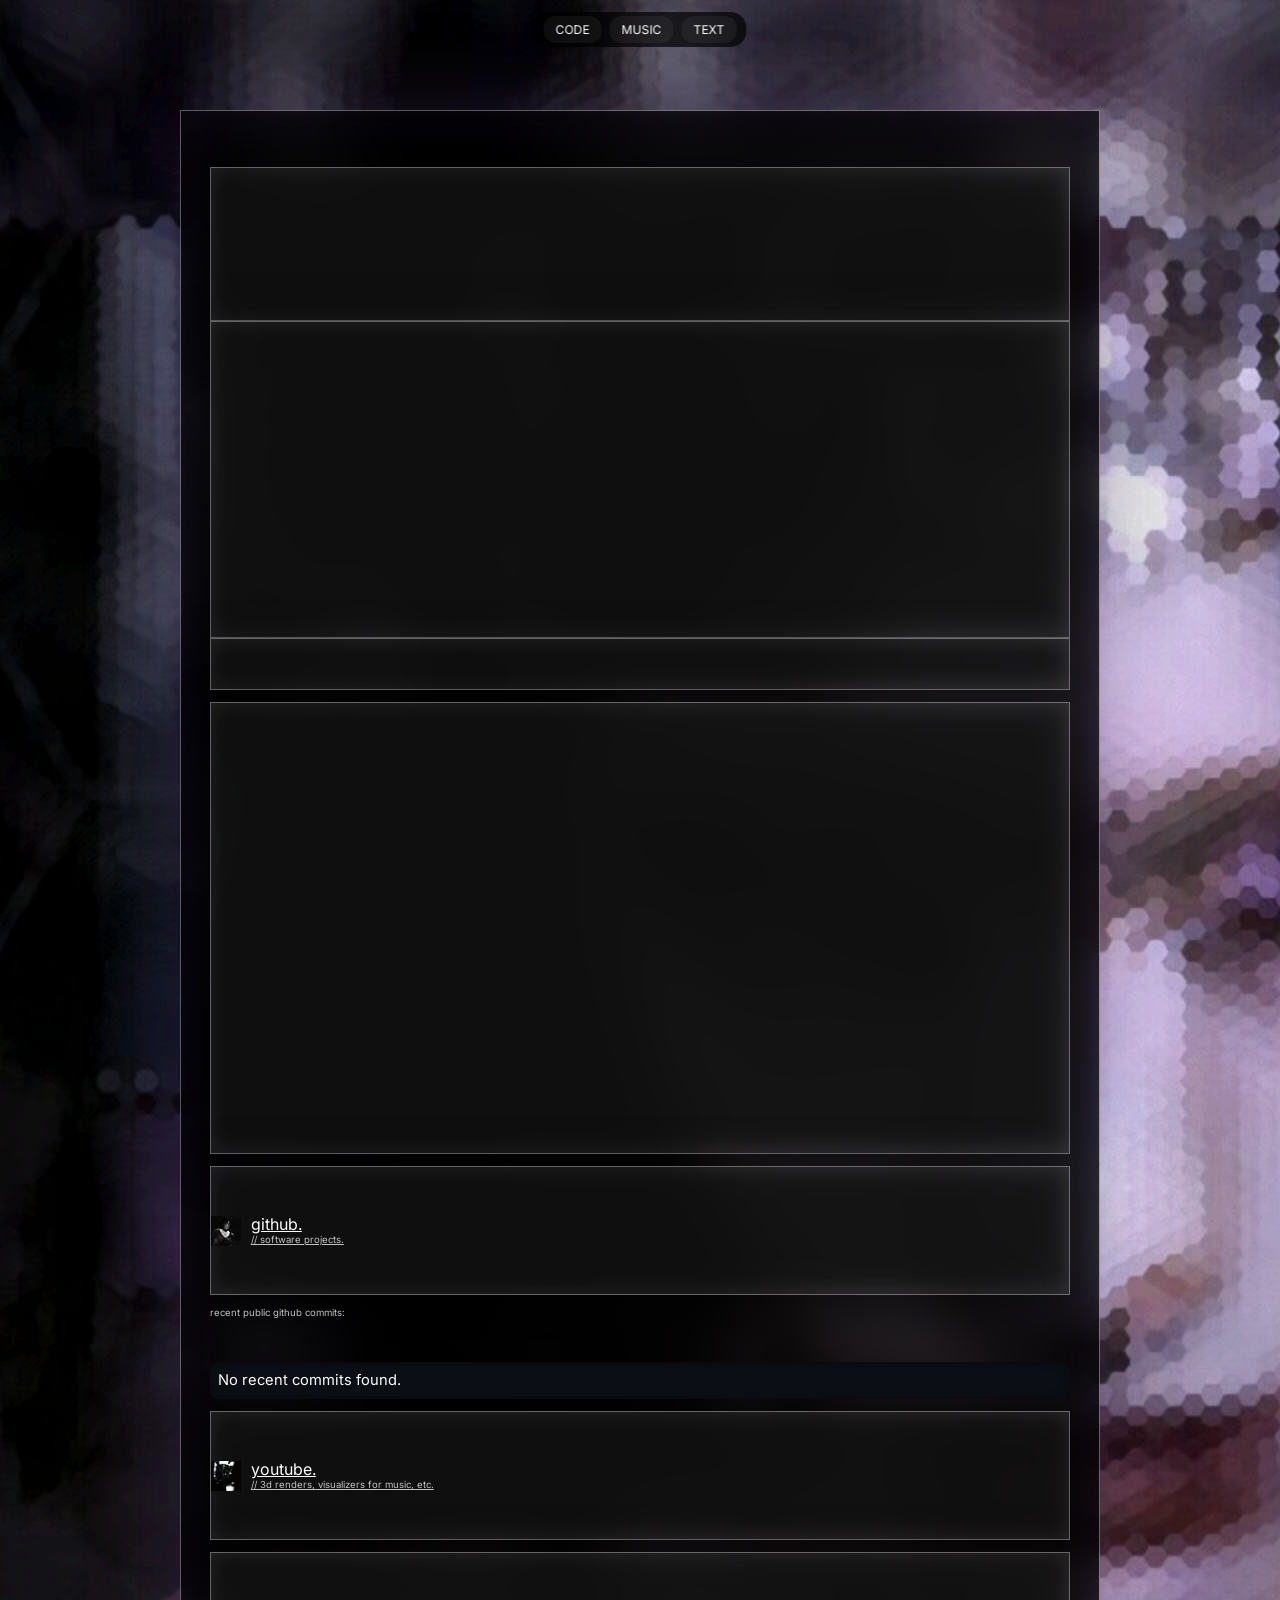
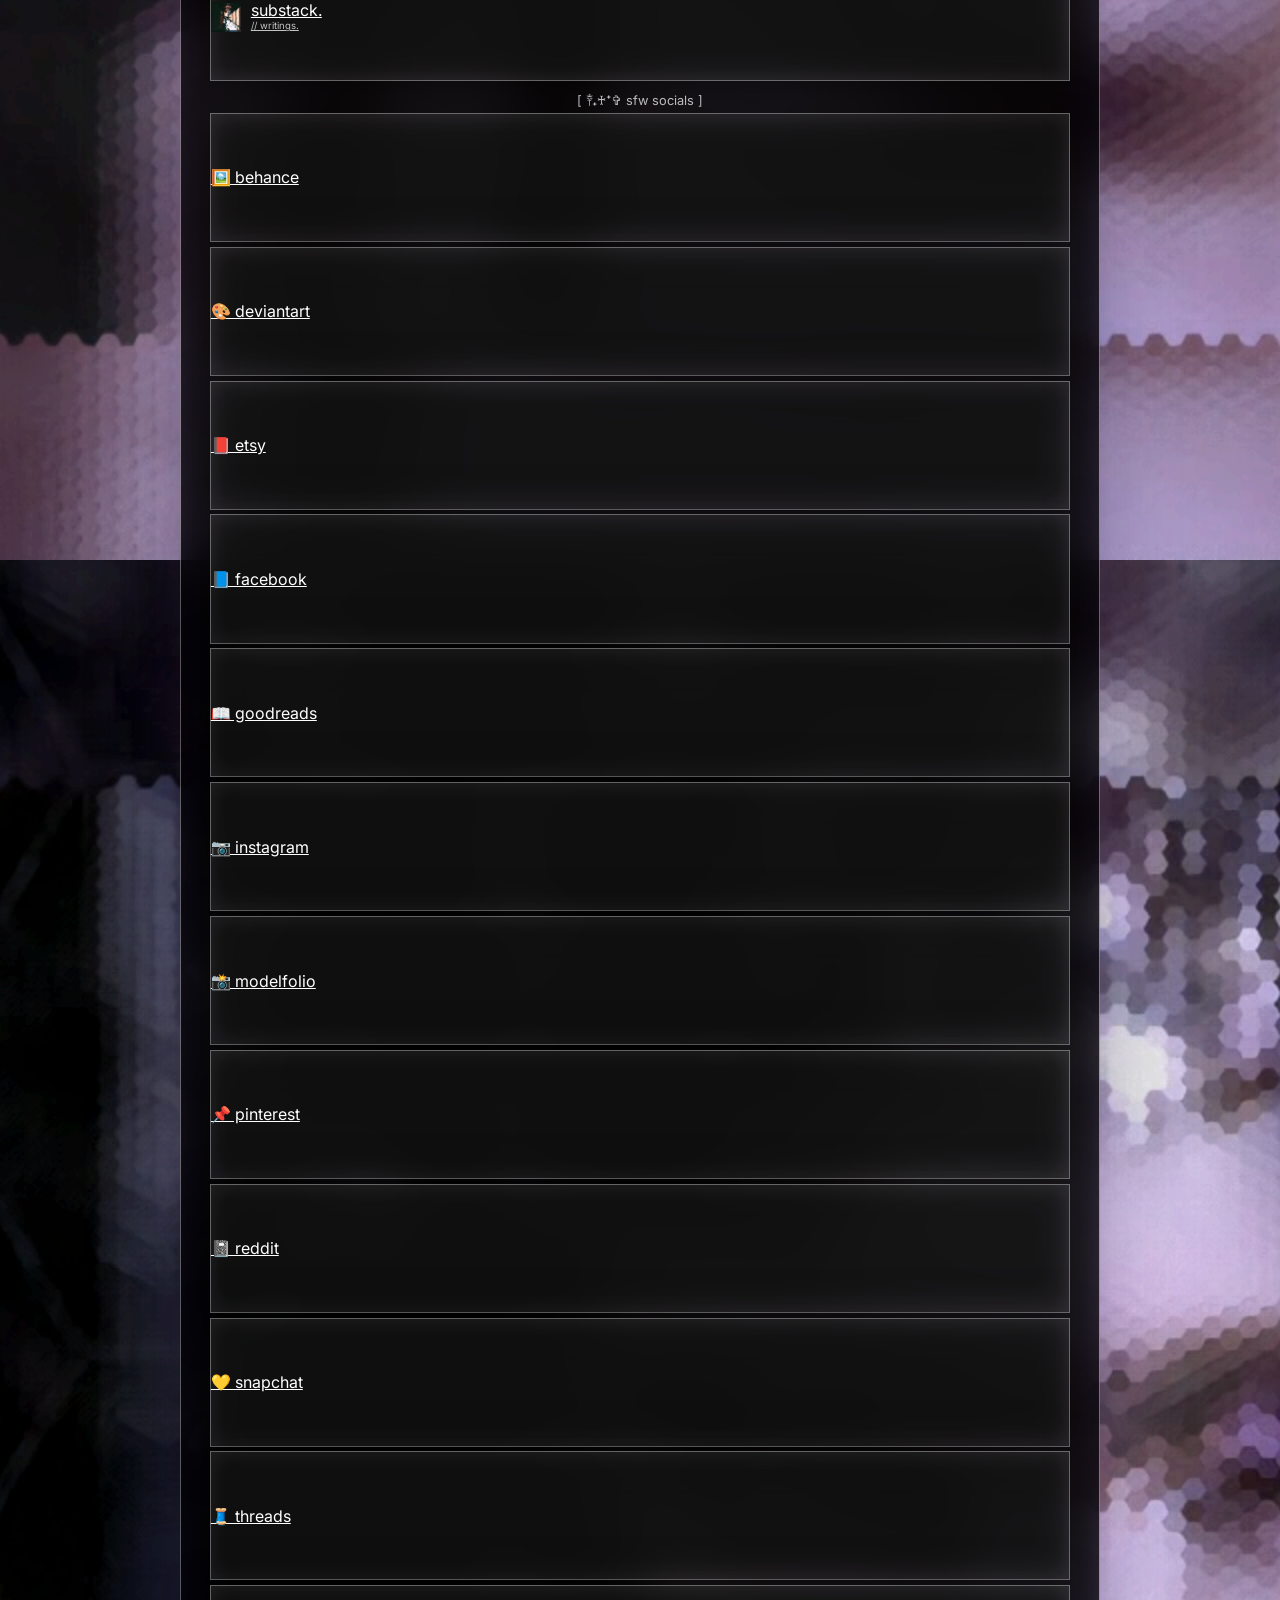
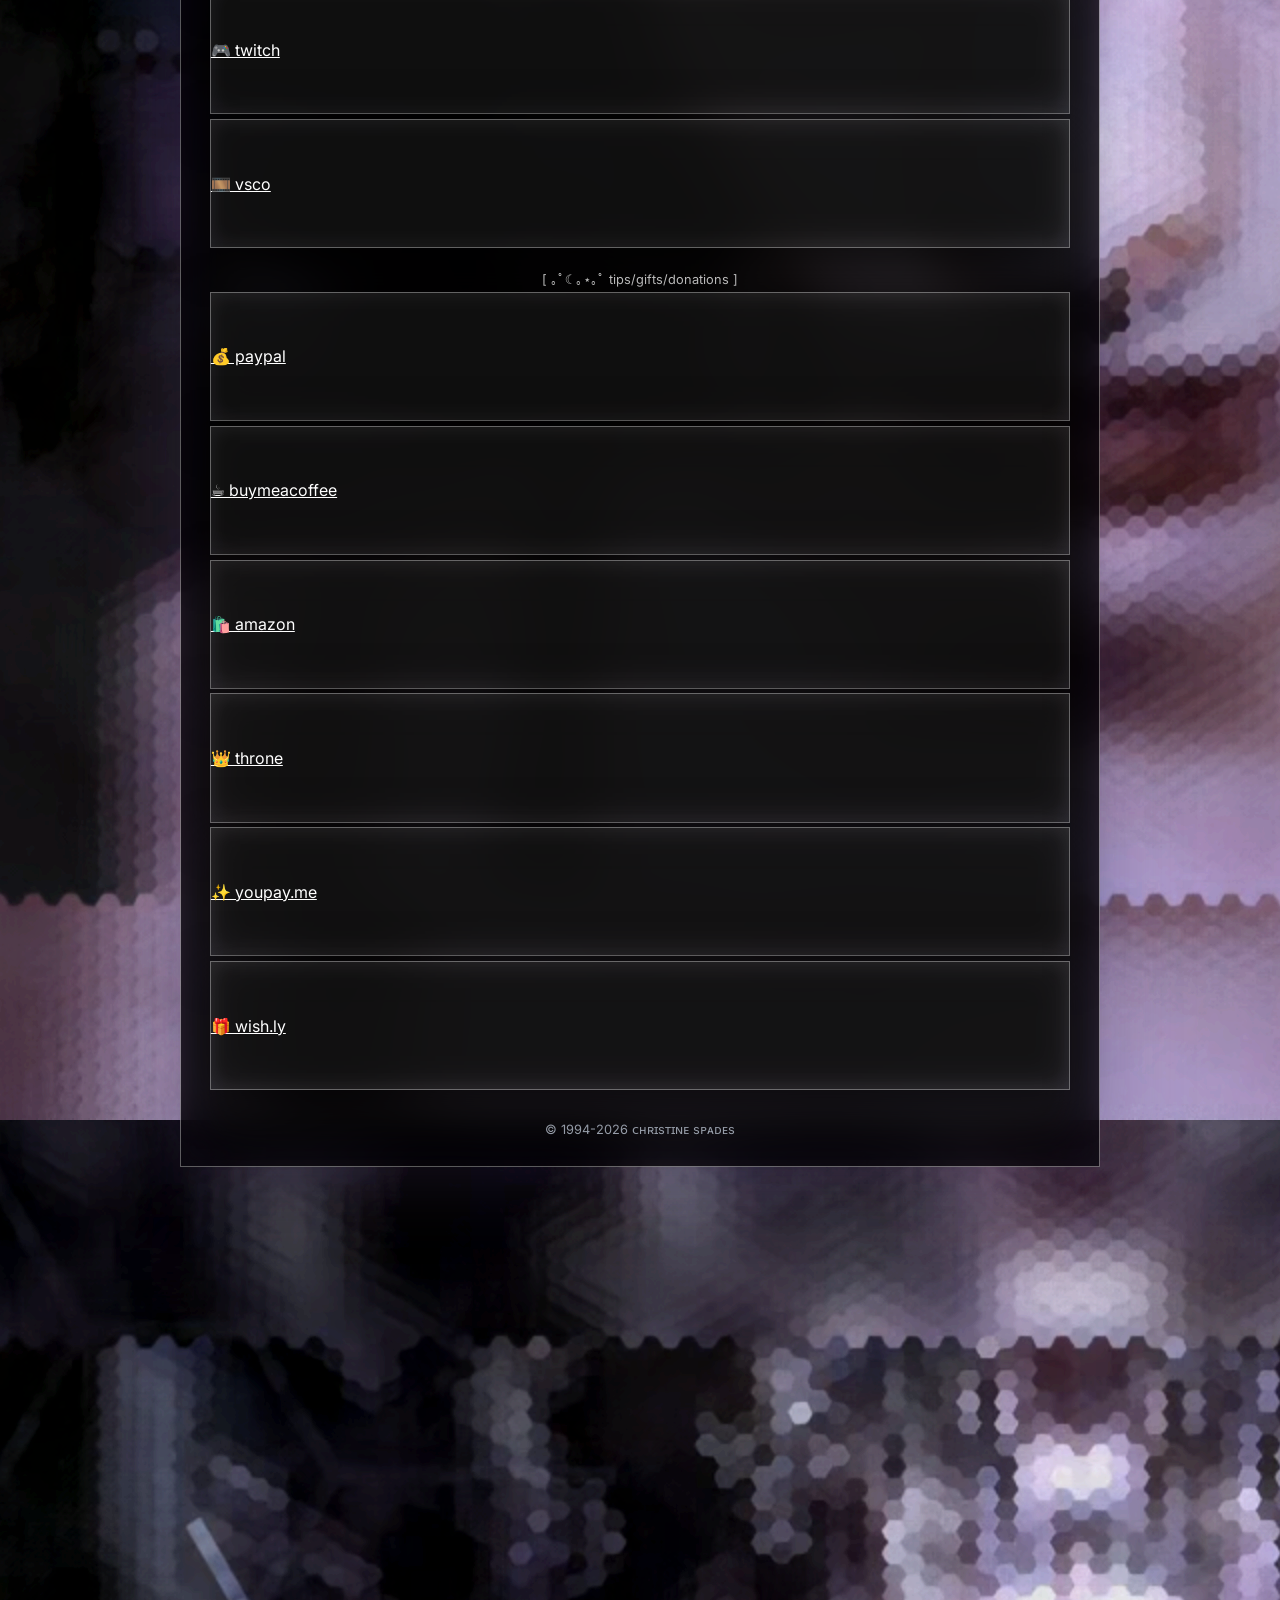
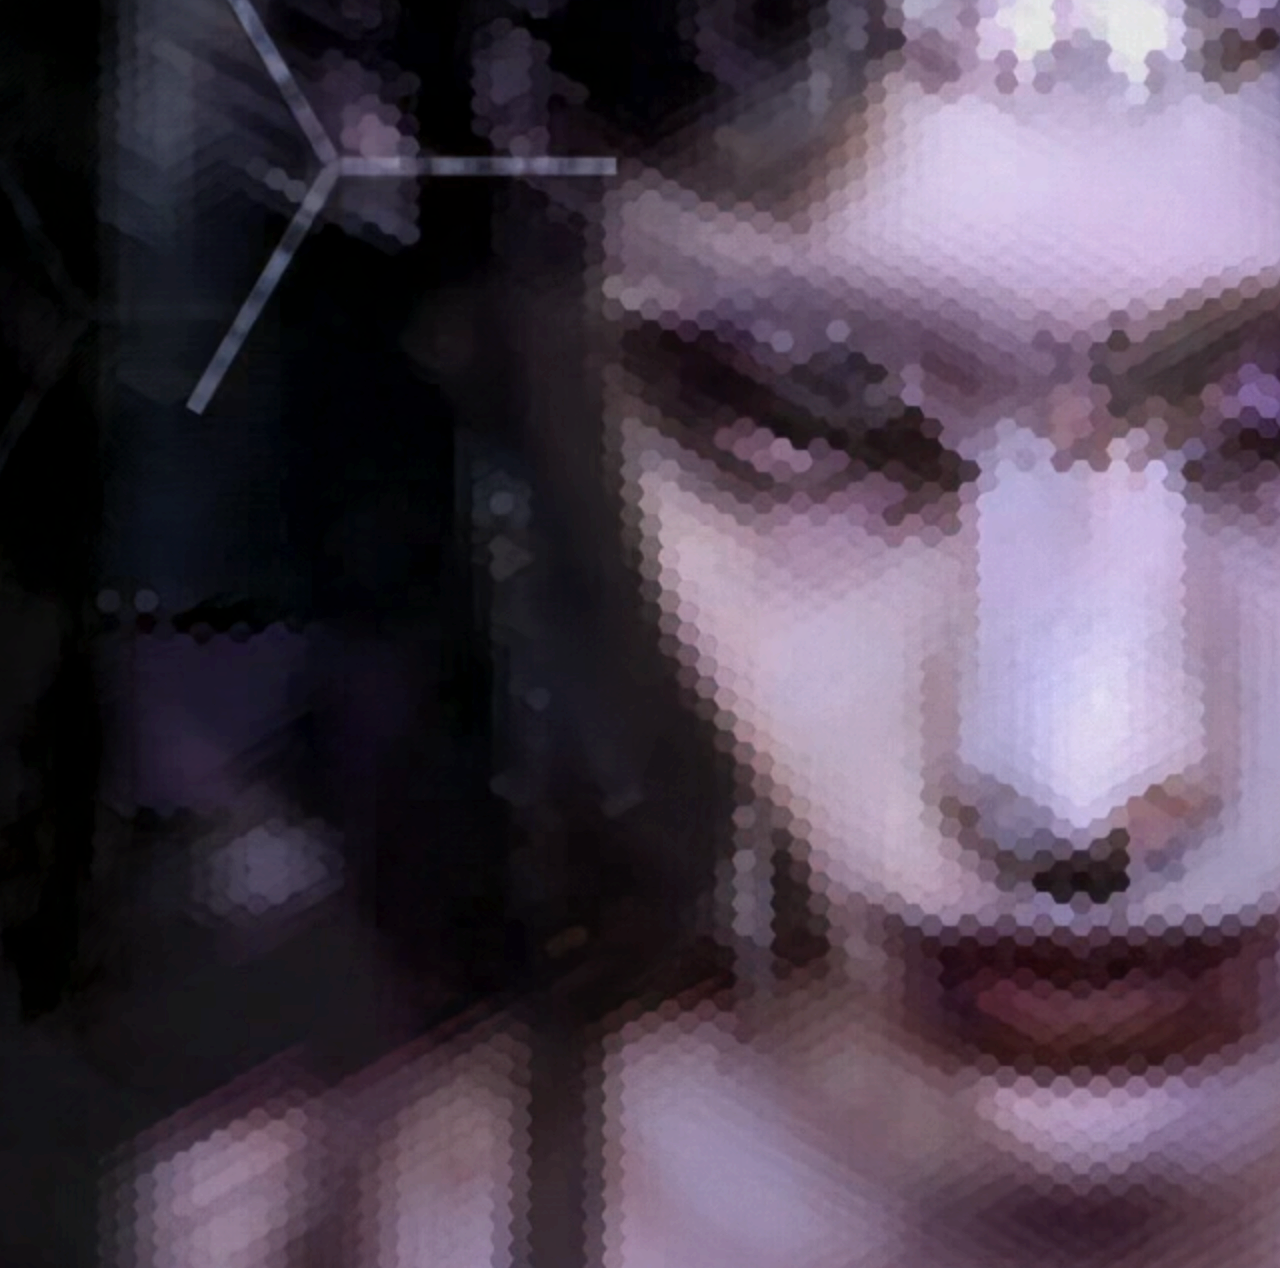
==== commit 356d641a: "same" ====
--- a/index.html
+++ b/index.html
@@ -19,20 +19,21 @@
   <div class="top-bar">
     <a href="https://christinespades.com/code" class="top-link">CODE</a>
     <a href="https://christinespades.com/music" class="top-link">MUSIC</a>
-    <a href="https://christinespades.com/nsfw" class="top-link">NSFW</a>
     <a href="https://christinespades.com/text" class="top-link">TEXT</a>
   </div>
   <main class="container">
     <div class="link-btn iframe-wrapper">
-      <iframe data-testid="embed-iframe" style="border-radius:12px" src="https://open.spotify.com/embed/track/0MR2OEuiOtQtwqPniBM5jc?utm_source=generator&theme=0" width="100%" height="152" frameBorder="0" allowfullscreen="" allow="autoplay; clipboard-write; encrypted-media; fullscreen; picture-in-picture" loading="lazy"></iframe>
+      <iframe data-testid="embed-iframe" style="border-radius:12px" src="https://open.spotify.com/embed/track/0MR2OEuiOtQtwqPniBM5jc?utm_source=generator&theme=0" width="100%" height="152" frameBorder="0" allowfullscreen="" allow="autoplay; clipboard-write; encrypted-media; fullscreen; picture-in-picture" loading="lazy"> credentialless></iframe>
     </div>
 
     <div class="link-btn iframe-wrapper">
       <iframe width="100%" height="315"
-              src="https://www.youtube-nocookie.com/embed/xEO6JgZQl-A?autoplay=0&mute=0"
-              frameborder="0"
-              allow="autoplay; encrypted-media"
-              allowfullscreen></iframe>
+        src="https://www.youtube-nocookie.com/embed/xPkFK-VgnpU"
+        frameborder="0"
+        allow="autoplay; encrypted-media"
+        allowfullscreen
+        credentialless>
+      </iframe>
     </div>
 
     <section class="links">
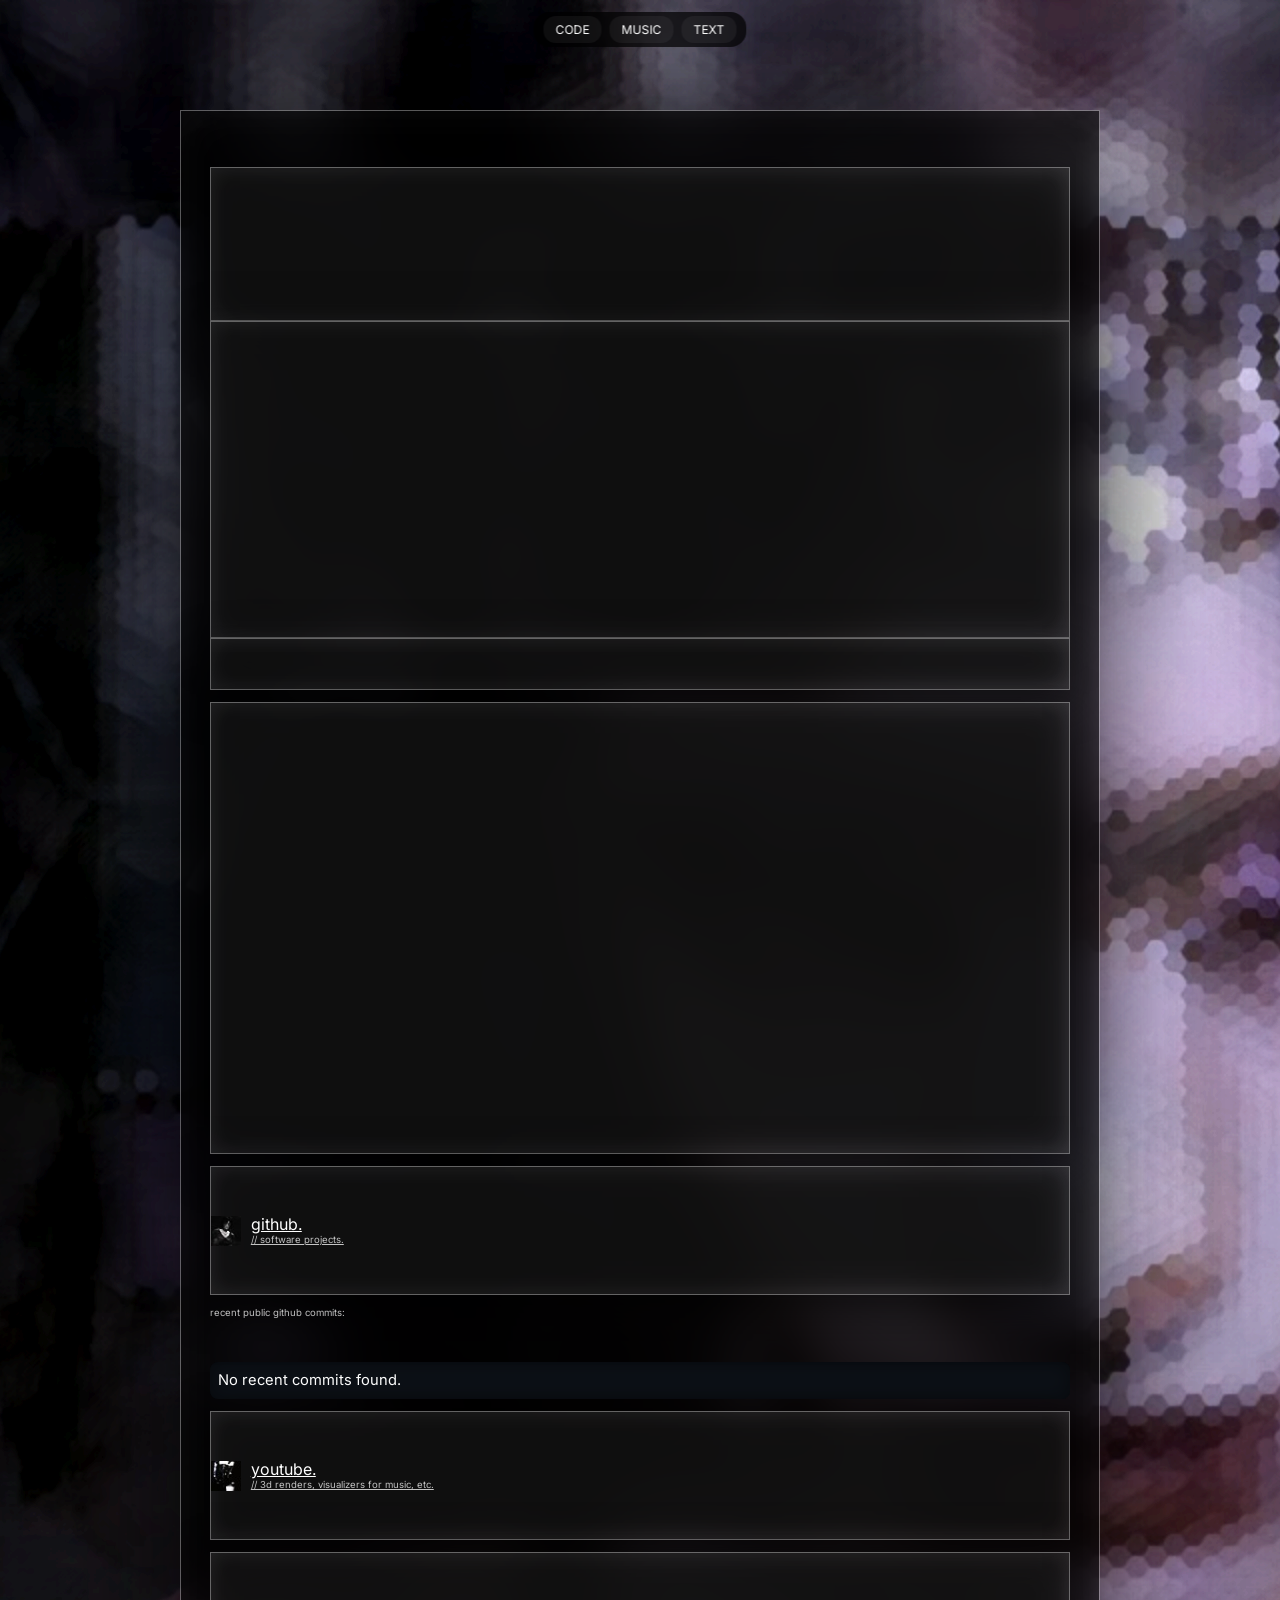
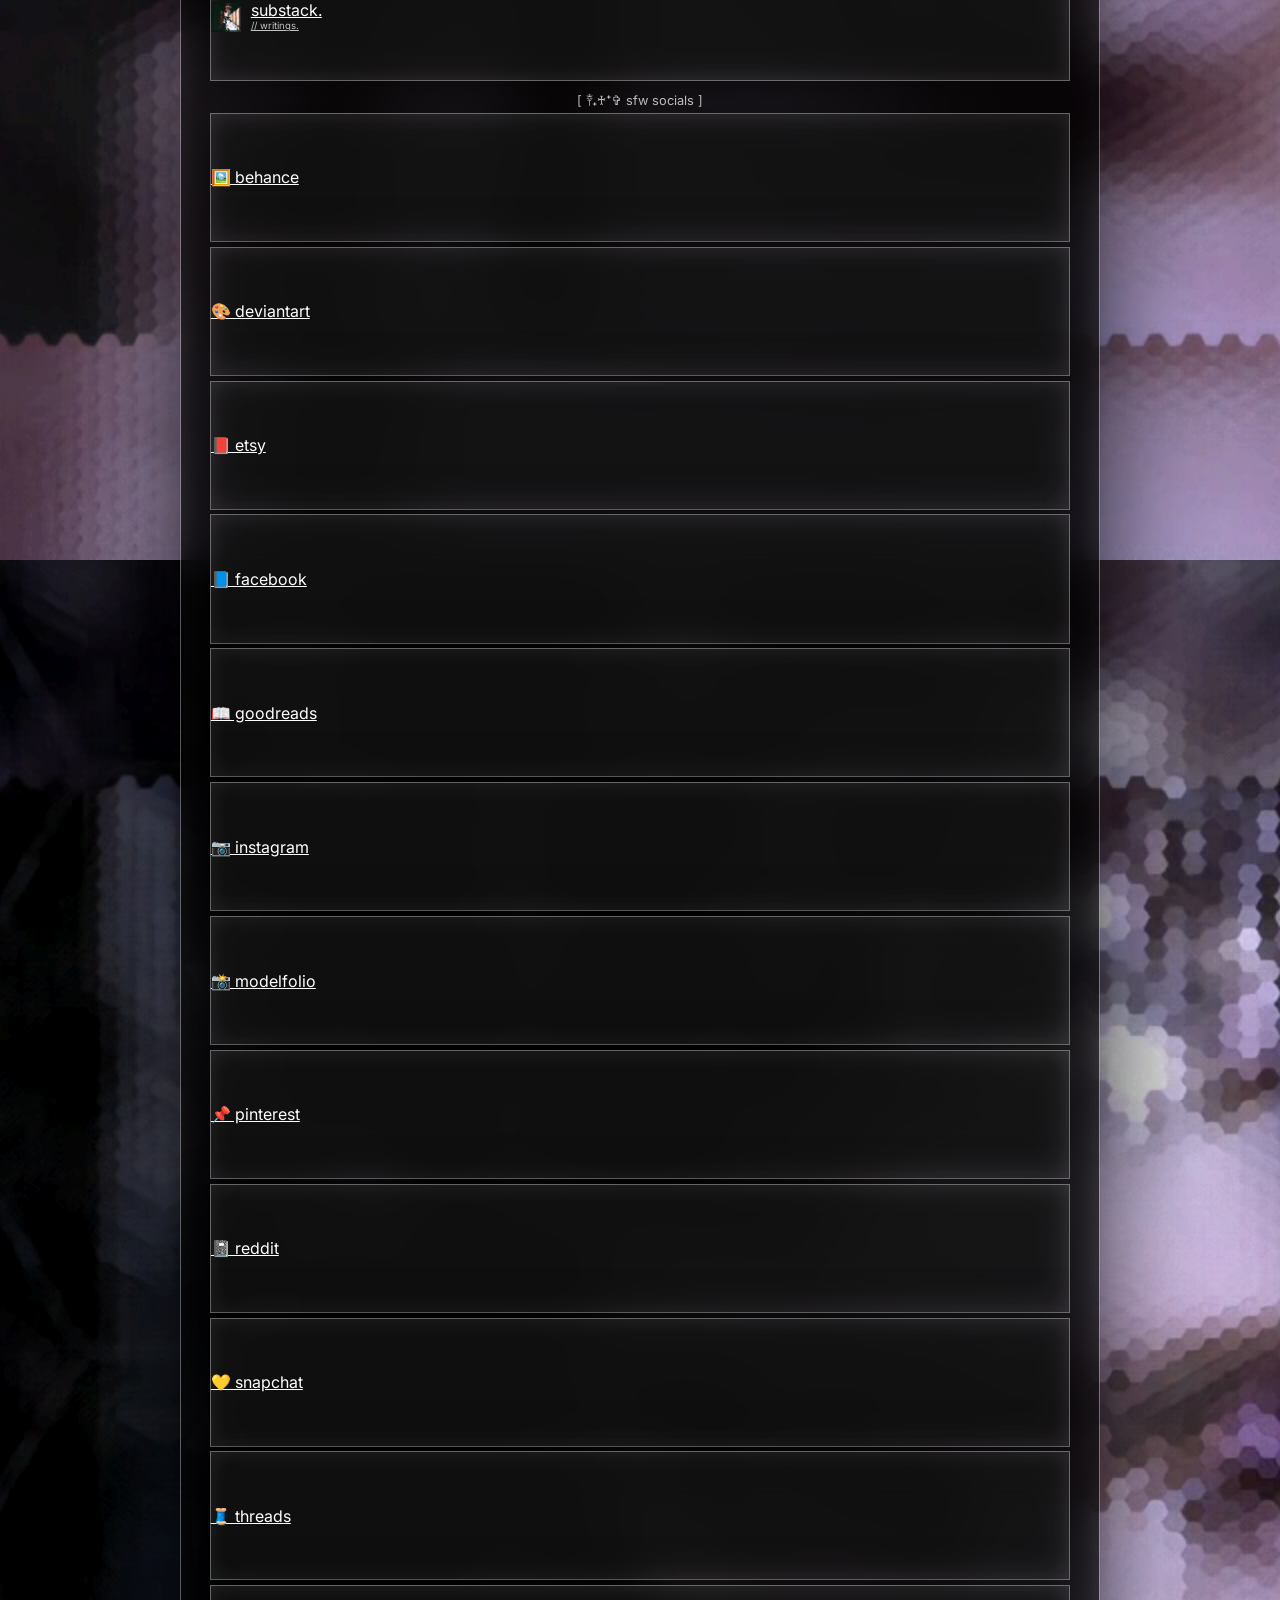
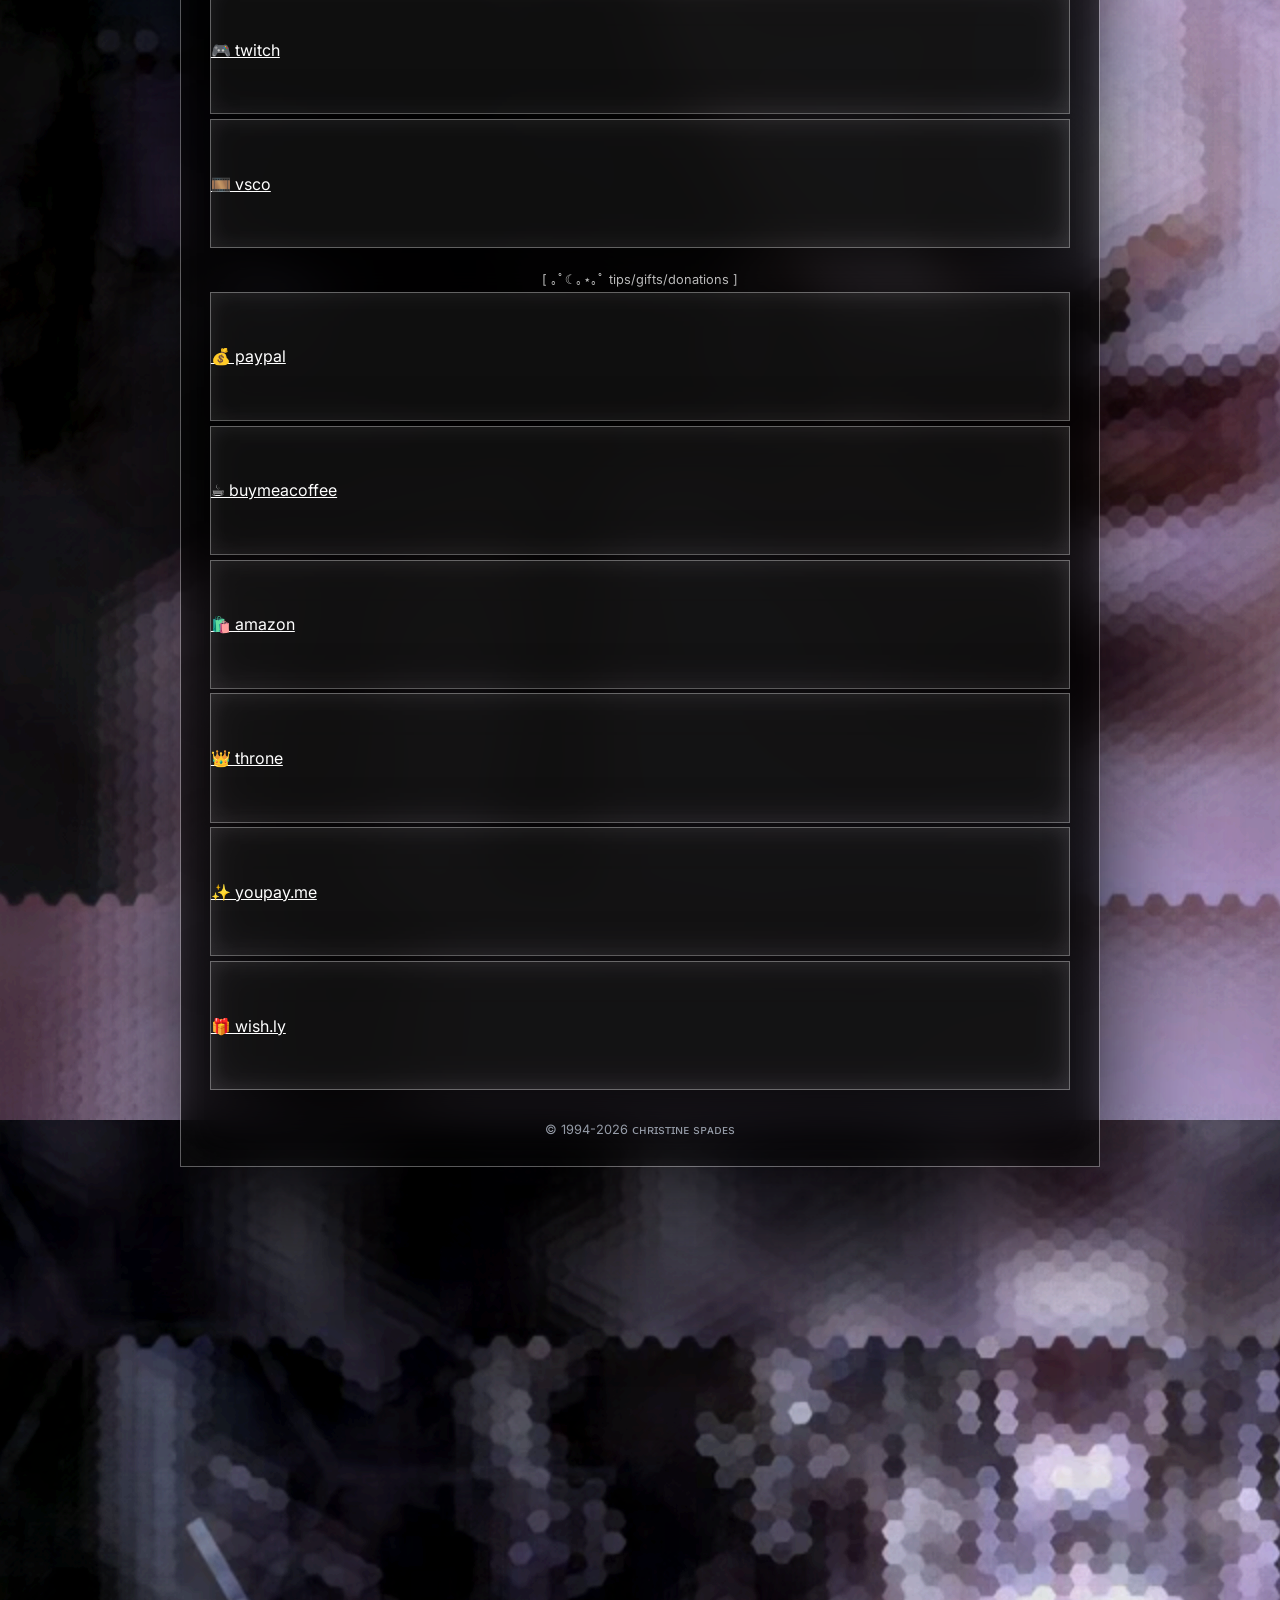
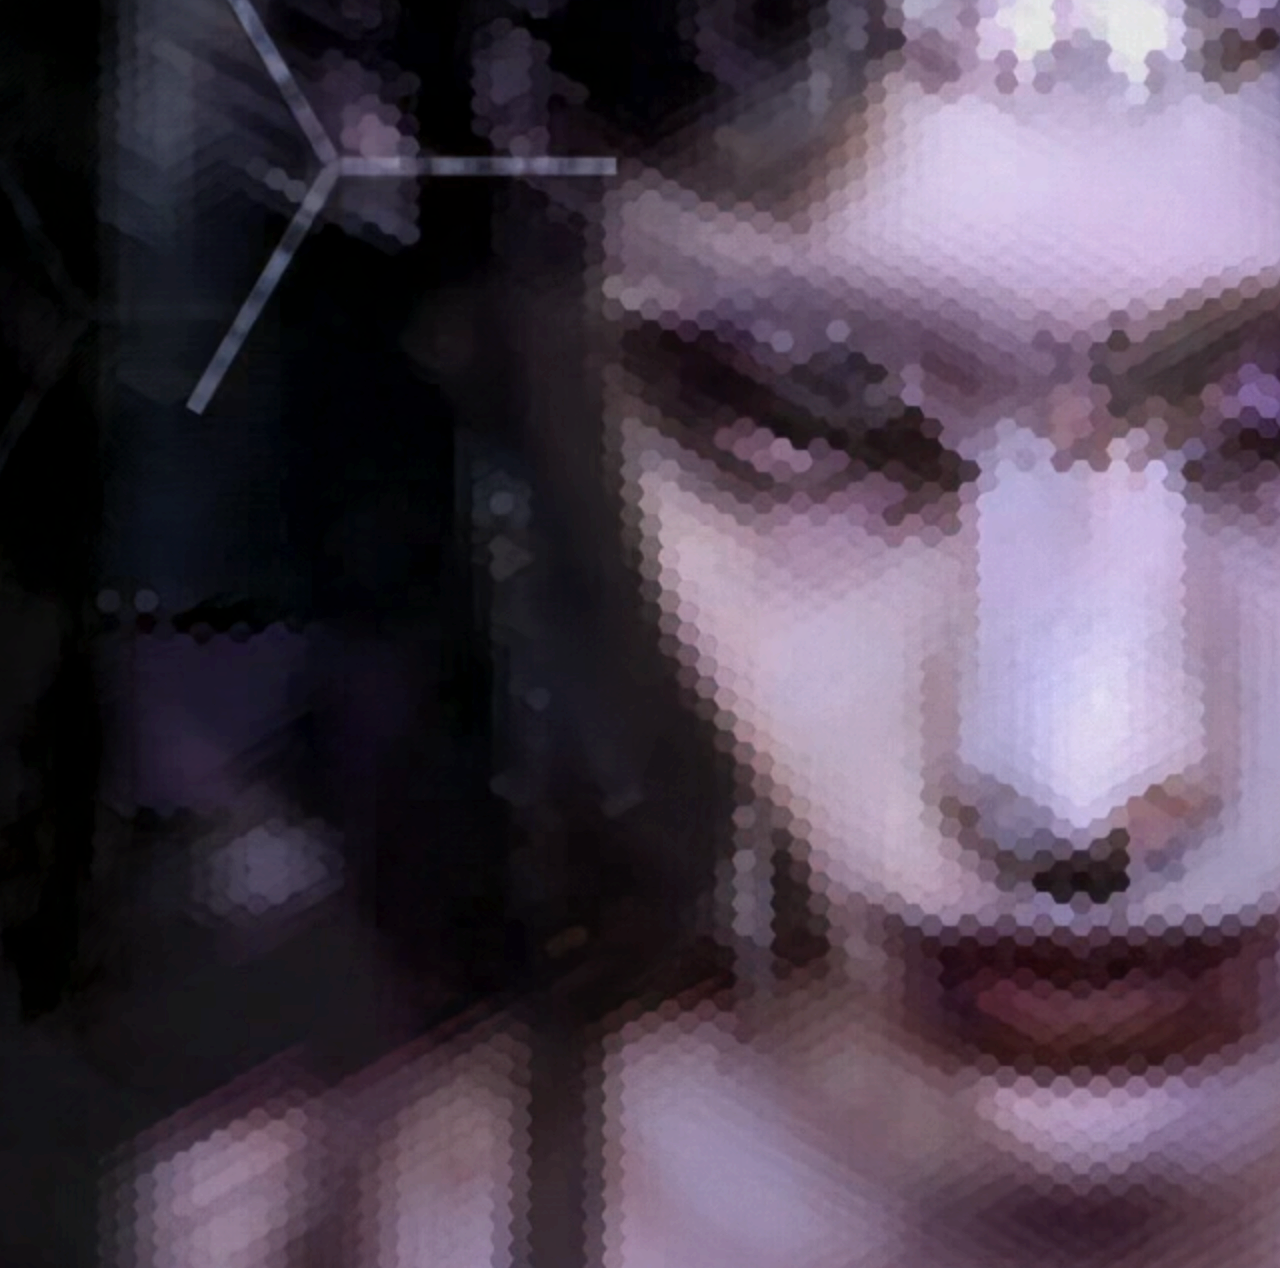
==== commit fdae8a9e: "same" ====
--- a/index.html
+++ b/index.html
@@ -23,7 +23,7 @@
   </div>
   <main class="container">
     <div class="link-btn iframe-wrapper">
-      <iframe data-testid="embed-iframe" style="border-radius:12px" src="https://open.spotify.com/embed/track/0MR2OEuiOtQtwqPniBM5jc?utm_source=generator&theme=0" width="100%" height="152" frameBorder="0" allowfullscreen="" allow="autoplay; clipboard-write; encrypted-media; fullscreen; picture-in-picture" loading="lazy"> credentialless></iframe>
+      <iframe data-testid="embed-iframe" style="border-radius:12px" src="https://open.spotify.com/embed/track/0MR2OEuiOtQtwqPniBM5jc?utm_source=generator&theme=0" width="100%" height="152" frameBorder="0" allowfullscreen="" allow="autoplay; clipboard-write; encrypted-media; fullscreen; picture-in-picture" loading="lazy" credentialless></iframe>
     </div>
 
     <div class="link-btn iframe-wrapper">
@@ -40,7 +40,7 @@
       <div class="link-btn iframe-wrapper">
         <iframe scrolling="no"
                 style="border: 0;width: 100%;height: 50px;"
-                src="https://bandcamp.com/band_follow_button_deluxe/4143132532"></iframe>
+                src="https://bandcamp.com/band_follow_button_deluxe/4143132532" credentialless></iframe>
       </div>
 
       <div class="link-btn iframe-wrapper">
@@ -51,7 +51,7 @@
           frameborder="no"
           allow="autoplay"
           src="https://w.soundcloud.com/player/?url=https%3A//soundcloud.com/christinespades&color=%23ff5500&auto_play=false&hide_related=true&show_comments=false&show_user=true&show_reposts=false"
-          style="background:transparent"></iframe>
+          style="background:transparent" credentialless></iframe>
       </div>
 
       <a href="https://github.com/christinespades" class="link-btn" target="_blank" rel="noopener">
